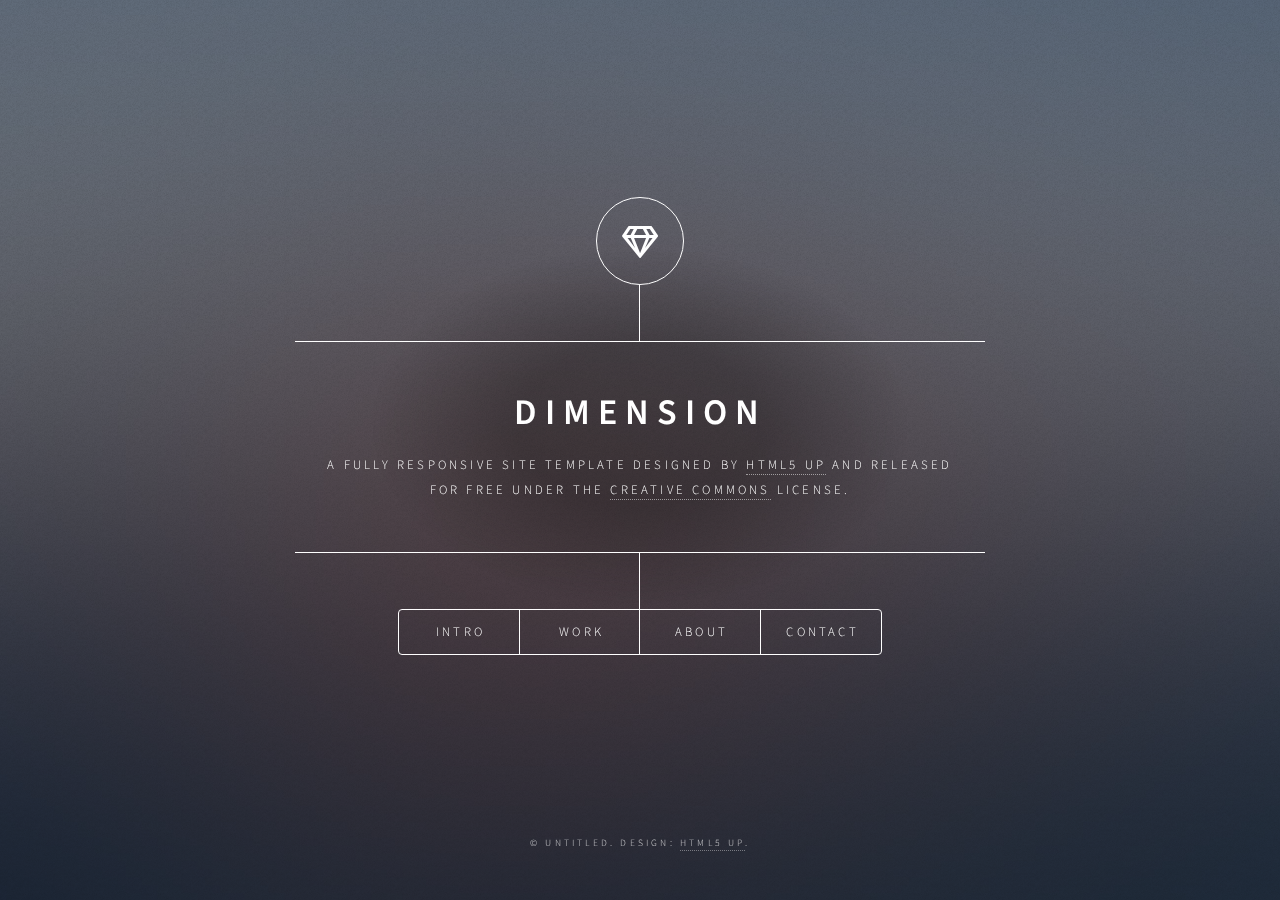
==== portfolio/index.html @ 862a7dab "adding portfolio files" ====
<!DOCTYPE HTML>
<!--
	Dimension by HTML5 UP
	html5up.net | @ajlkn
	Free for personal and commercial use under the CCA 3.0 license (html5up.net/license)
-->
<html>
	<head>
		<title>Dimension by HTML5 UP</title>
		<meta charset="utf-8" />
		<meta name="viewport" content="width=device-width, initial-scale=1, user-scalable=no" />
		<link rel="stylesheet" href="assets/css/main.css" />
		<noscript><link rel="stylesheet" href="assets/css/noscript.css" /></noscript>
	</head>
	<body class="is-preload">

		<!-- Wrapper -->
			<div id="wrapper">

				<!-- Header -->
					<header id="header">
						<div class="logo">
							<span class="icon fa-gem"></span>
						</div>
						<div class="content">
							<div class="inner">
								<h1>Dimension</h1>
								<p>A fully responsive site template designed by <a href="https://html5up.net">HTML5 UP</a> and released<br />
								for free under the <a href="https://html5up.net/license">Creative Commons</a> license.</p>
							</div>
						</div>
						<nav>
							<ul>
								<li><a href="#intro">Intro</a></li>
								<li><a href="#work">Work</a></li>
								<li><a href="#about">About</a></li>
								<li><a href="#contact">Contact</a></li>
								<!--<li><a href="#elements">Elements</a></li>-->
							</ul>
						</nav>
					</header>

				<!-- Main -->
					<div id="main">

						<!-- Intro -->
							<article id="intro">
								<h2 class="major">Intro</h2>
								<span class="image main"><img src="images/pic01.jpg" alt="" /></span>
								<p>Aenean ornare velit lacus, ac varius enim ullamcorper eu. Proin aliquam facilisis ante interdum congue. Integer mollis, nisl amet convallis, porttitor magna ullamcorper, amet egestas mauris. Ut magna finibus nisi nec lacinia. Nam maximus erat id euismod egestas. By the way, check out my <a href="#work">awesome work</a>.</p>
								<p>Lorem ipsum dolor sit amet, consectetur adipiscing elit. Duis dapibus rutrum facilisis. Class aptent taciti sociosqu ad litora torquent per conubia nostra, per inceptos himenaeos. Etiam tristique libero eu nibh porttitor fermentum. Nullam venenatis erat id vehicula viverra. Nunc ultrices eros ut ultricies condimentum. Mauris risus lacus, blandit sit amet venenatis non, bibendum vitae dolor. Nunc lorem mauris, fringilla in aliquam at, euismod in lectus. Pellentesque habitant morbi tristique senectus et netus et malesuada fames ac turpis egestas. In non lorem sit amet elit placerat maximus. Pellentesque aliquam maximus risus, vel sed vehicula.</p>
							</article>

						<!-- Work -->
							<article id="work">
								<h2 class="major">Work</h2>
								<span class="image main"><img src="images/pic02.jpg" alt="" /></span>
								<p>Adipiscing magna sed dolor elit. Praesent eleifend dignissim arcu, at eleifend sapien imperdiet ac. Aliquam erat volutpat. Praesent urna nisi, fringila lorem et vehicula lacinia quam. Integer sollicitudin mauris nec lorem luctus ultrices.</p>
								<p>Nullam et orci eu lorem consequat tincidunt vivamus et sagittis libero. Mauris aliquet magna magna sed nunc rhoncus pharetra. Pellentesque condimentum sem. In efficitur ligula tate urna. Maecenas laoreet massa vel lacinia pellentesque lorem ipsum dolor. Nullam et orci eu lorem consequat tincidunt. Vivamus et sagittis libero. Mauris aliquet magna magna sed nunc rhoncus amet feugiat tempus.</p>
							</article>

						<!-- About -->
							<article id="about">
								<h2 class="major">About</h2>
								<span class="image main"><img src="images/pic03.jpg" alt="" /></span>
								<p>Lorem ipsum dolor sit amet, consectetur et adipiscing elit. Praesent eleifend dignissim arcu, at eleifend sapien imperdiet ac. Aliquam erat volutpat. Praesent urna nisi, fringila lorem et vehicula lacinia quam. Integer sollicitudin mauris nec lorem luctus ultrices. Aliquam libero et malesuada fames ac ante ipsum primis in faucibus. Cras viverra ligula sit amet ex mollis mattis lorem ipsum dolor sit amet.</p>
							</article>

						<!-- Contact -->
							<article id="contact">
								<h2 class="major">Contact</h2>
								<form method="post" action="#">
									<div class="fields">
										<div class="field half">
											<label for="name">Name</label>
											<input type="text" name="name" id="name" />
										</div>
										<div class="field half">
											<label for="email">Email</label>
											<input type="text" name="email" id="email" />
										</div>
										<div class="field">
											<label for="message">Message</label>
											<textarea name="message" id="message" rows="4"></textarea>
										</div>
									</div>
									<ul class="actions">
										<li><input type="submit" value="Send Message" class="primary" /></li>
										<li><input type="reset" value="Reset" /></li>
									</ul>
								</form>
								<ul class="icons">
									<li><a href="#" class="icon brands fa-twitter"><span class="label">Twitter</span></a></li>
									<li><a href="#" class="icon brands fa-facebook-f"><span class="label">Facebook</span></a></li>
									<li><a href="#" class="icon brands fa-instagram"><span class="label">Instagram</span></a></li>
									<li><a href="#" class="icon brands fa-github"><span class="label">GitHub</span></a></li>
								</ul>
							</article>

						<!-- Elements -->
							<article id="elements">
								<h2 class="major">Elements</h2>

								<section>
									<h3 class="major">Text</h3>
									<p>This is <b>bold</b> and this is <strong>strong</strong>. This is <i>italic</i> and this is <em>emphasized</em>.
									This is <sup>superscript</sup> text and this is <sub>subscript</sub> text.
									This is <u>underlined</u> and this is code: <code>for (;;) { ... }</code>. Finally, <a href="#">this is a link</a>.</p>
									<hr />
									<h2>Heading Level 2</h2>
									<h3>Heading Level 3</h3>
									<h4>Heading Level 4</h4>
									<h5>Heading Level 5</h5>
									<h6>Heading Level 6</h6>
									<hr />
									<h4>Blockquote</h4>
									<blockquote>Fringilla nisl. Donec accumsan interdum nisi, quis tincidunt felis sagittis eget tempus euismod. Vestibulum ante ipsum primis in faucibus vestibulum. Blandit adipiscing eu felis iaculis volutpat ac adipiscing accumsan faucibus. Vestibulum ante ipsum primis in faucibus lorem ipsum dolor sit amet nullam adipiscing eu felis.</blockquote>
									<h4>Preformatted</h4>
									<pre><code>i = 0;

while (!deck.isInOrder()) {
    print 'Iteration ' + i;
    deck.shuffle();
    i++;
}

print 'It took ' + i + ' iterations to sort the deck.';</code></pre>
								</section>

								<section>
									<h3 class="major">Lists</h3>

									<h4>Unordered</h4>
									<ul>
										<li>Dolor pulvinar etiam.</li>
										<li>Sagittis adipiscing.</li>
										<li>Felis enim feugiat.</li>
									</ul>

									<h4>Alternate</h4>
									<ul class="alt">
										<li>Dolor pulvinar etiam.</li>
										<li>Sagittis adipiscing.</li>
										<li>Felis enim feugiat.</li>
									</ul>

									<h4>Ordered</h4>
									<ol>
										<li>Dolor pulvinar etiam.</li>
										<li>Etiam vel felis viverra.</li>
										<li>Felis enim feugiat.</li>
										<li>Dolor pulvinar etiam.</li>
										<li>Etiam vel felis lorem.</li>
										<li>Felis enim et feugiat.</li>
									</ol>
									<h4>Icons</h4>
									<ul class="icons">
										<li><a href="#" class="icon brands fa-twitter"><span class="label">Twitter</span></a></li>
										<li><a href="#" class="icon brands fa-facebook-f"><span class="label">Facebook</span></a></li>
										<li><a href="#" class="icon brands fa-instagram"><span class="label">Instagram</span></a></li>
										<li><a href="#" class="icon brands fa-github"><span class="label">Github</span></a></li>
									</ul>

									<h4>Actions</h4>
									<ul class="actions">
										<li><a href="#" class="button primary">Default</a></li>
										<li><a href="#" class="button">Default</a></li>
									</ul>
									<ul class="actions stacked">
										<li><a href="#" class="button primary">Default</a></li>
										<li><a href="#" class="button">Default</a></li>
									</ul>
								</section>

								<section>
									<h3 class="major">Table</h3>
									<h4>Default</h4>
									<div class="table-wrapper">
										<table>
											<thead>
												<tr>
													<th>Name</th>
													<th>Description</th>
													<th>Price</th>
												</tr>
											</thead>
											<tbody>
												<tr>
													<td>Item One</td>
													<td>Ante turpis integer aliquet porttitor.</td>
													<td>29.99</td>
												</tr>
												<tr>
													<td>Item Two</td>
													<td>Vis ac commodo adipiscing arcu aliquet.</td>
													<td>19.99</td>
												</tr>
												<tr>
													<td>Item Three</td>
													<td> Morbi faucibus arcu accumsan lorem.</td>
													<td>29.99</td>
												</tr>
												<tr>
													<td>Item Four</td>
													<td>Vitae integer tempus condimentum.</td>
													<td>19.99</td>
												</tr>
												<tr>
													<td>Item Five</td>
													<td>Ante turpis integer aliquet porttitor.</td>
													<td>29.99</td>
												</tr>
											</tbody>
											<tfoot>
												<tr>
													<td colspan="2"></td>
													<td>100.00</td>
												</tr>
											</tfoot>
										</table>
									</div>

									<h4>Alternate</h4>
									<div class="table-wrapper">
										<table class="alt">
											<thead>
												<tr>
													<th>Name</th>
													<th>Description</th>
													<th>Price</th>
												</tr>
											</thead>
											<tbody>
												<tr>
													<td>Item One</td>
													<td>Ante turpis integer aliquet porttitor.</td>
													<td>29.99</td>
												</tr>
												<tr>
													<td>Item Two</td>
													<td>Vis ac commodo adipiscing arcu aliquet.</td>
													<td>19.99</td>
												</tr>
												<tr>
													<td>Item Three</td>
													<td> Morbi faucibus arcu accumsan lorem.</td>
													<td>29.99</td>
												</tr>
												<tr>
													<td>Item Four</td>
													<td>Vitae integer tempus condimentum.</td>
													<td>19.99</td>
												</tr>
												<tr>
													<td>Item Five</td>
													<td>Ante turpis integer aliquet porttitor.</td>
													<td>29.99</td>
												</tr>
											</tbody>
											<tfoot>
												<tr>
													<td colspan="2"></td>
													<td>100.00</td>
												</tr>
											</tfoot>
										</table>
									</div>
								</section>

								<section>
									<h3 class="major">Buttons</h3>
									<ul class="actions">
										<li><a href="#" class="button primary">Primary</a></li>
										<li><a href="#" class="button">Default</a></li>
									</ul>
									<ul class="actions">
										<li><a href="#" class="button">Default</a></li>
										<li><a href="#" class="button small">Small</a></li>
									</ul>
									<ul class="actions">
										<li><a href="#" class="button primary icon solid fa-download">Icon</a></li>
										<li><a href="#" class="button icon solid fa-download">Icon</a></li>
									</ul>
									<ul class="actions">
										<li><span class="button primary disabled">Disabled</span></li>
										<li><span class="button disabled">Disabled</span></li>
									</ul>
								</section>

								<section>
									<h3 class="major">Form</h3>
									<form method="post" action="#">
										<div class="fields">
											<div class="field half">
												<label for="demo-name">Name</label>
												<input type="text" name="demo-name" id="demo-name" value="" placeholder="Jane Doe" />
											</div>
											<div class="field half">
												<label for="demo-email">Email</label>
												<input type="email" name="demo-email" id="demo-email" value="" placeholder="jane@untitled.tld" />
											</div>
											<div class="field">
												<label for="demo-category">Category</label>
												<select name="demo-category" id="demo-category">
													<option value="">-</option>
													<option value="1">Manufacturing</option>
													<option value="1">Shipping</option>
													<option value="1">Administration</option>
													<option value="1">Human Resources</option>
												</select>
											</div>
											<div class="field half">
												<input type="radio" id="demo-priority-low" name="demo-priority" checked>
												<label for="demo-priority-low">Low</label>
											</div>
											<div class="field half">
												<input type="radio" id="demo-priority-high" name="demo-priority">
												<label for="demo-priority-high">High</label>
											</div>
											<div class="field half">
												<input type="checkbox" id="demo-copy" name="demo-copy">
												<label for="demo-copy">Email me a copy</label>
											</div>
											<div class="field half">
												<input type="checkbox" id="demo-human" name="demo-human" checked>
												<label for="demo-human">Not a robot</label>
											</div>
											<div class="field">
												<label for="demo-message">Message</label>
												<textarea name="demo-message" id="demo-message" placeholder="Enter your message" rows="6"></textarea>
											</div>
										</div>
										<ul class="actions">
											<li><input type="submit" value="Send Message" class="primary" /></li>
											<li><input type="reset" value="Reset" /></li>
										</ul>
									</form>
								</section>

							</article>

					</div>

				<!-- Footer -->
					<footer id="footer">
						<p class="copyright">&copy; Untitled. Design: <a href="https://html5up.net">HTML5 UP</a>.</p>
					</footer>

			</div>

		<!-- BG -->
			<div id="bg"></div>

		<!-- Scripts -->
			<script src="assets/js/jquery.min.js"></script>
			<script src="assets/js/browser.min.js"></script>
			<script src="assets/js/breakpoints.min.js"></script>
			<script src="assets/js/util.js"></script>
			<script src="assets/js/main.js"></script>

	</body>
</html>
---- portfolio/assets/css/main.css ----
@import url(fontawesome-all.min.css);
@import url("https://fonts.googleapis.com/css?family=Source+Sans+Pro:300italic,600italic,300,600");

/*
	Dimension by HTML5 UP
	html5up.net | @ajlkn
	Free for personal and commercial use under the CCA 3.0 license (html5up.net/license)
*/

html, body, div, span, applet, object,
iframe, h1, h2, h3, h4, h5, h6, p, blockquote,
pre, a, abbr, acronym, address, big, cite,
code, del, dfn, em, img, ins, kbd, q, s, samp,
small, strike, strong, sub, sup, tt, var, b,
u, i, center, dl, dt, dd, ol, ul, li, fieldset,
form, label, legend, table, caption, tbody,
tfoot, thead, tr, th, td, article, aside,
canvas, details, embed, figure, figcaption,
footer, header, hgroup, menu, nav, output, ruby,
section, summary, time, mark, audio, video {
	margin: 0;
	padding: 0;
	border: 0;
	font-size: 100%;
	font: inherit;
	vertical-align: baseline;}

article, aside, details, figcaption, figure,
footer, header, hgroup, menu, nav, section {
	display: block;}

body {
	line-height: 1;
}

ol, ul {
	list-style: none;
}

blockquote, q {
	quotes: none;
}

	blockquote:before, blockquote:after, q:before, q:after {
		content: '';
		content: none;
	}

table {
	border-collapse: collapse;
	border-spacing: 0;
}

body {
	-webkit-text-size-adjust: none;
}

mark {
	background-color: transparent;
	color: inherit;
}

input::-moz-focus-inner {
	border: 0;
	padding: 0;
}

input, select, textarea {
	-moz-appearance: none;
	-webkit-appearance: none;
	-ms-appearance: none;
	appearance: none;
}

/* Basic */

	@-ms-viewport {
		width: device-width;
	}

	@media screen and (max-width: 480px) {

		html, body {
			min-width: 320px;
		}

	}

	html {
		box-sizing: border-box;
	}

	*, *:before, *:after {
		box-sizing: inherit;
	}

	body {
		background: #1b1f22;
	}

		body.is-preload *, body.is-preload *:before, body.is-preload *:after {
			-moz-animation: none !important;
			-webkit-animation: none !important;
			-ms-animation: none !important;
			animation: none !important;
			-moz-transition: none !important;
			-webkit-transition: none !important;
			-ms-transition: none !important;
			transition: none !important;
		}

/* Type */

	html {
		font-size: 16pt;
	}

		@media screen and (max-width: 1680px) {

			html {
				font-size: 12pt;
			}

		}

		@media screen and (max-width: 736px) {

			html {
				font-size: 11pt;
			}

		}

		@media screen and (max-width: 360px) {

			html {
				font-size: 10pt;
			}

		}

	body, input, select, textarea {
		color: #ffffff;
		font-family: "Source Sans Pro", sans-serif;
		font-weight: 300;
		font-size: 1rem;
		line-height: 1.65;
	}

	a {
		-moz-transition: color 0.2s ease-in-out, background-color 0.2s ease-in-out, border-bottom-color 0.2s ease-in-out;
		-webkit-transition: color 0.2s ease-in-out, background-color 0.2s ease-in-out, border-bottom-color 0.2s ease-in-out;
		-ms-transition: color 0.2s ease-in-out, background-color 0.2s ease-in-out, border-bottom-color 0.2s ease-in-out;
		transition: color 0.2s ease-in-out, background-color 0.2s ease-in-out, border-bottom-color 0.2s ease-in-out;
		border-bottom: dotted 1px rgba(255, 255, 255, 0.5);
		text-decoration: none;
		color: inherit;
	}

		a:hover {
			border-bottom-color: transparent;
		}

	strong, b {
		color: #ffffff;
		font-weight: 600;
	}

	em, i {
		font-style: italic;
	}

	p {
		margin: 0 0 2rem 0;
	}

	h1, h2, h3, h4, h5, h6 {
		color: #ffffff;
		font-weight: 600;
		line-height: 1.5;
		margin: 0 0 1rem 0;
		text-transform: uppercase;
		letter-spacing: 0.2rem;
	}

		h1 a, h2 a, h3 a, h4 a, h5 a, h6 a {
			color: inherit;
			text-decoration: none;
		}

		h1.major, h2.major, h3.major, h4.major, h5.major, h6.major {
			border-bottom: solid 1px #ffffff;
			width: -moz-max-content;
			width: -webkit-max-content;
			width: -ms-max-content;
			width: max-content;
			padding-bottom: 0.5rem;
			margin: 0 0 2rem 0;
		}

	h1 {
		font-size: 2.25rem;
		line-height: 1.3;
		letter-spacing: 0.5rem;
	}

	h2 {
		font-size: 1.5rem;
		line-height: 1.4;
		letter-spacing: 0.5rem;
	}

	h3 {
		font-size: 1rem;
	}

	h4 {
		font-size: 0.8rem;
	}

	h5 {
		font-size: 0.7rem;
	}

	h6 {
		font-size: 0.6rem;
	}

	@media screen and (max-width: 736px) {

		h1 {
			font-size: 1.75rem;
			line-height: 1.4;
		}

		h2 {
			font-size: 1.25em;
			line-height: 1.5;
		}

	}

	sub {
		font-size: 0.8rem;
		position: relative;
		top: 0.5rem;
	}

	sup {
		font-size: 0.8rem;
		position: relative;
		top: -0.5rem;
	}

	blockquote {
		border-left: solid 4px #ffffff;
		font-style: italic;
		margin: 0 0 2rem 0;
		padding: 0.5rem 0 0.5rem 2rem;
	}

	code {
		background: rgba(255, 255, 255, 0.075);
		border-radius: 4px;
		font-family: "Courier New", monospace;
		font-size: 0.9rem;
		margin: 0 0.25rem;
		padding: 0.25rem 0.65rem;
	}

	pre {
		-webkit-overflow-scrolling: touch;
		font-family: "Courier New", monospace;
		font-size: 0.9rem;
		margin: 0 0 2rem 0;
	}

		pre code {
			display: block;
			line-height: 1.75;
			padding: 1rem 1.5rem;
			overflow-x: auto;
		}

	hr {
		border: 0;
		border-bottom: solid 1px #ffffff;
		margin: 2.75rem 0;
	}

	.align-left {
		text-align: left;
	}

	.align-center {
		text-align: center;
	}

	.align-right {
		text-align: right;
	}

/* Form */

	form {
		margin: 0 0 2rem 0;
	}

		form > :last-child {
			margin-bottom: 0;
		}

		form > .fields {
			display: -moz-flex;
			display: -webkit-flex;
			display: -ms-flex;
			display: flex;
			-moz-flex-wrap: wrap;
			-webkit-flex-wrap: wrap;
			-ms-flex-wrap: wrap;
			flex-wrap: wrap;
			width: calc(100% + 3rem);
			margin: -1.5rem 0 2rem -1.5rem;
		}

			form > .fields > .field {
				-moz-flex-grow: 0;
				-webkit-flex-grow: 0;
				-ms-flex-grow: 0;
				flex-grow: 0;
				-moz-flex-shrink: 0;
				-webkit-flex-shrink: 0;
				-ms-flex-shrink: 0;
				flex-shrink: 0;
				padding: 1.5rem 0 0 1.5rem;
				width: calc(100% - 1.5rem);
			}

				form > .fields > .field.half {
					width: calc(50% - 0.75rem);
				}

				form > .fields > .field.third {
					width: calc(100%/3 - 0.5rem);
				}

				form > .fields > .field.quarter {
					width: calc(25% - 0.375rem);
				}

		@media screen and (max-width: 480px) {

			form > .fields {
				width: calc(100% + 3rem);
				margin: -1.5rem 0 2rem -1.5rem;
			}

				form > .fields > .field {
					padding: 1.5rem 0 0 1.5rem;
					width: calc(100% - 1.5rem);
				}

					form > .fields > .field.half {
						width: calc(100% - 1.5rem);
					}

					form > .fields > .field.third {
						width: calc(100% - 1.5rem);
					}

					form > .fields > .field.quarter {
						width: calc(100% - 1.5rem);
					}

		}

	label {
		color: #ffffff;
		display: block;
		font-size: 0.8rem;
		font-weight: 300;
		letter-spacing: 0.2rem;
		line-height: 1.5;
		margin: 0 0 1rem 0;
		text-transform: uppercase;
	}

	input[type="text"],
	input[type="password"],
	input[type="email"],
	input[type="tel"],
	select,
	textarea {
		-moz-appearance: none;
		-webkit-appearance: none;
		-ms-appearance: none;
		appearance: none;
		-moz-transition: border-color 0.2s ease-in-out, box-shadow 0.2s ease-in-out, background-color 0.2s ease-in-out;
		-webkit-transition: border-color 0.2s ease-in-out, box-shadow 0.2s ease-in-out, background-color 0.2s ease-in-out;
		-ms-transition: border-color 0.2s ease-in-out, box-shadow 0.2s ease-in-out, background-color 0.2s ease-in-out;
		transition: border-color 0.2s ease-in-out, box-shadow 0.2s ease-in-out, background-color 0.2s ease-in-out;
		background-color: transparent;
		border-radius: 4px;
		border: solid 1px #ffffff;
		color: inherit;
		display: block;
		outline: 0;
		padding: 0 1rem;
		text-decoration: none;
		width: 100%;
	}

		input[type="text"]:invalid,
		input[type="password"]:invalid,
		input[type="email"]:invalid,
		input[type="tel"]:invalid,
		select:invalid,
		textarea:invalid {
			box-shadow: none;
		}

		input[type="text"]:focus,
		input[type="password"]:focus,
		input[type="email"]:focus,
		input[type="tel"]:focus,
		select:focus,
		textarea:focus {
			background: rgba(255, 255, 255, 0.075);
			border-color: #ffffff;
			box-shadow: 0 0 0 1px #ffffff;
		}

	select {
		background-image: url("data:image/svg+xml;charset=utf8,%3Csvg xmlns='http://www.w3.org/2000/svg' width='40' height='40' preserveAspectRatio='none' viewBox='0 0 40 40'%3E%3Cpath d='M9.4,12.3l10.4,10.4l10.4-10.4c0.2-0.2,0.5-0.4,0.9-0.4c0.3,0,0.6,0.1,0.9,0.4l3.3,3.3c0.2,0.2,0.4,0.5,0.4,0.9 c0,0.4-0.1,0.6-0.4,0.9L20.7,31.9c-0.2,0.2-0.5,0.4-0.9,0.4c-0.3,0-0.6-0.1-0.9-0.4L4.3,17.3c-0.2-0.2-0.4-0.5-0.4-0.9 c0-0.4,0.1-0.6,0.4-0.9l3.3-3.3c0.2-0.2,0.5-0.4,0.9-0.4S9.1,12.1,9.4,12.3z' fill='%23ffffff' /%3E%3C/svg%3E");
		background-size: 1.25rem;
		background-repeat: no-repeat;
		background-position: calc(100% - 1rem) center;
		height: 2.75rem;
		padding-right: 2.75rem;
		text-overflow: ellipsis;
	}

		select option {
			color: #ffffff;
			background: #1b1f22;
		}

		select:focus::-ms-value {
			background-color: transparent;
		}

		select::-ms-expand {
			display: none;
		}

	input[type="text"],
	input[type="password"],
	input[type="email"],
	select {
		height: 2.75rem;
	}

	textarea {
		padding: 0.75rem 1rem;
	}

	input[type="checkbox"],
	input[type="radio"] {
		-moz-appearance: none;
		-webkit-appearance: none;
		-ms-appearance: none;
		appearance: none;
		display: block;
		float: left;
		margin-right: -2rem;
		opacity: 0;
		width: 1rem;
		z-index: -1;
	}

		input[type="checkbox"] + label,
		input[type="radio"] + label {
			text-decoration: none;
			-moz-user-select: none;
			-webkit-user-select: none;
			-ms-user-select: none;
			user-select: none;
			color: #ffffff;
			cursor: pointer;
			display: inline-block;
			font-size: 0.8rem;
			font-weight: 300;
			margin: 0 0 0.5rem 0;
			padding-left: 2.65rem;
			padding-right: 0.75rem;
			position: relative;
		}

			input[type="checkbox"] + label:before,
			input[type="radio"] + label:before {
				-moz-osx-font-smoothing: grayscale;
				-webkit-font-smoothing: antialiased;
				display: inline-block;
				font-style: normal;
				font-variant: normal;
				text-rendering: auto;
				line-height: 1;
				text-transform: none !important;
				font-family: 'Font Awesome 5 Free';
				font-weight: 900;
			}

			input[type="checkbox"] + label:before,
			input[type="radio"] + label:before {
				-moz-transition: border-color 0.2s ease-in-out, box-shadow 0.2s ease-in-out, background-color 0.2s ease-in-out;
				-webkit-transition: border-color 0.2s ease-in-out, box-shadow 0.2s ease-in-out, background-color 0.2s ease-in-out;
				-ms-transition: border-color 0.2s ease-in-out, box-shadow 0.2s ease-in-out, background-color 0.2s ease-in-out;
				transition: border-color 0.2s ease-in-out, box-shadow 0.2s ease-in-out, background-color 0.2s ease-in-out;
				border-radius: 4px;
				border: solid 1px #ffffff;
				content: '';
				display: inline-block;
				height: 1.65rem;
				left: 0;
				line-height: 1.65rem;
				position: absolute;
				text-align: center;
				top: -0.15rem;
				width: 1.65rem;
			}

		input[type="checkbox"]:checked + label:before,
		input[type="radio"]:checked + label:before {
			background: #ffffff !important;
			border-color: #ffffff !important;
			color: #1b1f22;
			content: '\f00c';
		}

		input[type="checkbox"]:focus + label:before,
		input[type="radio"]:focus + label:before {
			background: rgba(255, 255, 255, 0.075);
			border-color: #ffffff;
			box-shadow: 0 0 0 1px #ffffff;
		}

	input[type="checkbox"] + label:before {
		border-radius: 4px;
	}

	input[type="radio"] + label:before {
		border-radius: 100%;
	}

	::-webkit-input-placeholder {
		color: rgba(255, 255, 255, 0.5) !important;
		opacity: 1.0;
	}

	:-moz-placeholder {
		color: rgba(255, 255, 255, 0.5) !important;
		opacity: 1.0;
	}

	::-moz-placeholder {
		color: rgba(255, 255, 255, 0.5) !important;
		opacity: 1.0;
	}

	:-ms-input-placeholder {
		color: rgba(255, 255, 255, 0.5) !important;
		opacity: 1.0;
	}

	.formerize-placeholder {
		color: rgba(255, 255, 255, 0.5) !important;
		opacity: 1.0;
	}

/* Box */

	.box {
		border-radius: 4px;
		border: solid 1px #ffffff;
		margin-bottom: 2rem;
		padding: 1.5em;
	}

		.box > :last-child,
		.box > :last-child > :last-child,
		.box > :last-child > :last-child > :last-child {
			margin-bottom: 0;
		}

		.box.alt {
			border: 0;
			border-radius: 0;
			padding: 0;
		}

/* Icon */

	.icon {
		text-decoration: none;
		border-bottom: none;
		position: relative;
	}

		.icon:before {
			-moz-osx-font-smoothing: grayscale;
			-webkit-font-smoothing: antialiased;
			display: inline-block;
			font-style: normal;
			font-variant: normal;
			text-rendering: auto;
			line-height: 1;
			text-transform: none !important;
			font-family: 'Font Awesome 5 Free';
			font-weight: 400;
		}

		.icon > .label {
			display: none;
		}

		.icon:before {
			line-height: inherit;
		}

		.icon.solid:before {
			font-weight: 900;
		}

		.icon.brands:before {
			font-family: 'Font Awesome 5 Brands';
		}

/* Image */

	.image {
		border-radius: 4px;
		border: 0;
		display: inline-block;
		position: relative;
	}

		.image:before {
			pointer-events: none;
			background-image: url("../../images/overlay.png");
			background-color: rgba(19, 21, 25, 0.5);
			border-radius: 4px;
			content: '';
			display: block;
			height: 100%;
			left: 0;
			opacity: 0.5;
			position: absolute;
			top: 0;
			width: 100%;
		}

		.image img {
			border-radius: 4px;
			display: block;
		}

		.image.left, .image.right {
			max-width: 40%;
		}

			.image.left img, .image.right img {
				width: 100%;
			}

		.image.left {
			float: left;
			padding: 0 1.5em 1em 0;
			top: 0.25em;
		}

		.image.right {
			float: right;
			padding: 0 0 1em 1.5em;
			top: 0.25em;
		}

		.image.fit {
			display: block;
			margin: 0 0 2rem 0;
			width: 100%;
		}

			.image.fit img {
				width: 100%;
			}

		.image.main {
			display: block;
			margin: 2.5rem 0;
			width: 100%;
		}

			.image.main img {
				width: 100%;
			}

		@media screen and (max-width: 736px) {

			.image.main {
				margin: 2rem 0;
			}

		}

		@media screen and (max-width: 480px) {

			.image.main {
				margin: 1.5rem 0;
			}

		}

/* List */

	ol {
		list-style: decimal;
		margin: 0 0 2rem 0;
		padding-left: 1.25em;
	}

		ol li {
			padding-left: 0.25em;
		}

	ul {
		list-style: disc;
		margin: 0 0 2rem 0;
		padding-left: 1em;
	}

		ul li {
			padding-left: 0.5em;
		}

		ul.alt {
			list-style: none;
			padding-left: 0;
		}

			ul.alt li {
				border-top: solid 1px #ffffff;
				padding: 0.5em 0;
			}

				ul.alt li:first-child {
					border-top: 0;
					padding-top: 0;
				}

	dl {
		margin: 0 0 2rem 0;
	}

		dl dt {
			display: block;
			font-weight: 600;
			margin: 0 0 1rem 0;
		}

		dl dd {
			margin-left: 2rem;
		}

/* Actions */

	ul.actions {
		display: -moz-flex;
		display: -webkit-flex;
		display: -ms-flex;
		display: flex;
		cursor: default;
		list-style: none;
		margin-left: -1rem;
		padding-left: 0;
	}

		ul.actions li {
			padding: 0 0 0 1rem;
			vertical-align: middle;
		}

		ul.actions.special {
			-moz-justify-content: center;
			-webkit-justify-content: center;
			-ms-justify-content: center;
			justify-content: center;
			width: 100%;
			margin-left: 0;
		}

			ul.actions.special li:first-child {
				padding-left: 0;
			}

		ul.actions.stacked {
			-moz-flex-direction: column;
			-webkit-flex-direction: column;
			-ms-flex-direction: column;
			flex-direction: column;
			margin-left: 0;
		}

			ul.actions.stacked li {
				padding: 1.3rem 0 0 0;
			}

				ul.actions.stacked li:first-child {
					padding-top: 0;
				}

		ul.actions.fit {
			width: calc(100% + 1rem);
		}

			ul.actions.fit li {
				-moz-flex-grow: 1;
				-webkit-flex-grow: 1;
				-ms-flex-grow: 1;
				flex-grow: 1;
				-moz-flex-shrink: 1;
				-webkit-flex-shrink: 1;
				-ms-flex-shrink: 1;
				flex-shrink: 1;
				width: 100%;
			}

				ul.actions.fit li > * {
					width: 100%;
				}

			ul.actions.fit.stacked {
				width: 100%;
			}

		@media screen and (max-width: 480px) {

			ul.actions:not(.fixed) {
				-moz-flex-direction: column;
				-webkit-flex-direction: column;
				-ms-flex-direction: column;
				flex-direction: column;
				margin-left: 0;
				width: 100% !important;
			}

				ul.actions:not(.fixed) li {
					-moz-flex-grow: 1;
					-webkit-flex-grow: 1;
					-ms-flex-grow: 1;
					flex-grow: 1;
					-moz-flex-shrink: 1;
					-webkit-flex-shrink: 1;
					-ms-flex-shrink: 1;
					flex-shrink: 1;
					padding: 1rem 0 0 0;
					text-align: center;
					width: 100%;
				}

					ul.actions:not(.fixed) li > * {
						width: 100%;
					}

					ul.actions:not(.fixed) li:first-child {
						padding-top: 0;
					}

					ul.actions:not(.fixed) li input[type="submit"],
					ul.actions:not(.fixed) li input[type="reset"],
					ul.actions:not(.fixed) li input[type="button"],
					ul.actions:not(.fixed) li button,
					ul.actions:not(.fixed) li .button {
						width: 100%;
					}

						ul.actions:not(.fixed) li input[type="submit"].icon:before,
						ul.actions:not(.fixed) li input[type="reset"].icon:before,
						ul.actions:not(.fixed) li input[type="button"].icon:before,
						ul.actions:not(.fixed) li button.icon:before,
						ul.actions:not(.fixed) li .button.icon:before {
							margin-left: -0.5em;
						}

		}

/* Icons */

	ul.icons {
		cursor: default;
		list-style: none;
		padding-left: 0;
	}

		ul.icons li {
			display: inline-block;
			padding: 0 0.75em 0 0;
		}

			ul.icons li:last-child {
				padding-right: 0;
			}

			ul.icons li a {
				border-radius: 100%;
				box-shadow: inset 0 0 0 1px #ffffff;
				display: inline-block;
				height: 2.25rem;
				line-height: 2.25rem;
				text-align: center;
				width: 2.25rem;
			}

				ul.icons li a:hover {
					background-color: rgba(255, 255, 255, 0.075);
				}

				ul.icons li a:active {
					background-color: rgba(255, 255, 255, 0.175);
				}

/* Table */

	.table-wrapper {
		-webkit-overflow-scrolling: touch;
		overflow-x: auto;
	}

	table {
		margin: 0 0 2rem 0;
		width: 100%;
	}

		table tbody tr {
			border: solid 1px #ffffff;
			border-left: 0;
			border-right: 0;
		}

			table tbody tr:nth-child(2n + 1) {
				background-color: rgba(255, 255, 255, 0.075);
			}

		table td {
			padding: 0.75em 0.75em;
		}

		table th {
			color: #ffffff;
			font-size: 0.9em;
			font-weight: 600;
			padding: 0 0.75em 0.75em 0.75em;
			text-align: left;
		}

		table thead {
			border-bottom: solid 2px #ffffff;
		}

		table tfoot {
			border-top: solid 2px #ffffff;
		}

		table.alt {
			border-collapse: separate;
		}

			table.alt tbody tr td {
				border: solid 1px #ffffff;
				border-left-width: 0;
				border-top-width: 0;
			}

				table.alt tbody tr td:first-child {
					border-left-width: 1px;
				}

			table.alt tbody tr:first-child td {
				border-top-width: 1px;
			}

			table.alt thead {
				border-bottom: 0;
			}

			table.alt tfoot {
				border-top: 0;
			}

/* Button */

	input[type="submit"],
	input[type="reset"],
	input[type="button"],
	button,
	.button {
		-moz-appearance: none;
		-webkit-appearance: none;
		-ms-appearance: none;
		appearance: none;
		-moz-transition: background-color 0.2s ease-in-out, color 0.2s ease-in-out;
		-webkit-transition: background-color 0.2s ease-in-out, color 0.2s ease-in-out;
		-ms-transition: background-color 0.2s ease-in-out, color 0.2s ease-in-out;
		transition: background-color 0.2s ease-in-out, color 0.2s ease-in-out;
		background-color: transparent;
		border-radius: 4px;
		border: 0;
		box-shadow: inset 0 0 0 1px #ffffff;
		color: #ffffff !important;
		cursor: pointer;
		display: inline-block;
		font-size: 0.8rem;
		font-weight: 300;
		height: 2.75rem;
		letter-spacing: 0.2rem;
		line-height: 2.75rem;
		outline: 0;
		padding: 0 1.25rem 0 1.35rem;
		text-align: center;
		text-decoration: none;
		text-transform: uppercase;
		white-space: nowrap;
	}

		input[type="submit"]:hover,
		input[type="reset"]:hover,
		input[type="button"]:hover,
		button:hover,
		.button:hover {
			background-color: rgba(255, 255, 255, 0.075);
		}

		input[type="submit"]:active,
		input[type="reset"]:active,
		input[type="button"]:active,
		button:active,
		.button:active {
			background-color: rgba(255, 255, 255, 0.175);
		}

		input[type="submit"].icon:before,
		input[type="reset"].icon:before,
		input[type="button"].icon:before,
		button.icon:before,
		.button.icon:before {
			margin-right: 0.5em;
		}

		input[type="submit"].fit,
		input[type="reset"].fit,
		input[type="button"].fit,
		button.fit,
		.button.fit {
			width: 100%;
		}

		input[type="submit"].small,
		input[type="reset"].small,
		input[type="button"].small,
		button.small,
		.button.small {
			font-size: 0.6rem;
			height: 2.0625rem;
			line-height: 2.0625rem;
		}

		input[type="submit"].primary,
		input[type="reset"].primary,
		input[type="button"].primary,
		button.primary,
		.button.primary {
			background-color: #ffffff;
			color: #1b1f22 !important;
			font-weight: 600;
		}

		input[type="submit"].disabled, input[type="submit"]:disabled,
		input[type="reset"].disabled,
		input[type="reset"]:disabled,
		input[type="button"].disabled,
		input[type="button"]:disabled,
		button.disabled,
		button:disabled,
		.button.disabled,
		.button:disabled {
			pointer-events: none;
			cursor: default;
			opacity: 0.25;
		}

	input[type="submit"],
	input[type="reset"],
	input[type="button"],
	button {
		line-height: calc(2.75rem - 2px);
	}

/* BG */

	#bg {
		-moz-transform: scale(1.0);
		-webkit-transform: scale(1.0);
		-ms-transform: scale(1.0);
		transform: scale(1.0);
		-webkit-backface-visibility: hidden;
		position: fixed;
		top: 0;
		left: 0;
		width: 100%;
		height: 100vh;
		z-index: 1;
	}

		#bg:before, #bg:after {
			content: '';
			display: block;
			position: absolute;
			top: 0;
			left: 0;
			width: 100%;
			height: 100%;
		}

		#bg:before {
			-moz-transition: background-color 2.5s ease-in-out;
			-webkit-transition: background-color 2.5s ease-in-out;
			-ms-transition: background-color 2.5s ease-in-out;
			transition: background-color 2.5s ease-in-out;
			-moz-transition-delay: 0.75s;
			-webkit-transition-delay: 0.75s;
			-ms-transition-delay: 0.75s;
			transition-delay: 0.75s;
			background-image: linear-gradient(to top, rgba(19, 21, 25, 0.5), rgba(19, 21, 25, 0.5)), url("../../images/overlay.png");
			background-size: auto, 256px 256px;
			background-position: center, center;
			background-repeat: no-repeat, repeat;
			z-index: 2;
		}

		#bg:after {
			-moz-transform: scale(1.125);
			-webkit-transform: scale(1.125);
			-ms-transform: scale(1.125);
			transform: scale(1.125);
			-moz-transition: -moz-transform 0.325s ease-in-out, -moz-filter 0.325s ease-in-out;
			-webkit-transition: -webkit-transform 0.325s ease-in-out, -webkit-filter 0.325s ease-in-out;
			-ms-transition: -ms-transform 0.325s ease-in-out, -ms-filter 0.325s ease-in-out;
			transition: transform 0.325s ease-in-out, filter 0.325s ease-in-out;
			background-image: url("../../images/bg.jpg");
			background-position: center;
			background-size: cover;
			background-repeat: no-repeat;
			z-index: 1;
		}

		body.is-article-visible #bg:after {
			-moz-transform: scale(1.0825);
			-webkit-transform: scale(1.0825);
			-ms-transform: scale(1.0825);
			transform: scale(1.0825);
			-moz-filter: blur(0.2rem);
			-webkit-filter: blur(0.2rem);
			-ms-filter: blur(0.2rem);
			filter: blur(0.2rem);
		}

		body.is-preload #bg:before {
			background-color: #000000;
		}

/* Wrapper */

	#wrapper {
		display: -moz-flex;
		display: -webkit-flex;
		display: -ms-flex;
		display: flex;
		-moz-flex-direction: column;
		-webkit-flex-direction: column;
		-ms-flex-direction: column;
		flex-direction: column;
		-moz-align-items: center;
		-webkit-align-items: center;
		-ms-align-items: center;
		align-items: center;
		-moz-justify-content: space-between;
		-webkit-justify-content: space-between;
		-ms-justify-content: space-between;
		justify-content: space-between;
		position: relative;
		min-height: 100vh;
		width: 100%;
		padding: 4rem 2rem;
		z-index: 3;
	}

		#wrapper:before {
			content: '';
			display: block;
		}

		@media screen and (max-width: 1680px) {

			#wrapper {
				padding: 3rem 2rem;
			}

		}

		@media screen and (max-width: 736px) {

			#wrapper {
				padding: 2rem 1rem;
			}

		}

		@media screen and (max-width: 480px) {

			#wrapper {
				padding: 1rem;
			}

		}

/* Header */

	#header {
		display: -moz-flex;
		display: -webkit-flex;
		display: -ms-flex;
		display: flex;
		-moz-flex-direction: column;
		-webkit-flex-direction: column;
		-ms-flex-direction: column;
		flex-direction: column;
		-moz-align-items: center;
		-webkit-align-items: center;
		-ms-align-items: center;
		align-items: center;
		-moz-transition: -moz-transform 0.325s ease-in-out, -moz-filter 0.325s ease-in-out, opacity 0.325s ease-in-out;
		-webkit-transition: -webkit-transform 0.325s ease-in-out, -webkit-filter 0.325s ease-in-out, opacity 0.325s ease-in-out;
		-ms-transition: -ms-transform 0.325s ease-in-out, -ms-filter 0.325s ease-in-out, opacity 0.325s ease-in-out;
		transition: transform 0.325s ease-in-out, filter 0.325s ease-in-out, opacity 0.325s ease-in-out;
		background-image: -moz-radial-gradient(rgba(0, 0, 0, 0.25) 25%, rgba(0, 0, 0, 0) 55%);
		background-image: -webkit-radial-gradient(rgba(0, 0, 0, 0.25) 25%, rgba(0, 0, 0, 0) 55%);
		background-image: -ms-radial-gradient(rgba(0, 0, 0, 0.25) 25%, rgba(0, 0, 0, 0) 55%);
		background-image: radial-gradient(rgba(0, 0, 0, 0.25) 25%, rgba(0, 0, 0, 0) 55%);
		max-width: 100%;
		text-align: center;
	}

		#header > * {
			-moz-transition: opacity 0.325s ease-in-out;
			-webkit-transition: opacity 0.325s ease-in-out;
			-ms-transition: opacity 0.325s ease-in-out;
			transition: opacity 0.325s ease-in-out;
			position: relative;
			margin-top: 3.5rem;
		}

			#header > *:before {
				content: '';
				display: block;
				position: absolute;
				top: calc(-3.5rem - 1px);
				left: calc(50% - 1px);
				width: 1px;
				height: calc(3.5rem + 1px);
				background: #ffffff;
			}

		#header > :first-child {
			margin-top: 0;
		}

			#header > :first-child:before {
				display: none;
			}

		#header .logo {
			width: 5.5rem;
			height: 5.5rem;
			line-height: 5.5rem;
			border: solid 1px #ffffff;
			border-radius: 100%;
		}

			#header .logo .icon:before {
				font-size: 2rem;
			}

		#header .content {
			border-style: solid;
			border-color: #ffffff;
			border-top-width: 1px;
			border-bottom-width: 1px;
			max-width: 100%;
		}

			#header .content .inner {
				-moz-transition: max-height 0.75s ease, padding 0.75s ease, opacity 0.325s ease-in-out;
				-webkit-transition: max-height 0.75s ease, padding 0.75s ease, opacity 0.325s ease-in-out;
				-ms-transition: max-height 0.75s ease, padding 0.75s ease, opacity 0.325s ease-in-out;
				transition: max-height 0.75s ease, padding 0.75s ease, opacity 0.325s ease-in-out;
				-moz-transition-delay: 0.25s;
				-webkit-transition-delay: 0.25s;
				-ms-transition-delay: 0.25s;
				transition-delay: 0.25s;
				padding: 3rem 2rem;
				max-height: 40rem;
				overflow: hidden;
			}

				#header .content .inner > :last-child {
					margin-bottom: 0;
				}

			#header .content p {
				text-transform: uppercase;
				letter-spacing: 0.2rem;
				font-size: 0.8rem;
				line-height: 2;
			}

		#header nav ul {
			display: -moz-flex;
			display: -webkit-flex;
			display: -ms-flex;
			display: flex;
			margin-bottom: 0;
			list-style: none;
			padding-left: 0;
			border: solid 1px #ffffff;
			border-radius: 4px;
		}

			#header nav ul li {
				padding-left: 0;
				border-left: solid 1px #ffffff;
			}

				#header nav ul li:first-child {
					border-left: 0;
				}

				#header nav ul li a {
					display: block;
					min-width: 7.5rem;
					height: 2.75rem;
					line-height: 2.75rem;
					padding: 0 1.25rem 0 1.45rem;
					text-transform: uppercase;
					letter-spacing: 0.2rem;
					font-size: 0.8rem;
					border-bottom: 0;
				}

					#header nav ul li a:hover {
						background-color: rgba(255, 255, 255, 0.075);
					}

					#header nav ul li a:active {
						background-color: rgba(255, 255, 255, 0.175);
					}

		#header nav.use-middle:after {
			content: '';
			display: block;
			position: absolute;
			top: 0;
			left: calc(50% - 1px);
			width: 1px;
			height: 100%;
			background: #ffffff;
		}

		#header nav.use-middle ul li.is-middle {
			border-left: 0;
		}

		body.is-article-visible #header {
			-moz-transform: scale(0.95);
			-webkit-transform: scale(0.95);
			-ms-transform: scale(0.95);
			transform: scale(0.95);
			-moz-filter: blur(0.1rem);
			-webkit-filter: blur(0.1rem);
			-ms-filter: blur(0.1rem);
			filter: blur(0.1rem);
			opacity: 0;
		}

		body.is-preload #header {
			-moz-filter: blur(0.125rem);
			-webkit-filter: blur(0.125rem);
			-ms-filter: blur(0.125rem);
			filter: blur(0.125rem);
		}

			body.is-preload #header > * {
				opacity: 0;
			}

			body.is-preload #header .content .inner {
				max-height: 0;
				padding-top: 0;
				padding-bottom: 0;
				opacity: 0;
			}

		@media screen and (max-width: 980px) {

			#header .content p br {
				display: none;
			}

		}

		@media screen and (max-width: 736px) {

			#header > * {
				margin-top: 2rem;
			}

				#header > *:before {
					top: calc(-2rem - 1px);
					height: calc(2rem + 1px);
				}

			#header .logo {
				width: 4.75rem;
				height: 4.75rem;
				line-height: 4.75rem;
			}

				#header .logo .icon:before {
					font-size: 1.75rem;
				}

			#header .content .inner {
				padding: 2.5rem 1rem;
			}

			#header .content p {
				line-height: 1.875;
			}

		}

		@media screen and (max-width: 480px) {

			#header {
				padding: 1.5rem 0;
			}

				#header .content .inner {
					padding: 2.5rem 0;
				}

				#header nav ul {
					-moz-flex-direction: column;
					-webkit-flex-direction: column;
					-ms-flex-direction: column;
					flex-direction: column;
					min-width: 10rem;
					max-width: 100%;
				}

					#header nav ul li {
						border-left: 0;
						border-top: solid 1px #ffffff;
					}

						#header nav ul li:first-child {
							border-top: 0;
						}

						#header nav ul li a {
							height: 3rem;
							line-height: 3rem;
							min-width: 0;
							width: 100%;
						}

				#header nav.use-middle:after {
					display: none;
				}

		}

/* Main */

	#main {
		-moz-flex-grow: 1;
		-webkit-flex-grow: 1;
		-ms-flex-grow: 1;
		flex-grow: 1;
		-moz-flex-shrink: 1;
		-webkit-flex-shrink: 1;
		-ms-flex-shrink: 1;
		flex-shrink: 1;
		display: -moz-flex;
		display: -webkit-flex;
		display: -ms-flex;
		display: flex;
		-moz-align-items: center;
		-webkit-align-items: center;
		-ms-align-items: center;
		align-items: center;
		-moz-justify-content: center;
		-webkit-justify-content: center;
		-ms-justify-content: center;
		justify-content: center;
		-moz-flex-direction: column;
		-webkit-flex-direction: column;
		-ms-flex-direction: column;
		flex-direction: column;
		position: relative;
		max-width: 100%;
		z-index: 3;
	}

		#main article {
			-moz-transform: translateY(0.25rem);
			-webkit-transform: translateY(0.25rem);
			-ms-transform: translateY(0.25rem);
			transform: translateY(0.25rem);
			-moz-transition: opacity 0.325s ease-in-out, -moz-transform 0.325s ease-in-out;
			-webkit-transition: opacity 0.325s ease-in-out, -webkit-transform 0.325s ease-in-out;
			-ms-transition: opacity 0.325s ease-in-out, -ms-transform 0.325s ease-in-out;
			transition: opacity 0.325s ease-in-out, transform 0.325s ease-in-out;
			padding: 4.5rem 2.5rem 1.5rem 2.5rem ;
			position: relative;
			width: 40rem;
			max-width: 100%;
			background-color: rgba(27, 31, 34, 0.85);
			border-radius: 4px;
			opacity: 0;
		}

			#main article.active {
				-moz-transform: translateY(0);
				-webkit-transform: translateY(0);
				-ms-transform: translateY(0);
				transform: translateY(0);
				opacity: 1;
			}

			#main article .close {
				display: block;
				position: absolute;
				top: 0;
				right: 0;
				width: 4rem;
				height: 4rem;
				cursor: pointer;
				text-indent: 4rem;
				overflow: hidden;
				white-space: nowrap;
			}

				#main article .close:before {
					-moz-transition: background-color 0.2s ease-in-out;
					-webkit-transition: background-color 0.2s ease-in-out;
					-ms-transition: background-color 0.2s ease-in-out;
					transition: background-color 0.2s ease-in-out;
					content: '';
					display: block;
					position: absolute;
					top: 0.75rem;
					left: 0.75rem;
					width: 2.5rem;
					height: 2.5rem;
					border-radius: 100%;
					background-position: center;
					background-image: url("data:image/svg+xml;charset=utf8,%3Csvg xmlns='http://www.w3.org/2000/svg' xmlns:xlink='http://www.w3.org/1999/xlink' width='20px' height='20px' viewBox='0 0 20 20' zoomAndPan='disable'%3E%3Cstyle%3Eline %7B stroke: %23ffffff%3B stroke-width: 1%3B %7D%3C/style%3E%3Cline x1='2' y1='2' x2='18' y2='18' /%3E%3Cline x1='18' y1='2' x2='2' y2='18' /%3E%3C/svg%3E");
					background-size: 20px 20px;
					background-repeat: no-repeat;
				}

				#main article .close:hover:before {
					background-color: rgba(255, 255, 255, 0.075);
				}

				#main article .close:active:before {
					background-color: rgba(255, 255, 255, 0.175);
				}

		@media screen and (max-width: 736px) {

			#main article {
				padding: 3.5rem 2rem 0.5rem 2rem ;
			}

				#main article .close:before {
					top: 0.875rem;
					left: 0.875rem;
					width: 2.25rem;
					height: 2.25rem;
					background-size: 14px 14px;
				}

		}

		@media screen and (max-width: 480px) {

			#main article {
				padding: 3rem 1.5rem 0.5rem 1.5rem ;
			}

		}

/* Footer */

	#footer {
		-moz-transition: -moz-transform 0.325s ease-in-out, -moz-filter 0.325s ease-in-out, opacity 0.325s ease-in-out;
		-webkit-transition: -webkit-transform 0.325s ease-in-out, -webkit-filter 0.325s ease-in-out, opacity 0.325s ease-in-out;
		-ms-transition: -ms-transform 0.325s ease-in-out, -ms-filter 0.325s ease-in-out, opacity 0.325s ease-in-out;
		transition: transform 0.325s ease-in-out, filter 0.325s ease-in-out, opacity 0.325s ease-in-out;
		width: 100%;
		max-width: 100%;
		margin-top: 2rem;
		text-align: center;
	}

		#footer .copyright {
			letter-spacing: 0.2rem;
			font-size: 0.6rem;
			opacity: 0.75;
			margin-bottom: 0;
			text-transform: uppercase;
		}

		body.is-article-visible #footer {
			-moz-transform: scale(0.95);
			-webkit-transform: scale(0.95);
			-ms-transform: scale(0.95);
			transform: scale(0.95);
			-moz-filter: blur(0.1rem);
			-webkit-filter: blur(0.1rem);
			-ms-filter: blur(0.1rem);
			filter: blur(0.1rem);
			opacity: 0;
		}

		body.is-preload #footer {
			opacity: 0;
		}
---- portfolio/assets/css/noscript.css ----
/*
	Dimension by HTML5 UP
	html5up.net | @ajlkn
	Free for personal and commercial use under the CCA 3.0 license (html5up.net/license)
*/

/* BG */

	body.is-preload #bg:before {
		background-color: transparent;
	}

/* Header */

	body.is-preload #header {
		-moz-filter: none;
		-webkit-filter: none;
		-ms-filter: none;
		filter: none;
	}

		body.is-preload #header > * {
			opacity: 1;
		}

		body.is-preload #header .content .inner {
			max-height: none;
			padding: 3rem 2rem;
			opacity: 1;
		}

/* Main */

	#main article {
		opacity: 1;
		margin: 4rem 0 0 0;
	}
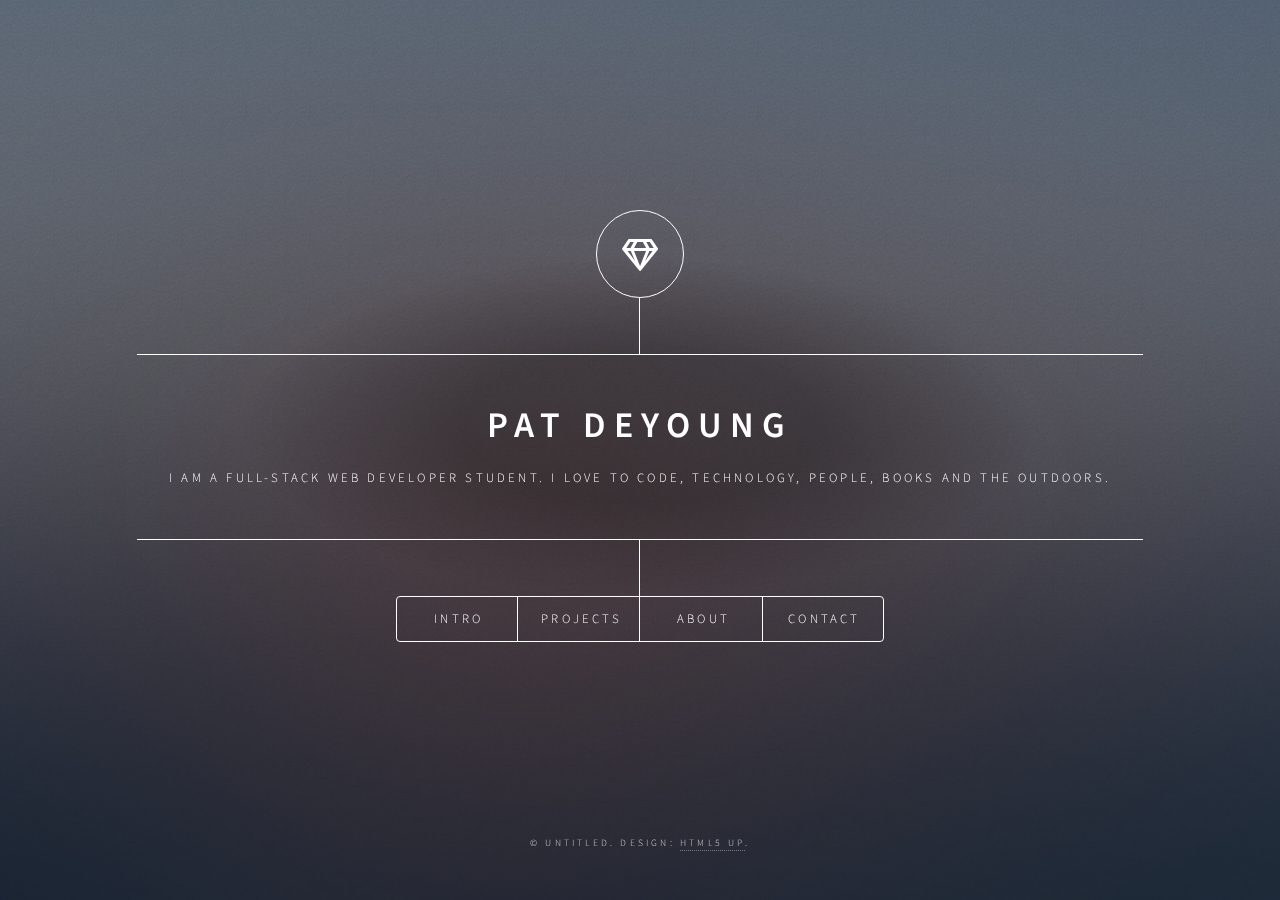
==== commit ffeea518: "completed portfolio project" ====
--- a/portfolio/index.html
+++ b/portfolio/index.html
@@ -5,118 +5,141 @@
 	Free for personal and commercial use under the CCA 3.0 license (html5up.net/license)
 -->
 <html>
-	<head>
-		<title>Dimension by HTML5 UP</title>
-		<meta charset="utf-8" />
-		<meta name="viewport" content="width=device-width, initial-scale=1, user-scalable=no" />
-		<link rel="stylesheet" href="assets/css/main.css" />
-		<noscript><link rel="stylesheet" href="assets/css/noscript.css" /></noscript>
-	</head>
-	<body class="is-preload">
-
-		<!-- Wrapper -->
-			<div id="wrapper">
-
-				<!-- Header -->
-					<header id="header">
-						<div class="logo">
-							<span class="icon fa-gem"></span>
+
+<head>
+	<title>Pat DeYoung Portfolio</title>
+	<meta charset="utf-8" />
+	<meta name="viewport" content="width=device-width, initial-scale=1, user-scalable=no" />
+	<link rel="stylesheet" href="assets/css/main.css" />
+	<noscript>
+		<link rel="stylesheet" href="assets/css/noscript.css" /></noscript>
+</head>
+
+<body class="is-preload">
+
+	<!-- Wrapper -->
+	<div id="wrapper">
+
+		<!-- Header -->
+		<header id="header">
+			<div class="logo">
+				<span class="icon fa-gem"></span>
+			</div>
+			<div class="content">
+				<div class="inner">
+					<h1>Pat DeYoung</h1>
+					<p>I am a Full-Stack Web Developer Student. I love to code, technology, people, books and the
+						outdoors.</p>
+				</div>
+			</div>
+			<nav>
+				<ul>
+					<li><a href="#intro">Intro</a></li>
+					<li><a href="#projects">Projects</a></li>
+					<li><a href="#about">About</a></li>
+					<li><a href="#contact">Contact</a></li>
+					<!--<li><a href="#elements">Elements</a></li>-->
+				</ul>
+			</nav>
+		</header>
+
+		<!-- Main -->
+		<div id="main">
+
+			<!-- Intro -->
+			<article id="intro">
+				<h2 class="major">Intro</h2>
+				<span class="image main"><img src="images/studentsdesk.jpg"
+						alt="A birdview image of Miami's Beach and sand" /></span>
+				<p>I am a new full-stack web developer student at Lambda School. Check out my <a
+						href="#projects">awesome
+						work!</a>.</p>
+				<p>Since I just started attending Lambda, I can only say that I am currently learning HTML and CSS.
+					Nevertheless in the near future, I will learn Javascript, React, Node as well as other very
+					important programming languages.</p>
+			</article>
+
+			<!-- Projects -->
+			<article id="projects">
+				<h2 class="PatsSite">Projects</h2>
+				<span class="image main"><img src="images/PatsSite.jpg" alt="A picture of a project I created" /></span>
+				<p>This is a project I worked on when learning HTML and CSS on my own.</p>
+				<p>One day I was curious about HTML and CSS and started to play around with the code, when I realized
+					how much I loved it and wanted to be a Software Engineer. At the time I created this web page, I
+					was an iOS student.<a href="Photo by Del Adams from Pexels">This is a link</a>
+
+					<a href="https://www.w3schools.com">This is a link</a>
+			</article>
+
+			<!-- About -->
+			<article id="about">
+				<h2 class="major">About</h2>
+				<span class="image main"><img src="images/miami-sunset.jpg" alt="Beautiful Miami Sunset" />
+					<a class="attrib-1" href="https://www.pexels.com/@delvis">Photo by Del Adams from Pexels</a>
+
+
+
+
+
+					<p>I have always had the passion to code but school's, like Lambda, did not exist.</p>
+			</article>
+
+			<!-- Contact -->
+			<article id="contact">
+				<h2 class="major">Contact</h2>
+				<form method="post" action="#">
+					<div class="fields">
+						<div class="field half">
+							<label for="name">Name</label>
+							<input type="text" name="name" id="name" />
 						</div>
-						<div class="content">
-							<div class="inner">
-								<h1>Dimension</h1>
-								<p>A fully responsive site template designed by <a href="https://html5up.net">HTML5 UP</a> and released<br />
-								for free under the <a href="https://html5up.net/license">Creative Commons</a> license.</p>
-							</div>
+						<div class="field half">
+							<label for="email">Email</label>
+							<input type="text" name="email" id="email" />
 						</div>
-						<nav>
-							<ul>
-								<li><a href="#intro">Intro</a></li>
-								<li><a href="#work">Work</a></li>
-								<li><a href="#about">About</a></li>
-								<li><a href="#contact">Contact</a></li>
-								<!--<li><a href="#elements">Elements</a></li>-->
-							</ul>
-						</nav>
-					</header>
-
-				<!-- Main -->
-					<div id="main">
-
-						<!-- Intro -->
-							<article id="intro">
-								<h2 class="major">Intro</h2>
-								<span class="image main"><img src="images/pic01.jpg" alt="" /></span>
-								<p>Aenean ornare velit lacus, ac varius enim ullamcorper eu. Proin aliquam facilisis ante interdum congue. Integer mollis, nisl amet convallis, porttitor magna ullamcorper, amet egestas mauris. Ut magna finibus nisi nec lacinia. Nam maximus erat id euismod egestas. By the way, check out my <a href="#work">awesome work</a>.</p>
-								<p>Lorem ipsum dolor sit amet, consectetur adipiscing elit. Duis dapibus rutrum facilisis. Class aptent taciti sociosqu ad litora torquent per conubia nostra, per inceptos himenaeos. Etiam tristique libero eu nibh porttitor fermentum. Nullam venenatis erat id vehicula viverra. Nunc ultrices eros ut ultricies condimentum. Mauris risus lacus, blandit sit amet venenatis non, bibendum vitae dolor. Nunc lorem mauris, fringilla in aliquam at, euismod in lectus. Pellentesque habitant morbi tristique senectus et netus et malesuada fames ac turpis egestas. In non lorem sit amet elit placerat maximus. Pellentesque aliquam maximus risus, vel sed vehicula.</p>
-							</article>
-
-						<!-- Work -->
-							<article id="work">
-								<h2 class="major">Work</h2>
-								<span class="image main"><img src="images/pic02.jpg" alt="" /></span>
-								<p>Adipiscing magna sed dolor elit. Praesent eleifend dignissim arcu, at eleifend sapien imperdiet ac. Aliquam erat volutpat. Praesent urna nisi, fringila lorem et vehicula lacinia quam. Integer sollicitudin mauris nec lorem luctus ultrices.</p>
-								<p>Nullam et orci eu lorem consequat tincidunt vivamus et sagittis libero. Mauris aliquet magna magna sed nunc rhoncus pharetra. Pellentesque condimentum sem. In efficitur ligula tate urna. Maecenas laoreet massa vel lacinia pellentesque lorem ipsum dolor. Nullam et orci eu lorem consequat tincidunt. Vivamus et sagittis libero. Mauris aliquet magna magna sed nunc rhoncus amet feugiat tempus.</p>
-							</article>
-
-						<!-- About -->
-							<article id="about">
-								<h2 class="major">About</h2>
-								<span class="image main"><img src="images/pic03.jpg" alt="" /></span>
-								<p>Lorem ipsum dolor sit amet, consectetur et adipiscing elit. Praesent eleifend dignissim arcu, at eleifend sapien imperdiet ac. Aliquam erat volutpat. Praesent urna nisi, fringila lorem et vehicula lacinia quam. Integer sollicitudin mauris nec lorem luctus ultrices. Aliquam libero et malesuada fames ac ante ipsum primis in faucibus. Cras viverra ligula sit amet ex mollis mattis lorem ipsum dolor sit amet.</p>
-							</article>
-
-						<!-- Contact -->
-							<article id="contact">
-								<h2 class="major">Contact</h2>
-								<form method="post" action="#">
-									<div class="fields">
-										<div class="field half">
-											<label for="name">Name</label>
-											<input type="text" name="name" id="name" />
-										</div>
-										<div class="field half">
-											<label for="email">Email</label>
-											<input type="text" name="email" id="email" />
-										</div>
-										<div class="field">
-											<label for="message">Message</label>
-											<textarea name="message" id="message" rows="4"></textarea>
-										</div>
-									</div>
-									<ul class="actions">
-										<li><input type="submit" value="Send Message" class="primary" /></li>
-										<li><input type="reset" value="Reset" /></li>
-									</ul>
-								</form>
-								<ul class="icons">
-									<li><a href="#" class="icon brands fa-twitter"><span class="label">Twitter</span></a></li>
-									<li><a href="#" class="icon brands fa-facebook-f"><span class="label">Facebook</span></a></li>
-									<li><a href="#" class="icon brands fa-instagram"><span class="label">Instagram</span></a></li>
-									<li><a href="#" class="icon brands fa-github"><span class="label">GitHub</span></a></li>
-								</ul>
-							</article>
-
-						<!-- Elements -->
-							<article id="elements">
-								<h2 class="major">Elements</h2>
-
-								<section>
-									<h3 class="major">Text</h3>
-									<p>This is <b>bold</b> and this is <strong>strong</strong>. This is <i>italic</i> and this is <em>emphasized</em>.
-									This is <sup>superscript</sup> text and this is <sub>subscript</sub> text.
-									This is <u>underlined</u> and this is code: <code>for (;;) { ... }</code>. Finally, <a href="#">this is a link</a>.</p>
-									<hr />
-									<h2>Heading Level 2</h2>
-									<h3>Heading Level 3</h3>
-									<h4>Heading Level 4</h4>
-									<h5>Heading Level 5</h5>
-									<h6>Heading Level 6</h6>
-									<hr />
-									<h4>Blockquote</h4>
-									<blockquote>Fringilla nisl. Donec accumsan interdum nisi, quis tincidunt felis sagittis eget tempus euismod. Vestibulum ante ipsum primis in faucibus vestibulum. Blandit adipiscing eu felis iaculis volutpat ac adipiscing accumsan faucibus. Vestibulum ante ipsum primis in faucibus lorem ipsum dolor sit amet nullam adipiscing eu felis.</blockquote>
-									<h4>Preformatted</h4>
-									<pre><code>i = 0;
+						<div class="field">
+							<label for="message">Message</label>
+							<textarea name="message" id="message" rows="4"></textarea>
+						</div>
+					</div>
+					<ul class="actions">
+						<li><input type="submit" value="Send Message" class="primary" /></li>
+						<li><input type="reset" value="Reset" /></li>
+					</ul>
+				</form>
+				<ul class="icons">
+					<li><a href="#" class="icon brands fa-twitter"><span class="label">Twitter</span></a></li>
+					<li><a href="#" class="icon brands fa-facebook-f"><span class="label">Facebook</span></a></li>
+					<li><a href="#" class="icon brands fa-instagram"><span class="label">Instagram</span></a></li>
+					<li><a href="#" class="icon brands fa-github"><span class="label">GitHub</span></a></li>
+				</ul>
+			</article>
+
+			<!-- Elements -->
+			<article id="elements">
+				<h2 class="major">Elements</h2>
+
+				<section>
+					<h3 class="major">Text</h3>
+					<p>This is <b>bold</b> and this is <strong>strong</strong>. This is <i>italic</i> and this is
+						<em>emphasized</em>.
+						This is <sup>superscript</sup> text and this is <sub>subscript</sub> text.
+						This is <u>underlined</u> and this is code: <code>for (;;) { ... }</code>. Finally, <a
+							href="#">this is a link</a>.</p>
+					<hr />
+					<h2>Heading Level 2</h2>
+					<h3>Heading Level 3</h3>
+					<h4>Heading Level 4</h4>
+					<h5>Heading Level 5</h5>
+					<h6>Heading Level 6</h6>
+					<hr />
+					<h4>Blockquote</h4>
+					<blockquote>Fringilla nisl. Donec accumsan interdum nisi, quis tincidunt felis sagittis eget tempus
+						euismod. Vestibulum ante ipsum primis in faucibus vestibulum. Blandit adipiscing eu felis
+						iaculis volutpat ac adipiscing accumsan faucibus. Vestibulum ante ipsum primis in faucibus lorem
+						ipsum dolor sit amet nullam adipiscing eu felis.</blockquote>
+					<h4>Preformatted</h4>
+					<pre><code>i = 0;
 
 while (!deck.isInOrder()) {
     print 'Iteration ' + i;
@@ -125,238 +148,241 @@
 }
 
 print 'It took ' + i + ' iterations to sort the deck.';</code></pre>
-								</section>
-
-								<section>
-									<h3 class="major">Lists</h3>
-
-									<h4>Unordered</h4>
-									<ul>
-										<li>Dolor pulvinar etiam.</li>
-										<li>Sagittis adipiscing.</li>
-										<li>Felis enim feugiat.</li>
-									</ul>
-
-									<h4>Alternate</h4>
-									<ul class="alt">
-										<li>Dolor pulvinar etiam.</li>
-										<li>Sagittis adipiscing.</li>
-										<li>Felis enim feugiat.</li>
-									</ul>
-
-									<h4>Ordered</h4>
-									<ol>
-										<li>Dolor pulvinar etiam.</li>
-										<li>Etiam vel felis viverra.</li>
-										<li>Felis enim feugiat.</li>
-										<li>Dolor pulvinar etiam.</li>
-										<li>Etiam vel felis lorem.</li>
-										<li>Felis enim et feugiat.</li>
-									</ol>
-									<h4>Icons</h4>
-									<ul class="icons">
-										<li><a href="#" class="icon brands fa-twitter"><span class="label">Twitter</span></a></li>
-										<li><a href="#" class="icon brands fa-facebook-f"><span class="label">Facebook</span></a></li>
-										<li><a href="#" class="icon brands fa-instagram"><span class="label">Instagram</span></a></li>
-										<li><a href="#" class="icon brands fa-github"><span class="label">Github</span></a></li>
-									</ul>
-
-									<h4>Actions</h4>
-									<ul class="actions">
-										<li><a href="#" class="button primary">Default</a></li>
-										<li><a href="#" class="button">Default</a></li>
-									</ul>
-									<ul class="actions stacked">
-										<li><a href="#" class="button primary">Default</a></li>
-										<li><a href="#" class="button">Default</a></li>
-									</ul>
-								</section>
-
-								<section>
-									<h3 class="major">Table</h3>
-									<h4>Default</h4>
-									<div class="table-wrapper">
-										<table>
-											<thead>
-												<tr>
-													<th>Name</th>
-													<th>Description</th>
-													<th>Price</th>
-												</tr>
-											</thead>
-											<tbody>
-												<tr>
-													<td>Item One</td>
-													<td>Ante turpis integer aliquet porttitor.</td>
-													<td>29.99</td>
-												</tr>
-												<tr>
-													<td>Item Two</td>
-													<td>Vis ac commodo adipiscing arcu aliquet.</td>
-													<td>19.99</td>
-												</tr>
-												<tr>
-													<td>Item Three</td>
-													<td> Morbi faucibus arcu accumsan lorem.</td>
-													<td>29.99</td>
-												</tr>
-												<tr>
-													<td>Item Four</td>
-													<td>Vitae integer tempus condimentum.</td>
-													<td>19.99</td>
-												</tr>
-												<tr>
-													<td>Item Five</td>
-													<td>Ante turpis integer aliquet porttitor.</td>
-													<td>29.99</td>
-												</tr>
-											</tbody>
-											<tfoot>
-												<tr>
-													<td colspan="2"></td>
-													<td>100.00</td>
-												</tr>
-											</tfoot>
-										</table>
-									</div>
-
-									<h4>Alternate</h4>
-									<div class="table-wrapper">
-										<table class="alt">
-											<thead>
-												<tr>
-													<th>Name</th>
-													<th>Description</th>
-													<th>Price</th>
-												</tr>
-											</thead>
-											<tbody>
-												<tr>
-													<td>Item One</td>
-													<td>Ante turpis integer aliquet porttitor.</td>
-													<td>29.99</td>
-												</tr>
-												<tr>
-													<td>Item Two</td>
-													<td>Vis ac commodo adipiscing arcu aliquet.</td>
-													<td>19.99</td>
-												</tr>
-												<tr>
-													<td>Item Three</td>
-													<td> Morbi faucibus arcu accumsan lorem.</td>
-													<td>29.99</td>
-												</tr>
-												<tr>
-													<td>Item Four</td>
-													<td>Vitae integer tempus condimentum.</td>
-													<td>19.99</td>
-												</tr>
-												<tr>
-													<td>Item Five</td>
-													<td>Ante turpis integer aliquet porttitor.</td>
-													<td>29.99</td>
-												</tr>
-											</tbody>
-											<tfoot>
-												<tr>
-													<td colspan="2"></td>
-													<td>100.00</td>
-												</tr>
-											</tfoot>
-										</table>
-									</div>
-								</section>
-
-								<section>
-									<h3 class="major">Buttons</h3>
-									<ul class="actions">
-										<li><a href="#" class="button primary">Primary</a></li>
-										<li><a href="#" class="button">Default</a></li>
-									</ul>
-									<ul class="actions">
-										<li><a href="#" class="button">Default</a></li>
-										<li><a href="#" class="button small">Small</a></li>
-									</ul>
-									<ul class="actions">
-										<li><a href="#" class="button primary icon solid fa-download">Icon</a></li>
-										<li><a href="#" class="button icon solid fa-download">Icon</a></li>
-									</ul>
-									<ul class="actions">
-										<li><span class="button primary disabled">Disabled</span></li>
-										<li><span class="button disabled">Disabled</span></li>
-									</ul>
-								</section>
-
-								<section>
-									<h3 class="major">Form</h3>
-									<form method="post" action="#">
-										<div class="fields">
-											<div class="field half">
-												<label for="demo-name">Name</label>
-												<input type="text" name="demo-name" id="demo-name" value="" placeholder="Jane Doe" />
-											</div>
-											<div class="field half">
-												<label for="demo-email">Email</label>
-												<input type="email" name="demo-email" id="demo-email" value="" placeholder="jane@untitled.tld" />
-											</div>
-											<div class="field">
-												<label for="demo-category">Category</label>
-												<select name="demo-category" id="demo-category">
-													<option value="">-</option>
-													<option value="1">Manufacturing</option>
-													<option value="1">Shipping</option>
-													<option value="1">Administration</option>
-													<option value="1">Human Resources</option>
-												</select>
-											</div>
-											<div class="field half">
-												<input type="radio" id="demo-priority-low" name="demo-priority" checked>
-												<label for="demo-priority-low">Low</label>
-											</div>
-											<div class="field half">
-												<input type="radio" id="demo-priority-high" name="demo-priority">
-												<label for="demo-priority-high">High</label>
-											</div>
-											<div class="field half">
-												<input type="checkbox" id="demo-copy" name="demo-copy">
-												<label for="demo-copy">Email me a copy</label>
-											</div>
-											<div class="field half">
-												<input type="checkbox" id="demo-human" name="demo-human" checked>
-												<label for="demo-human">Not a robot</label>
-											</div>
-											<div class="field">
-												<label for="demo-message">Message</label>
-												<textarea name="demo-message" id="demo-message" placeholder="Enter your message" rows="6"></textarea>
-											</div>
-										</div>
-										<ul class="actions">
-											<li><input type="submit" value="Send Message" class="primary" /></li>
-											<li><input type="reset" value="Reset" /></li>
-										</ul>
-									</form>
-								</section>
-
-							</article>
-
+				</section>
+
+				<section>
+					<h3 class="major">Lists</h3>
+
+					<h4>Unordered</h4>
+					<ul>
+						<li>Dolor pulvinar etiam.</li>
+						<li>Sagittis adipiscing.</li>
+						<li>Felis enim feugiat.</li>
+					</ul>
+
+					<h4>Alternate</h4>
+					<ul class="alt">
+						<li>Dolor pulvinar etiam.</li>
+						<li>Sagittis adipiscing.</li>
+						<li>Felis enim feugiat.</li>
+					</ul>
+
+					<h4>Ordered</h4>
+					<ol>
+						<li>Dolor pulvinar etiam.</li>
+						<li>Etiam vel felis viverra.</li>
+						<li>Felis enim feugiat.</li>
+						<li>Dolor pulvinar etiam.</li>
+						<li>Etiam vel felis lorem.</li>
+						<li>Felis enim et feugiat.</li>
+					</ol>
+					<h4>Icons</h4>
+					<ul class="icons">
+						<li><a href="#" class="icon brands fa-twitter"><span class="label">Twitter</span></a></li>
+						<li><a href="#" class="icon brands fa-facebook-f"><span class="label">Facebook</span></a></li>
+						<li><a href="#" class="icon brands fa-instagram"><span class="label">Instagram</span></a></li>
+						<li><a href="#" class="icon brands fa-github"><span class="label">Github</span></a></li>
+					</ul>
+
+					<h4>Actions</h4>
+					<ul class="actions">
+						<li><a href="#" class="button primary">Default</a></li>
+						<li><a href="#" class="button">Default</a></li>
+					</ul>
+					<ul class="actions stacked">
+						<li><a href="#" class="button primary">Default</a></li>
+						<li><a href="#" class="button">Default</a></li>
+					</ul>
+				</section>
+
+				<section>
+					<h3 class="major">Table</h3>
+					<h4>Default</h4>
+					<div class="table-wrapper">
+						<table>
+							<thead>
+								<tr>
+									<th>Name</th>
+									<th>Description</th>
+									<th>Price</th>
+								</tr>
+							</thead>
+							<tbody>
+								<tr>
+									<td>Item One</td>
+									<td>Ante turpis integer aliquet porttitor.</td>
+									<td>29.99</td>
+								</tr>
+								<tr>
+									<td>Item Two</td>
+									<td>Vis ac commodo adipiscing arcu aliquet.</td>
+									<td>19.99</td>
+								</tr>
+								<tr>
+									<td>Item Three</td>
+									<td> Morbi faucibus arcu accumsan lorem.</td>
+									<td>29.99</td>
+								</tr>
+								<tr>
+									<td>Item Four</td>
+									<td>Vitae integer tempus condimentum.</td>
+									<td>19.99</td>
+								</tr>
+								<tr>
+									<td>Item Five</td>
+									<td>Ante turpis integer aliquet porttitor.</td>
+									<td>29.99</td>
+								</tr>
+							</tbody>
+							<tfoot>
+								<tr>
+									<td colspan="2"></td>
+									<td>100.00</td>
+								</tr>
+							</tfoot>
+						</table>
 					</div>
 
-				<!-- Footer -->
-					<footer id="footer">
-						<p class="copyright">&copy; Untitled. Design: <a href="https://html5up.net">HTML5 UP</a>.</p>
-					</footer>
-
-			</div>
-
-		<!-- BG -->
-			<div id="bg"></div>
-
-		<!-- Scripts -->
-			<script src="assets/js/jquery.min.js"></script>
-			<script src="assets/js/browser.min.js"></script>
-			<script src="assets/js/breakpoints.min.js"></script>
-			<script src="assets/js/util.js"></script>
-			<script src="assets/js/main.js"></script>
-
-	</body>
-</html>
+					<h4>Alternate</h4>
+					<div class="table-wrapper">
+						<table class="alt">
+							<thead>
+								<tr>
+									<th>Name</th>
+									<th>Description</th>
+									<th>Price</th>
+								</tr>
+							</thead>
+							<tbody>
+								<tr>
+									<td>Item One</td>
+									<td>Ante turpis integer aliquet porttitor.</td>
+									<td>29.99</td>
+								</tr>
+								<tr>
+									<td>Item Two</td>
+									<td>Vis ac commodo adipiscing arcu aliquet.</td>
+									<td>19.99</td>
+								</tr>
+								<tr>
+									<td>Item Three</td>
+									<td> Morbi faucibus arcu accumsan lorem.</td>
+									<td>29.99</td>
+								</tr>
+								<tr>
+									<td>Item Four</td>
+									<td>Vitae integer tempus condimentum.</td>
+									<td>19.99</td>
+								</tr>
+								<tr>
+									<td>Item Five</td>
+									<td>Ante turpis integer aliquet porttitor.</td>
+									<td>29.99</td>
+								</tr>
+							</tbody>
+							<tfoot>
+								<tr>
+									<td colspan="2"></td>
+									<td>100.00</td>
+								</tr>
+							</tfoot>
+						</table>
+					</div>
+				</section>
+
+				<section>
+					<h3 class="major">Buttons</h3>
+					<ul class="actions">
+						<li><a href="#" class="button primary">Primary</a></li>
+						<li><a href="#" class="button">Default</a></li>
+					</ul>
+					<ul class="actions">
+						<li><a href="#" class="button">Default</a></li>
+						<li><a href="#" class="button small">Small</a></li>
+					</ul>
+					<ul class="actions">
+						<li><a href="#" class="button primary icon solid fa-download">Icon</a></li>
+						<li><a href="#" class="button icon solid fa-download">Icon</a></li>
+					</ul>
+					<ul class="actions">
+						<li><span class="button primary disabled">Disabled</span></li>
+						<li><span class="button disabled">Disabled</span></li>
+					</ul>
+				</section>
+
+				<section>
+					<h3 class="major">Form</h3>
+					<form method="post" action="#">
+						<div class="fields">
+							<div class="field half">
+								<label for="demo-name">Name</label>
+								<input type="text" name="demo-name" id="demo-name" value="" placeholder="Jane Doe" />
+							</div>
+							<div class="field half">
+								<label for="demo-email">Email</label>
+								<input type="email" name="demo-email" id="demo-email" value=""
+									placeholder="jane@untitled.tld" />
+							</div>
+							<div class="field">
+								<label for="demo-category">Category</label>
+								<select name="demo-category" id="demo-category">
+									<option value="">-</option>
+									<option value="1">Manufacturing</option>
+									<option value="1">Shipping</option>
+									<option value="1">Administration</option>
+									<option value="1">Human Resources</option>
+								</select>
+							</div>
+							<div class="field half">
+								<input type="radio" id="demo-priority-low" name="demo-priority" checked>
+								<label for="demo-priority-low">Low</label>
+							</div>
+							<div class="field half">
+								<input type="radio" id="demo-priority-high" name="demo-priority">
+								<label for="demo-priority-high">High</label>
+							</div>
+							<div class="field half">
+								<input type="checkbox" id="demo-copy" name="demo-copy">
+								<label for="demo-copy">Email me a copy</label>
+							</div>
+							<div class="field half">
+								<input type="checkbox" id="demo-human" name="demo-human" checked>
+								<label for="demo-human">Not a robot</label>
+							</div>
+							<div class="field">
+								<label for="demo-message">Message</label>
+								<textarea name="demo-message" id="demo-message" placeholder="Enter your message"
+									rows="6"></textarea>
+							</div>
+						</div>
+						<ul class="actions">
+							<li><input type="submit" value="Send Message" class="primary" /></li>
+							<li><input type="reset" value="Reset" /></li>
+						</ul>
+					</form>
+				</section>
+
+			</article>
+
+		</div>
+
+		<!-- Footer -->
+		<footer id="footer">
+			<p class="copyright">&copy; Untitled. Design: <a href="https://html5up.net">HTML5 UP</a>.</p>
+		</footer>
+
+	</div>
+
+	<!-- BG -->
+	<div id="bg"></div>
+
+	<!-- Scripts -->
+	<script src="assets/js/jquery.min.js"></script>
+	<script src="assets/js/browser.min.js"></script>
+	<script src="assets/js/breakpoints.min.js"></script>
+	<script src="assets/js/util.js"></script>
+	<script src="assets/js/main.js"></script>
+
+</body>
+
+</html>--- a/portfolio/assets/css/main.css
+++ b/portfolio/assets/css/main.css
@@ -1,50 +1,136 @@
 @import url(fontawesome-all.min.css);
 @import url("https://fonts.googleapis.com/css?family=Source+Sans+Pro:300italic,600italic,300,600");
 
-/*
-	Dimension by HTML5 UP
-	html5up.net | @ajlkn
-	Free for personal and commercial use under the CCA 3.0 license (html5up.net/license)
+/*
+	Dimension by HTML5 UP
+	html5up.net | @ajlkn
+	Free for personal and commercial use under the CCA 3.0 license (html5up.net/license)
 */
 
-html, body, div, span, applet, object,
-iframe, h1, h2, h3, h4, h5, h6, p, blockquote,
-pre, a, abbr, acronym, address, big, cite,
-code, del, dfn, em, img, ins, kbd, q, s, samp,
-small, strike, strong, sub, sup, tt, var, b,
-u, i, center, dl, dt, dd, ol, ul, li, fieldset,
-form, label, legend, table, caption, tbody,
-tfoot, thead, tr, th, td, article, aside,
-canvas, details, embed, figure, figcaption,
-footer, header, hgroup, menu, nav, output, ruby,
-section, summary, time, mark, audio, video {
+html,
+body,
+div,
+span,
+applet,
+object,
+iframe,
+h1,
+h2,
+h3,
+h4,
+h5,
+h6,
+p,
+blockquote,
+pre,
+a,
+abbr,
+acronym,
+address,
+big,
+cite,
+code,
+del,
+dfn,
+em,
+img,
+ins,
+kbd,
+q,
+s,
+samp,
+small,
+strike,
+strong,
+sub,
+sup,
+tt,
+var,
+b,
+u,
+i,
+center,
+dl,
+dt,
+dd,
+ol,
+ul,
+li,
+fieldset,
+form,
+label,
+legend,
+table,
+caption,
+tbody,
+tfoot,
+thead,
+tr,
+th,
+td,
+article,
+aside,
+canvas,
+details,
+embed,
+figure,
+figcaption,
+footer,
+header,
+hgroup,
+menu,
+nav,
+output,
+ruby,
+section,
+summary,
+time,
+mark,
+audio,
+video {
 	margin: 0;
 	padding: 0;
 	border: 0;
 	font-size: 100%;
 	font: inherit;
-	vertical-align: baseline;}
-
-article, aside, details, figcaption, figure,
-footer, header, hgroup, menu, nav, section {
-	display: block;}
+	vertical-align: baseline;
+}
+
+article,
+aside,
+details,
+figcaption,
+figure,
+footer,
+header,
+hgroup,
+menu,
+nav,
+section {
+	display: block;
+}
 
 body {
 	line-height: 1;
 }
 
-ol, ul {
+ol,
+ul {
 	list-style: none;
 }
 
-blockquote, q {
+blockquote,
+q {
 	quotes: none;
 }
 
-	blockquote:before, blockquote:after, q:before, q:after {
-		content: '';
-		content: none;
-	}
+blockquote:before,
+blockquote:after,
+q:before,
+q:after {
+	content: '';
+	content: none;
+}
 
 table {
 	border-collapse: collapse;
@@ -65,7 +151,9 @@
 	padding: 0;
 }
 
-input, select, textarea {
+input,
+select,
+textarea {
 	-moz-appearance: none;
 	-webkit-appearance: none;
 	-ms-appearance: none;
@@ -74,1436 +162,818 @@
 
 /* Basic */
 
-	@-ms-viewport {
-		width: device-width;
-	}
-
-	@media screen and (max-width: 480px) {
-
-		html, body {
-			min-width: 320px;
-		}
-
-	}
+@-ms-viewport {
+	width: device-width;
+}
+
+@media screen and (max-width: 480px) {
+
+	html,
+	body {
+		min-width: 320px;
+	}
+
+}
+
+html {
+	box-sizing: border-box;
+}
+
+*,
+*:before,
+*:after {
+	box-sizing: inherit;
+}
+
+body {
+	background: #1b1f22;
+}
+
+body.is-preload *,
+body.is-preload *:before,
+body.is-preload *:after {
+	-moz-animation: none !important;
+	-webkit-animation: none !important;
+	-ms-animation: none !important;
+	animation: none !important;
+	-moz-transition: none !important;
+	-webkit-transition: none !important;
+	-ms-transition: none !important;
+	transition: none !important;
+}
+
+/* Type */
+
+html {
+	font-size: 16pt;
+}
+
+@media screen and (max-width: 1680px) {
 
 	html {
-		box-sizing: border-box;
-	}
-
-	*, *:before, *:after {
-		box-sizing: inherit;
-	}
-
-	body {
-		background: #1b1f22;
-	}
-
-		body.is-preload *, body.is-preload *:before, body.is-preload *:after {
-			-moz-animation: none !important;
-			-webkit-animation: none !important;
-			-ms-animation: none !important;
-			animation: none !important;
-			-moz-transition: none !important;
-			-webkit-transition: none !important;
-			-ms-transition: none !important;
-			transition: none !important;
-		}
-
-/* Type */
+		font-size: 12pt;
+	}
+
+}
+
+@media screen and (max-width: 736px) {
 
 	html {
-		font-size: 16pt;
-	}
-
-		@media screen and (max-width: 1680px) {
-
-			html {
-				font-size: 12pt;
-			}
-
-		}
-
-		@media screen and (max-width: 736px) {
-
-			html {
-				font-size: 11pt;
-			}
-
-		}
-
-		@media screen and (max-width: 360px) {
-
-			html {
-				font-size: 10pt;
-			}
-
-		}
-
-	body, input, select, textarea {
-		color: #ffffff;
-		font-family: "Source Sans Pro", sans-serif;
-		font-weight: 300;
-		font-size: 1rem;
-		line-height: 1.65;
-	}
-
-	a {
-		-moz-transition: color 0.2s ease-in-out, background-color 0.2s ease-in-out, border-bottom-color 0.2s ease-in-out;
-		-webkit-transition: color 0.2s ease-in-out, background-color 0.2s ease-in-out, border-bottom-color 0.2s ease-in-out;
-		-ms-transition: color 0.2s ease-in-out, background-color 0.2s ease-in-out, border-bottom-color 0.2s ease-in-out;
-		transition: color 0.2s ease-in-out, background-color 0.2s ease-in-out, border-bottom-color 0.2s ease-in-out;
-		border-bottom: dotted 1px rgba(255, 255, 255, 0.5);
-		text-decoration: none;
-		color: inherit;
-	}
-
-		a:hover {
-			border-bottom-color: transparent;
-		}
-
-	strong, b {
-		color: #ffffff;
-		font-weight: 600;
-	}
-
-	em, i {
-		font-style: italic;
-	}
-
-	p {
-		margin: 0 0 2rem 0;
-	}
-
-	h1, h2, h3, h4, h5, h6 {
-		color: #ffffff;
-		font-weight: 600;
+		font-size: 11pt;
+	}
+
+}
+
+@media screen and (max-width: 360px) {
+
+	html {
+		font-size: 10pt;
+	}
+
+}
+
+body,
+input,
+select,
+textarea {
+	color: #ffffff;
+	font-family: "Source Sans Pro", sans-serif;
+	font-weight: 300;
+	font-size: 1rem;
+	line-height: 1.65;
+}
+
+a {
+	-moz-transition: color 0.2s ease-in-out, background-color 0.2s ease-in-out, border-bottom-color 0.2s ease-in-out;
+	-webkit-transition: color 0.2s ease-in-out, background-color 0.2s ease-in-out, border-bottom-color 0.2s ease-in-out;
+	-ms-transition: color 0.2s ease-in-out, background-color 0.2s ease-in-out, border-bottom-color 0.2s ease-in-out;
+	transition: color 0.2s ease-in-out, background-color 0.2s ease-in-out, border-bottom-color 0.2s ease-in-out;
+	border-bottom: dotted 1px rgba(255, 255, 255, 0.5);
+	text-decoration: none;
+	color: inherit;
+}
+
+a:hover {
+	border-bottom-color: transparent;
+}
+
+strong,
+b {
+	color: #ffffff;
+	font-weight: 600;
+}
+
+em,
+i {
+	font-style: italic;
+}
+
+p {
+	margin: 0 0 2rem 0;
+}
+
+h1,
+h2,
+h3,
+h4,
+h5,
+h6 {
+	color: #ffffff;
+	font-weight: 600;
+	line-height: 1.5;
+	margin: 0 0 1rem 0;
+	text-transform: uppercase;
+	letter-spacing: 0.2rem;
+}
+
+h1 a,
+h2 a,
+h3 a,
+h4 a,
+h5 a,
+h6 a {
+	color: inherit;
+	text-decoration: none;
+}
+
+h1.major,
+h2.major,
+h3.major,
+h4.major,
+h5.major,
+h6.major {
+	border-bottom: solid 1px #ffffff;
+	width: -moz-max-content;
+	width: -webkit-max-content;
+	width: -ms-max-content;
+	width: max-content;
+	padding-bottom: 0.5rem;
+	margin: 0 0 2rem 0;
+}
+
+h1 {
+	font-size: 2.25rem;
+	line-height: 1.3;
+	letter-spacing: 0.5rem;
+}
+
+h2 {
+	font-size: 1.5rem;
+	line-height: 1.4;
+	letter-spacing: 0.5rem;
+}
+
+h3 {
+	font-size: 1rem;
+}
+
+h4 {
+	font-size: 0.8rem;
+}
+
+h5 {
+	font-size: 0.7rem;
+}
+
+h6 {
+	font-size: 0.6rem;
+}
+
+@media screen and (max-width: 736px) {
+
+	h1 {
+		font-size: 1.75rem;
+		line-height: 1.4;
+	}
+
+	h2 {
+		font-size: 1.25em;
 		line-height: 1.5;
-		margin: 0 0 1rem 0;
-		text-transform: uppercase;
-		letter-spacing: 0.2rem;
-	}
-
-		h1 a, h2 a, h3 a, h4 a, h5 a, h6 a {
-			color: inherit;
-			text-decoration: none;
-		}
-
-		h1.major, h2.major, h3.major, h4.major, h5.major, h6.major {
-			border-bottom: solid 1px #ffffff;
-			width: -moz-max-content;
-			width: -webkit-max-content;
-			width: -ms-max-content;
-			width: max-content;
-			padding-bottom: 0.5rem;
-			margin: 0 0 2rem 0;
-		}
-
-	h1 {
-		font-size: 2.25rem;
-		line-height: 1.3;
-		letter-spacing: 0.5rem;
-	}
-
-	h2 {
-		font-size: 1.5rem;
-		line-height: 1.4;
-		letter-spacing: 0.5rem;
-	}
-
-	h3 {
-		font-size: 1rem;
-	}
-
-	h4 {
-		font-size: 0.8rem;
-	}
-
-	h5 {
-		font-size: 0.7rem;
-	}
-
-	h6 {
-		font-size: 0.6rem;
-	}
-
-	@media screen and (max-width: 736px) {
-
-		h1 {
-			font-size: 1.75rem;
-			line-height: 1.4;
-		}
-
-		h2 {
-			font-size: 1.25em;
-			line-height: 1.5;
-		}
-
-	}
-
-	sub {
-		font-size: 0.8rem;
-		position: relative;
-		top: 0.5rem;
-	}
-
-	sup {
-		font-size: 0.8rem;
-		position: relative;
-		top: -0.5rem;
-	}
-
-	blockquote {
-		border-left: solid 4px #ffffff;
-		font-style: italic;
-		margin: 0 0 2rem 0;
-		padding: 0.5rem 0 0.5rem 2rem;
-	}
-
-	code {
-		background: rgba(255, 255, 255, 0.075);
-		border-radius: 4px;
-		font-family: "Courier New", monospace;
-		font-size: 0.9rem;
-		margin: 0 0.25rem;
-		padding: 0.25rem 0.65rem;
-	}
-
-	pre {
-		-webkit-overflow-scrolling: touch;
-		font-family: "Courier New", monospace;
-		font-size: 0.9rem;
-		margin: 0 0 2rem 0;
-	}
-
-		pre code {
-			display: block;
-			line-height: 1.75;
-			padding: 1rem 1.5rem;
-			overflow-x: auto;
-		}
-
-	hr {
-		border: 0;
-		border-bottom: solid 1px #ffffff;
-		margin: 2.75rem 0;
-	}
-
-	.align-left {
-		text-align: left;
-	}
-
-	.align-center {
-		text-align: center;
-	}
-
-	.align-right {
-		text-align: right;
-	}
+	}
+
+}
+
+sub {
+	font-size: 0.8rem;
+	position: relative;
+	top: 0.5rem;
+}
+
+sup {
+	font-size: 0.8rem;
+	position: relative;
+	top: -0.5rem;
+}
+
+blockquote {
+	border-left: solid 4px #ffffff;
+	font-style: italic;
+	margin: 0 0 2rem 0;
+	padding: 0.5rem 0 0.5rem 2rem;
+}
+
+code {
+	background: rgba(255, 255, 255, 0.075);
+	border-radius: 4px;
+	font-family: "Courier New", monospace;
+	font-size: 0.9rem;
+	margin: 0 0.25rem;
+	padding: 0.25rem 0.65rem;
+}
+
+pre {
+	-webkit-overflow-scrolling: touch;
+	font-family: "Courier New", monospace;
+	font-size: 0.9rem;
+	margin: 0 0 2rem 0;
+}
+
+pre code {
+	display: block;
+	line-height: 1.75;
+	padding: 1rem 1.5rem;
+	overflow-x: auto;
+}
+
+hr {
+	border: 0;
+	border-bottom: solid 1px #ffffff;
+	margin: 2.75rem 0;
+}
+
+.align-left {
+	text-align: left;
+}
+
+.align-center {
+	text-align: center;
+}
+
+.align-right {
+	text-align: right;
+}
 
 /* Form */
 
-	form {
-		margin: 0 0 2rem 0;
-	}
-
-		form > :last-child {
-			margin-bottom: 0;
-		}
-
-		form > .fields {
-			display: -moz-flex;
-			display: -webkit-flex;
-			display: -ms-flex;
-			display: flex;
-			-moz-flex-wrap: wrap;
-			-webkit-flex-wrap: wrap;
-			-ms-flex-wrap: wrap;
-			flex-wrap: wrap;
-			width: calc(100% + 3rem);
-			margin: -1.5rem 0 2rem -1.5rem;
-		}
-
-			form > .fields > .field {
-				-moz-flex-grow: 0;
-				-webkit-flex-grow: 0;
-				-ms-flex-grow: 0;
-				flex-grow: 0;
-				-moz-flex-shrink: 0;
-				-webkit-flex-shrink: 0;
-				-ms-flex-shrink: 0;
-				flex-shrink: 0;
-				padding: 1.5rem 0 0 1.5rem;
-				width: calc(100% - 1.5rem);
-			}
-
-				form > .fields > .field.half {
-					width: calc(50% - 0.75rem);
-				}
-
-				form > .fields > .field.third {
-					width: calc(100%/3 - 0.5rem);
-				}
-
-				form > .fields > .field.quarter {
-					width: calc(25% - 0.375rem);
-				}
-
-		@media screen and (max-width: 480px) {
-
-			form > .fields {
-				width: calc(100% + 3rem);
-				margin: -1.5rem 0 2rem -1.5rem;
-			}
-
-				form > .fields > .field {
-					padding: 1.5rem 0 0 1.5rem;
-					width: calc(100% - 1.5rem);
-				}
-
-					form > .fields > .field.half {
-						width: calc(100% - 1.5rem);
-					}
-
-					form > .fields > .field.third {
-						width: calc(100% - 1.5rem);
-					}
-
-					form > .fields > .field.quarter {
-						width: calc(100% - 1.5rem);
-					}
-
-		}
-
-	label {
-		color: #ffffff;
-		display: block;
-		font-size: 0.8rem;
-		font-weight: 300;
-		letter-spacing: 0.2rem;
-		line-height: 1.5;
-		margin: 0 0 1rem 0;
-		text-transform: uppercase;
-	}
-
-	input[type="text"],
-	input[type="password"],
-	input[type="email"],
-	input[type="tel"],
-	select,
-	textarea {
-		-moz-appearance: none;
-		-webkit-appearance: none;
-		-ms-appearance: none;
-		appearance: none;
-		-moz-transition: border-color 0.2s ease-in-out, box-shadow 0.2s ease-in-out, background-color 0.2s ease-in-out;
-		-webkit-transition: border-color 0.2s ease-in-out, box-shadow 0.2s ease-in-out, background-color 0.2s ease-in-out;
-		-ms-transition: border-color 0.2s ease-in-out, box-shadow 0.2s ease-in-out, background-color 0.2s ease-in-out;
-		transition: border-color 0.2s ease-in-out, box-shadow 0.2s ease-in-out, background-color 0.2s ease-in-out;
-		background-color: transparent;
-		border-radius: 4px;
-		border: solid 1px #ffffff;
-		color: inherit;
-		display: block;
-		outline: 0;
-		padding: 0 1rem;
-		text-decoration: none;
-		width: 100%;
-	}
-
-		input[type="text"]:invalid,
-		input[type="password"]:invalid,
-		input[type="email"]:invalid,
-		input[type="tel"]:invalid,
-		select:invalid,
-		textarea:invalid {
-			box-shadow: none;
-		}
-
-		input[type="text"]:focus,
-		input[type="password"]:focus,
-		input[type="email"]:focus,
-		input[type="tel"]:focus,
-		select:focus,
-		textarea:focus {
-			background: rgba(255, 255, 255, 0.075);
-			border-color: #ffffff;
-			box-shadow: 0 0 0 1px #ffffff;
-		}
-
-	select {
-		background-image: url("data:image/svg+xml;charset=utf8,%3Csvg xmlns='http://www.w3.org/2000/svg' width='40' height='40' preserveAspectRatio='none' viewBox='0 0 40 40'%3E%3Cpath d='M9.4,12.3l10.4,10.4l10.4-10.4c0.2-0.2,0.5-0.4,0.9-0.4c0.3,0,0.6,0.1,0.9,0.4l3.3,3.3c0.2,0.2,0.4,0.5,0.4,0.9 c0,0.4-0.1,0.6-0.4,0.9L20.7,31.9c-0.2,0.2-0.5,0.4-0.9,0.4c-0.3,0-0.6-0.1-0.9-0.4L4.3,17.3c-0.2-0.2-0.4-0.5-0.4-0.9 c0-0.4,0.1-0.6,0.4-0.9l3.3-3.3c0.2-0.2,0.5-0.4,0.9-0.4S9.1,12.1,9.4,12.3z' fill='%23ffffff' /%3E%3C/svg%3E");
-		background-size: 1.25rem;
-		background-repeat: no-repeat;
-		background-position: calc(100% - 1rem) center;
-		height: 2.75rem;
-		padding-right: 2.75rem;
-		text-overflow: ellipsis;
-	}
-
-		select option {
-			color: #ffffff;
-			background: #1b1f22;
-		}
-
-		select:focus::-ms-value {
-			background-color: transparent;
-		}
-
-		select::-ms-expand {
-			display: none;
-		}
-
-	input[type="text"],
-	input[type="password"],
-	input[type="email"],
-	select {
-		height: 2.75rem;
-	}
-
-	textarea {
-		padding: 0.75rem 1rem;
-	}
-
-	input[type="checkbox"],
-	input[type="radio"] {
-		-moz-appearance: none;
-		-webkit-appearance: none;
-		-ms-appearance: none;
-		appearance: none;
-		display: block;
-		float: left;
-		margin-right: -2rem;
-		opacity: 0;
-		width: 1rem;
-		z-index: -1;
-	}
-
-		input[type="checkbox"] + label,
-		input[type="radio"] + label {
-			text-decoration: none;
-			-moz-user-select: none;
-			-webkit-user-select: none;
-			-ms-user-select: none;
-			user-select: none;
-			color: #ffffff;
-			cursor: pointer;
-			display: inline-block;
-			font-size: 0.8rem;
-			font-weight: 300;
-			margin: 0 0 0.5rem 0;
-			padding-left: 2.65rem;
-			padding-right: 0.75rem;
-			position: relative;
-		}
-
-			input[type="checkbox"] + label:before,
-			input[type="radio"] + label:before {
-				-moz-osx-font-smoothing: grayscale;
-				-webkit-font-smoothing: antialiased;
-				display: inline-block;
-				font-style: normal;
-				font-variant: normal;
-				text-rendering: auto;
-				line-height: 1;
-				text-transform: none !important;
-				font-family: 'Font Awesome 5 Free';
-				font-weight: 900;
-			}
-
-			input[type="checkbox"] + label:before,
-			input[type="radio"] + label:before {
-				-moz-transition: border-color 0.2s ease-in-out, box-shadow 0.2s ease-in-out, background-color 0.2s ease-in-out;
-				-webkit-transition: border-color 0.2s ease-in-out, box-shadow 0.2s ease-in-out, background-color 0.2s ease-in-out;
-				-ms-transition: border-color 0.2s ease-in-out, box-shadow 0.2s ease-in-out, background-color 0.2s ease-in-out;
-				transition: border-color 0.2s ease-in-out, box-shadow 0.2s ease-in-out, background-color 0.2s ease-in-out;
-				border-radius: 4px;
-				border: solid 1px #ffffff;
-				content: '';
-				display: inline-block;
-				height: 1.65rem;
-				left: 0;
-				line-height: 1.65rem;
-				position: absolute;
-				text-align: center;
-				top: -0.15rem;
-				width: 1.65rem;
-			}
-
-		input[type="checkbox"]:checked + label:before,
-		input[type="radio"]:checked + label:before {
-			background: #ffffff !important;
-			border-color: #ffffff !important;
-			color: #1b1f22;
-			content: '\f00c';
-		}
-
-		input[type="checkbox"]:focus + label:before,
-		input[type="radio"]:focus + label:before {
-			background: rgba(255, 255, 255, 0.075);
-			border-color: #ffffff;
-			box-shadow: 0 0 0 1px #ffffff;
-		}
-
-	input[type="checkbox"] + label:before {
-		border-radius: 4px;
-	}
-
-	input[type="radio"] + label:before {
-		border-radius: 100%;
-	}
-
-	::-webkit-input-placeholder {
-		color: rgba(255, 255, 255, 0.5) !important;
-		opacity: 1.0;
-	}
-
-	:-moz-placeholder {
-		color: rgba(255, 255, 255, 0.5) !important;
-		opacity: 1.0;
-	}
-
-	::-moz-placeholder {
-		color: rgba(255, 255, 255, 0.5) !important;
-		opacity: 1.0;
-	}
-
-	:-ms-input-placeholder {
-		color: rgba(255, 255, 255, 0.5) !important;
-		opacity: 1.0;
-	}
-
-	.formerize-placeholder {
-		color: rgba(255, 255, 255, 0.5) !important;
-		opacity: 1.0;
-	}
+form {
+	margin: 0 0 2rem 0;
+}
+
+form> :last-child {
+	margin-bottom: 0;
+}
+
+form>.fields {
+	display: -moz-flex;
+	display: -webkit-flex;
+	display: -ms-flex;
+	display: flex;
+	-moz-flex-wrap: wrap;
+	-webkit-flex-wrap: wrap;
+	-ms-flex-wrap: wrap;
+	flex-wrap: wrap;
+	width: calc(100% + 3rem);
+	margin: -1.5rem 0 2rem -1.5rem;
+}
+
+form>.fields>.field {
+	-moz-flex-grow: 0;
+	-webkit-flex-grow: 0;
+	-ms-flex-grow: 0;
+	flex-grow: 0;
+	-moz-flex-shrink: 0;
+	-webkit-flex-shrink: 0;
+	-ms-flex-shrink: 0;
+	flex-shrink: 0;
+	padding: 1.5rem 0 0 1.5rem;
+	width: calc(100% - 1.5rem);
+}
+
+form>.fields>.field.half {
+	width: calc(50% - 0.75rem);
+}
+
+form>.fields>.field.third {
+	width: calc(100%/3 - 0.5rem);
+}
+
+form>.fields>.field.quarter {
+	width: calc(25% - 0.375rem);
+}
+
+@media screen and (max-width: 480px) {
+
+	form>.fields {
+		width: calc(100% + 3rem);
+		margin: -1.5rem 0 2rem -1.5rem;
+	}
+
+	form>.fields>.field {
+		padding: 1.5rem 0 0 1.5rem;
+		width: calc(100% - 1.5rem);
+	}
+
+	form>.fields>.field.half {
+		width: calc(100% - 1.5rem);
+	}
+
+	form>.fields>.field.third {
+		width: calc(100% - 1.5rem);
+	}
+
+	form>.fields>.field.quarter {
+		width: calc(100% - 1.5rem);
+	}
+
+}
+
+label {
+	color: #ffffff;
+	display: block;
+	font-size: 0.8rem;
+	font-weight: 300;
+	letter-spacing: 0.2rem;
+	line-height: 1.5;
+	margin: 0 0 1rem 0;
+	text-transform: uppercase;
+}
+
+input[type="text"],
+input[type="password"],
+input[type="email"],
+input[type="tel"],
+select,
+textarea {
+	-moz-appearance: none;
+	-webkit-appearance: none;
+	-ms-appearance: none;
+	appearance: none;
+	-moz-transition: border-color 0.2s ease-in-out, box-shadow 0.2s ease-in-out, background-color 0.2s ease-in-out;
+	-webkit-transition: border-color 0.2s ease-in-out, box-shadow 0.2s ease-in-out, background-color 0.2s ease-in-out;
+	-ms-transition: border-color 0.2s ease-in-out, box-shadow 0.2s ease-in-out, background-color 0.2s ease-in-out;
+	transition: border-color 0.2s ease-in-out, box-shadow 0.2s ease-in-out, background-color 0.2s ease-in-out;
+	background-color: transparent;
+	border-radius: 4px;
+	border: solid 1px #ffffff;
+	color: inherit;
+	display: block;
+	outline: 0;
+	padding: 0 1rem;
+	text-decoration: none;
+	width: 100%;
+}
+
+input[type="text"]:invalid,
+input[type="password"]:invalid,
+input[type="email"]:invalid,
+input[type="tel"]:invalid,
+select:invalid,
+textarea:invalid {
+	box-shadow: none;
+}
+
+input[type="text"]:focus,
+input[type="password"]:focus,
+input[type="email"]:focus,
+input[type="tel"]:focus,
+select:focus,
+textarea:focus {
+	background: rgba(255, 255, 255, 0.075);
+	border-color: #ffffff;
+	box-shadow: 0 0 0 1px #ffffff;
+}
+
+select {
+	background-image: url("data:image/svg+xml;charset=utf8,%3Csvg xmlns='http://www.w3.org/2000/svg' width='40' height='40' preserveAspectRatio='none' viewBox='0 0 40 40'%3E%3Cpath d='M9.4,12.3l10.4,10.4l10.4-10.4c0.2-0.2,0.5-0.4,0.9-0.4c0.3,0,0.6,0.1,0.9,0.4l3.3,3.3c0.2,0.2,0.4,0.5,0.4,0.9 c0,0.4-0.1,0.6-0.4,0.9L20.7,31.9c-0.2,0.2-0.5,0.4-0.9,0.4c-0.3,0-0.6-0.1-0.9-0.4L4.3,17.3c-0.2-0.2-0.4-0.5-0.4-0.9 c0-0.4,0.1-0.6,0.4-0.9l3.3-3.3c0.2-0.2,0.5-0.4,0.9-0.4S9.1,12.1,9.4,12.3z' fill='%23ffffff' /%3E%3C/svg%3E");
+	background-size: 1.25rem;
+	background-repeat: no-repeat;
+	background-position: calc(100% - 1rem) center;
+	height: 2.75rem;
+	padding-right: 2.75rem;
+	text-overflow: ellipsis;
+}
+
+select option {
+	color: #ffffff;
+	background: #1b1f22;
+}
+
+select:focus::-ms-value {
+	background-color: transparent;
+}
+
+select::-ms-expand {
+	display: none;
+}
+
+input[type="text"],
+input[type="password"],
+input[type="email"],
+select {
+	height: 2.75rem;
+}
+
+textarea {
+	padding: 0.75rem 1rem;
+}
+
+input[type="checkbox"],
+input[type="radio"] {
+	-moz-appearance: none;
+	-webkit-appearance: none;
+	-ms-appearance: none;
+	appearance: none;
+	display: block;
+	float: left;
+	margin-right: -2rem;
+	opacity: 0;
+	width: 1rem;
+	z-index: -1;
+}
+
+input[type="checkbox"]+label,
+input[type="radio"]+label {
+	text-decoration: none;
+	-moz-user-select: none;
+	-webkit-user-select: none;
+	-ms-user-select: none;
+	user-select: none;
+	color: #ffffff;
+	cursor: pointer;
+	display: inline-block;
+	font-size: 0.8rem;
+	font-weight: 300;
+	margin: 0 0 0.5rem 0;
+	padding-left: 2.65rem;
+	padding-right: 0.75rem;
+	position: relative;
+}
+
+input[type="checkbox"]+label:before,
+input[type="radio"]+label:before {
+	-moz-osx-font-smoothing: grayscale;
+	-webkit-font-smoothing: antialiased;
+	display: inline-block;
+	font-style: normal;
+	font-variant: normal;
+	text-rendering: auto;
+	line-height: 1;
+	text-transform: none !important;
+	font-family: 'Font Awesome 5 Free';
+	font-weight: 900;
+}
+
+input[type="checkbox"]+label:before,
+input[type="radio"]+label:before {
+	-moz-transition: border-color 0.2s ease-in-out, box-shadow 0.2s ease-in-out, background-color 0.2s ease-in-out;
+	-webkit-transition: border-color 0.2s ease-in-out, box-shadow 0.2s ease-in-out, background-color 0.2s ease-in-out;
+	-ms-transition: border-color 0.2s ease-in-out, box-shadow 0.2s ease-in-out, background-color 0.2s ease-in-out;
+	transition: border-color 0.2s ease-in-out, box-shadow 0.2s ease-in-out, background-color 0.2s ease-in-out;
+	border-radius: 4px;
+	border: solid 1px #ffffff;
+	content: '';
+	display: inline-block;
+	height: 1.65rem;
+	left: 0;
+	line-height: 1.65rem;
+	position: absolute;
+	text-align: center;
+	top: -0.15rem;
+	width: 1.65rem;
+}
+
+input[type="checkbox"]:checked+label:before,
+input[type="radio"]:checked+label:before {
+	background: #ffffff !important;
+	border-color: #ffffff !important;
+	color: #1b1f22;
+	content: '\f00c';
+}
+
+input[type="checkbox"]:focus+label:before,
+input[type="radio"]:focus+label:before {
+	background: rgba(255, 255, 255, 0.075);
+	border-color: #ffffff;
+	box-shadow: 0 0 0 1px #ffffff;
+}
+
+input[type="checkbox"]+label:before {
+	border-radius: 4px;
+}
+
+input[type="radio"]+label:before {
+	border-radius: 100%;
+}
+
+::-webkit-input-placeholder {
+	color: rgba(255, 255, 255, 0.5) !important;
+	opacity: 1.0;
+}
+
+:-moz-placeholder {
+	color: rgba(255, 255, 255, 0.5) !important;
+	opacity: 1.0;
+}
+
+::-moz-placeholder {
+	color: rgba(255, 255, 255, 0.5) !important;
+	opacity: 1.0;
+}
+
+:-ms-input-placeholder {
+	color: rgba(255, 255, 255, 0.5) !important;
+	opacity: 1.0;
+}
+
+.formerize-placeholder {
+	color: rgba(255, 255, 255, 0.5) !important;
+	opacity: 1.0;
+}
 
 /* Box */
 
-	.box {
-		border-radius: 4px;
-		border: solid 1px #ffffff;
-		margin-bottom: 2rem;
-		padding: 1.5em;
-	}
-
-		.box > :last-child,
-		.box > :last-child > :last-child,
-		.box > :last-child > :last-child > :last-child {
-			margin-bottom: 0;
-		}
-
-		.box.alt {
-			border: 0;
-			border-radius: 0;
-			padding: 0;
-		}
+.box {
+	border-radius: 4px;
+	border: solid 1px #ffffff;
+	margin-bottom: 2rem;
+	padding: 1.5em;
+}
+
+.box> :last-child,
+.box> :last-child> :last-child,
+.box> :last-child> :last-child> :last-child {
+	margin-bottom: 0;
+}
+
+.box.alt {
+	border: 0;
+	border-radius: 0;
+	padding: 0;
+}
 
 /* Icon */
 
-	.icon {
-		text-decoration: none;
-		border-bottom: none;
-		position: relative;
-	}
-
-		.icon:before {
-			-moz-osx-font-smoothing: grayscale;
-			-webkit-font-smoothing: antialiased;
-			display: inline-block;
-			font-style: normal;
-			font-variant: normal;
-			text-rendering: auto;
-			line-height: 1;
-			text-transform: none !important;
-			font-family: 'Font Awesome 5 Free';
-			font-weight: 400;
-		}
-
-		.icon > .label {
-			display: none;
-		}
-
-		.icon:before {
-			line-height: inherit;
-		}
-
-		.icon.solid:before {
-			font-weight: 900;
-		}
-
-		.icon.brands:before {
-			font-family: 'Font Awesome 5 Brands';
-		}
+.icon {
+	text-decoration: none;
+	border-bottom: none;
+	position: relative;
+}
+
+.icon:before {
+	-moz-osx-font-smoothing: grayscale;
+	-webkit-font-smoothing: antialiased;
+	display: inline-block;
+	font-style: normal;
+	font-variant: normal;
+	text-rendering: auto;
+	line-height: 1;
+	text-transform: none !important;
+	font-family: 'Font Awesome 5 Free';
+	font-weight: 400;
+}
+
+.icon>.label {
+	display: none;
+}
+
+.icon:before {
+	line-height: inherit;
+}
+
+.icon.solid:before {
+	font-weight: 900;
+}
+
+.icon.brands:before {
+	font-family: 'Font Awesome 5 Brands';
+}
 
 /* Image */
 
-	.image {
-		border-radius: 4px;
-		border: 0;
-		display: inline-block;
-		position: relative;
-	}
-
-		.image:before {
-			pointer-events: none;
-			background-image: url("../../images/overlay.png");
-			background-color: rgba(19, 21, 25, 0.5);
-			border-radius: 4px;
-			content: '';
-			display: block;
-			height: 100%;
-			left: 0;
-			opacity: 0.5;
-			position: absolute;
-			top: 0;
-			width: 100%;
-		}
-
-		.image img {
-			border-radius: 4px;
-			display: block;
-		}
-
-		.image.left, .image.right {
-			max-width: 40%;
-		}
-
-			.image.left img, .image.right img {
-				width: 100%;
-			}
-
-		.image.left {
-			float: left;
-			padding: 0 1.5em 1em 0;
-			top: 0.25em;
-		}
-
-		.image.right {
-			float: right;
-			padding: 0 0 1em 1.5em;
-			top: 0.25em;
-		}
-
-		.image.fit {
-			display: block;
-			margin: 0 0 2rem 0;
-			width: 100%;
-		}
-
-			.image.fit img {
-				width: 100%;
-			}
-
-		.image.main {
-			display: block;
-			margin: 2.5rem 0;
-			width: 100%;
-		}
-
-			.image.main img {
-				width: 100%;
-			}
-
-		@media screen and (max-width: 736px) {
-
-			.image.main {
-				margin: 2rem 0;
-			}
-
-		}
-
-		@media screen and (max-width: 480px) {
-
-			.image.main {
-				margin: 1.5rem 0;
-			}
-
-		}
+.image {
+	border-radius: 4px;
+	border: 0;
+	display: inline-block;
+	position: relative;
+}
+
+.image:before {
+	pointer-events: none;
+	background-image: url("../../images/overlay.png");
+	background-color: rgba(19, 21, 25, 0.5);
+	border-radius: 4px;
+	content: '';
+	display: block;
+	height: 100%;
+	left: 0;
+	opacity: 0.5;
+	position: absolute;
+	top: 0;
+	width: 100%;
+}
+
+.image img {
+	border-radius: 4px;
+	display: block;
+}
+
+.image.left,
+.image.right {
+	max-width: 40%;
+}
+
+.image.left img,
+.image.right img {
+	width: 100%;
+}
+
+.image.left {
+	float: left;
+	padding: 0 1.5em 1em 0;
+	top: 0.25em;
+}
+
+.image.right {
+	float: right;
+	padding: 0 0 1em 1.5em;
+	top: 0.25em;
+}
+
+.image.fit {
+	display: block;
+	margin: 0 0 2rem 0;
+	width: 100%;
+}
+
+.image.fit img {
+	width: 100%;
+}
+
+.image.main {
+	display: block;
+	margin: 2.5rem 0;
+	width: 100%;
+}
+
+.attrib-1 {
+	font-size: 0.75rem;
+	font-style: italic;
+}
+
+.image.main img {
+	width: 100%;
+}
+
+@media screen and (max-width: 736px) {
+
+	.image.main {
+		margin: 2rem 0;
+	}
+
+}
+
+@media screen and (max-width: 480px) {
+
+	.image.main {
+		margin: 1.5rem 0;
+	}
+
+}
 
 /* List */
 
-	ol {
-		list-style: decimal;
-		margin: 0 0 2rem 0;
-		padding-left: 1.25em;
-	}
-
-		ol li {
-			padding-left: 0.25em;
-		}
-
-	ul {
-		list-style: disc;
-		margin: 0 0 2rem 0;
-		padding-left: 1em;
-	}
-
-		ul li {
-			padding-left: 0.5em;
-		}
-
-		ul.alt {
-			list-style: none;
-			padding-left: 0;
-		}
-
-			ul.alt li {
-				border-top: solid 1px #ffffff;
-				padding: 0.5em 0;
-			}
-
-				ul.alt li:first-child {
-					border-top: 0;
-					padding-top: 0;
-				}
-
-	dl {
-		margin: 0 0 2rem 0;
-	}
-
-		dl dt {
-			display: block;
-			font-weight: 600;
-			margin: 0 0 1rem 0;
-		}
-
-		dl dd {
-			margin-left: 2rem;
-		}
+ol {
+	list-style: decimal;
+	margin: 0 0 2rem 0;
+	padding-left: 1.25em;
+}
+
+ol li {
+	padding-left: 0.25em;
+}
+
+ul {
+	list-style: disc;
+	margin: 0 0 2rem 0;
+	padding-left: 1em;
+}
+
+ul li {
+	padding-left: 0.5em;
+}
+
+ul.alt {
+	list-style: none;
+	padding-left: 0;
+}
+
+ul.alt li {
+	border-top: solid 1px #ffffff;
+	padding: 0.5em 0;
+}
+
+ul.alt li:first-child {
+	border-top: 0;
+	padding-top: 0;
+}
+
+dl {
+	margin: 0 0 2rem 0;
+}
+
+dl dt {
+	display: block;
+	font-weight: 600;
+	margin: 0 0 1rem 0;
+}
+
+dl dd {
+	margin-left: 2rem;
+}
 
 /* Actions */
 
-	ul.actions {
-		display: -moz-flex;
-		display: -webkit-flex;
-		display: -ms-flex;
-		display: flex;
-		cursor: default;
-		list-style: none;
-		margin-left: -1rem;
-		padding-left: 0;
-	}
-
-		ul.actions li {
-			padding: 0 0 0 1rem;
-			vertical-align: middle;
-		}
-
-		ul.actions.special {
-			-moz-justify-content: center;
-			-webkit-justify-content: center;
-			-ms-justify-content: center;
-			justify-content: center;
-			width: 100%;
-			margin-left: 0;
-		}
-
-			ul.actions.special li:first-child {
-				padding-left: 0;
-			}
-
-		ul.actions.stacked {
-			-moz-flex-direction: column;
-			-webkit-flex-direction: column;
-			-ms-flex-direction: column;
-			flex-direction: column;
-			margin-left: 0;
-		}
-
-			ul.actions.stacked li {
-				padding: 1.3rem 0 0 0;
-			}
-
-				ul.actions.stacked li:first-child {
-					padding-top: 0;
-				}
-
-		ul.actions.fit {
-			width: calc(100% + 1rem);
-		}
-
-			ul.actions.fit li {
-				-moz-flex-grow: 1;
-				-webkit-flex-grow: 1;
-				-ms-flex-grow: 1;
-				flex-grow: 1;
-				-moz-flex-shrink: 1;
-				-webkit-flex-shrink: 1;
-				-ms-flex-shrink: 1;
-				flex-shrink: 1;
-				width: 100%;
-			}
-
-				ul.actions.fit li > * {
-					width: 100%;
-				}
-
-			ul.actions.fit.stacked {
-				width: 100%;
-			}
-
-		@media screen and (max-width: 480px) {
-
-			ul.actions:not(.fixed) {
-				-moz-flex-direction: column;
-				-webkit-flex-direction: column;
-				-ms-flex-direction: column;
-				flex-direction: column;
-				margin-left: 0;
-				width: 100% !important;
-			}
-
-				ul.actions:not(.fixed) li {
-					-moz-flex-grow: 1;
-					-webkit-flex-grow: 1;
-					-ms-flex-grow: 1;
-					flex-grow: 1;
-					-moz-flex-shrink: 1;
-					-webkit-flex-shrink: 1;
-					-ms-flex-shrink: 1;
-					flex-shrink: 1;
-					padding: 1rem 0 0 0;
-					text-align: center;
-					width: 100%;
-				}
-
-					ul.actions:not(.fixed) li > * {
-						width: 100%;
-					}
-
-					ul.actions:not(.fixed) li:first-child {
-						padding-top: 0;
-					}
-
-					ul.actions:not(.fixed) li input[type="submit"],
-					ul.actions:not(.fixed) li input[type="reset"],
-					ul.actions:not(.fixed) li input[type="button"],
-					ul.actions:not(.fixed) li button,
-					ul.actions:not(.fixed) li .button {
-						width: 100%;
-					}
-
-						ul.actions:not(.fixed) li input[type="submit"].icon:before,
-						ul.actions:not(.fixed) li input[type="reset"].icon:before,
-						ul.actions:not(.fixed) li input[type="button"].icon:before,
-						ul.actions:not(.fixed) li button.icon:before,
-						ul.actions:not(.fixed) li .button.icon:before {
-							margin-left: -0.5em;
-						}
-
-		}
-
-/* Icons */
-
-	ul.icons {
-		cursor: default;
-		list-style: none;
-		padding-left: 0;
-	}
-
-		ul.icons li {
-			display: inline-block;
-			padding: 0 0.75em 0 0;
-		}
-
-			ul.icons li:last-child {
-				padding-right: 0;
-			}
-
-			ul.icons li a {
-				border-radius: 100%;
-				box-shadow: inset 0 0 0 1px #ffffff;
-				display: inline-block;
-				height: 2.25rem;
-				line-height: 2.25rem;
-				text-align: center;
-				width: 2.25rem;
-			}
-
-				ul.icons li a:hover {
-					background-color: rgba(255, 255, 255, 0.075);
-				}
-
-				ul.icons li a:active {
-					background-color: rgba(255, 255, 255, 0.175);
-				}
-
-/* Table */
-
-	.table-wrapper {
-		-webkit-overflow-scrolling: touch;
-		overflow-x: auto;
-	}
-
-	table {
-		margin: 0 0 2rem 0;
-		width: 100%;
-	}
-
-		table tbody tr {
-			border: solid 1px #ffffff;
-			border-left: 0;
-			border-right: 0;
-		}
-
-			table tbody tr:nth-child(2n + 1) {
-				background-color: rgba(255, 255, 255, 0.075);
-			}
-
-		table td {
-			padding: 0.75em 0.75em;
-		}
-
-		table th {
-			color: #ffffff;
-			font-size: 0.9em;
-			font-weight: 600;
-			padding: 0 0.75em 0.75em 0.75em;
-			text-align: left;
-		}
-
-		table thead {
-			border-bottom: solid 2px #ffffff;
-		}
-
-		table tfoot {
-			border-top: solid 2px #ffffff;
-		}
-
-		table.alt {
-			border-collapse: separate;
-		}
-
-			table.alt tbody tr td {
-				border: solid 1px #ffffff;
-				border-left-width: 0;
-				border-top-width: 0;
-			}
-
-				table.alt tbody tr td:first-child {
-					border-left-width: 1px;
-				}
-
-			table.alt tbody tr:first-child td {
-				border-top-width: 1px;
-			}
-
-			table.alt thead {
-				border-bottom: 0;
-			}
-
-			table.alt tfoot {
-				border-top: 0;
-			}
-
-/* Button */
-
-	input[type="submit"],
-	input[type="reset"],
-	input[type="button"],
-	button,
-	.button {
-		-moz-appearance: none;
-		-webkit-appearance: none;
-		-ms-appearance: none;
-		appearance: none;
-		-moz-transition: background-color 0.2s ease-in-out, color 0.2s ease-in-out;
-		-webkit-transition: background-color 0.2s ease-in-out, color 0.2s ease-in-out;
-		-ms-transition: background-color 0.2s ease-in-out, color 0.2s ease-in-out;
-		transition: background-color 0.2s ease-in-out, color 0.2s ease-in-out;
-		background-color: transparent;
-		border-radius: 4px;
-		border: 0;
-		box-shadow: inset 0 0 0 1px #ffffff;
-		color: #ffffff !important;
-		cursor: pointer;
-		display: inline-block;
-		font-size: 0.8rem;
-		font-weight: 300;
-		height: 2.75rem;
-		letter-spacing: 0.2rem;
-		line-height: 2.75rem;
-		outline: 0;
-		padding: 0 1.25rem 0 1.35rem;
-		text-align: center;
-		text-decoration: none;
-		text-transform: uppercase;
-		white-space: nowrap;
-	}
-
-		input[type="submit"]:hover,
-		input[type="reset"]:hover,
-		input[type="button"]:hover,
-		button:hover,
-		.button:hover {
-			background-color: rgba(255, 255, 255, 0.075);
-		}
-
-		input[type="submit"]:active,
-		input[type="reset"]:active,
-		input[type="button"]:active,
-		button:active,
-		.button:active {
-			background-color: rgba(255, 255, 255, 0.175);
-		}
-
-		input[type="submit"].icon:before,
-		input[type="reset"].icon:before,
-		input[type="button"].icon:before,
-		button.icon:before,
-		.button.icon:before {
-			margin-right: 0.5em;
-		}
-
-		input[type="submit"].fit,
-		input[type="reset"].fit,
-		input[type="button"].fit,
-		button.fit,
-		.button.fit {
-			width: 100%;
-		}
-
-		input[type="submit"].small,
-		input[type="reset"].small,
-		input[type="button"].small,
-		button.small,
-		.button.small {
-			font-size: 0.6rem;
-			height: 2.0625rem;
-			line-height: 2.0625rem;
-		}
-
-		input[type="submit"].primary,
-		input[type="reset"].primary,
-		input[type="button"].primary,
-		button.primary,
-		.button.primary {
-			background-color: #ffffff;
-			color: #1b1f22 !important;
-			font-weight: 600;
-		}
-
-		input[type="submit"].disabled, input[type="submit"]:disabled,
-		input[type="reset"].disabled,
-		input[type="reset"]:disabled,
-		input[type="button"].disabled,
-		input[type="button"]:disabled,
-		button.disabled,
-		button:disabled,
-		.button.disabled,
-		.button:disabled {
-			pointer-events: none;
-			cursor: default;
-			opacity: 0.25;
-		}
-
-	input[type="submit"],
-	input[type="reset"],
-	input[type="button"],
-	button {
-		line-height: calc(2.75rem - 2px);
-	}
-
-/* BG */
-
-	#bg {
-		-moz-transform: scale(1.0);
-		-webkit-transform: scale(1.0);
-		-ms-transform: scale(1.0);
-		transform: scale(1.0);
-		-webkit-backface-visibility: hidden;
-		position: fixed;
-		top: 0;
-		left: 0;
-		width: 100%;
-		height: 100vh;
-		z-index: 1;
-	}
-
-		#bg:before, #bg:after {
-			content: '';
-			display: block;
-			position: absolute;
-			top: 0;
-			left: 0;
-			width: 100%;
-			height: 100%;
-		}
-
-		#bg:before {
-			-moz-transition: background-color 2.5s ease-in-out;
-			-webkit-transition: background-color 2.5s ease-in-out;
-			-ms-transition: background-color 2.5s ease-in-out;
-			transition: background-color 2.5s ease-in-out;
-			-moz-transition-delay: 0.75s;
-			-webkit-transition-delay: 0.75s;
-			-ms-transition-delay: 0.75s;
-			transition-delay: 0.75s;
-			background-image: linear-gradient(to top, rgba(19, 21, 25, 0.5), rgba(19, 21, 25, 0.5)), url("../../images/overlay.png");
-			background-size: auto,- 256px 256px;
-			background-position: center,- center;
-			background-repeat: no-repeat,- repeat;
-			z-index: 2;
-		}
-
-		#bg:after {
-			-moz-transform: scale(1.125);
-			-webkit-transform: scale(1.125);
-			-ms-transform: scale(1.125);
-			transform: scale(1.125);
-			-moz-transition: -moz-transform 0.325s ease-in-out, -moz-filter 0.325s ease-in-out;
-			-webkit-transition: -webkit-transform 0.325s ease-in-out, -webkit-filter 0.325s ease-in-out;
-			-ms-transition: -ms-transform 0.325s ease-in-out, -ms-filter 0.325s ease-in-out;
-			transition: transform 0.325s ease-in-out, filter 0.325s ease-in-out;
-			background-image: url("../../images/bg.jpg");
-			background-position: center;
-			background-size: cover;
-			background-repeat: no-repeat;
-			z-index: 1;
-		}
-
-		body.is-article-visible #bg:after {
-			-moz-transform: scale(1.0825);
-			-webkit-transform: scale(1.0825);
-			-ms-transform: scale(1.0825);
-			transform: scale(1.0825);
-			-moz-filter: blur(0.2rem);
-			-webkit-filter: blur(0.2rem);
-			-ms-filter: blur(0.2rem);
-			filter: blur(0.2rem);
-		}
-
-		body.is-preload #bg:before {
-			background-color: #000000;
-		}
-
-/* Wrapper */
-
-	#wrapper {
-		display: -moz-flex;
-		display: -webkit-flex;
-		display: -ms-flex;
-		display: flex;
+ul.actions {
+	display: -moz-flex;
+	display: -webkit-flex;
+	display: -ms-flex;
+	display: flex;
+	cursor: default;
+	list-style: none;
+	margin-left: -1rem;
+	padding-left: 0;
+}
+
+ul.actions li {
+	padding: 0 0 0 1rem;
+	vertical-align: middle;
+}
+
+ul.actions.special {
+	-moz-justify-content: center;
+	-webkit-justify-content: center;
+	-ms-justify-content: center;
+	justify-content: center;
+	width: 100%;
+	margin-left: 0;
+}
+
+ul.actions.special li:first-child {
+	padding-left: 0;
+}
+
+ul.actions.stacked {
+	-moz-flex-direction: column;
+	-webkit-flex-direction: column;
+	-ms-flex-direction: column;
+	flex-direction: column;
+	margin-left: 0;
+}
+
+ul.actions.stacked li {
+	padding: 1.3rem 0 0 0;
+}
+
+ul.actions.stacked li:first-child {
+	padding-top: 0;
+}
+
+ul.actions.fit {
+	width: calc(100% + 1rem);
+}
+
+ul.actions.fit li {
+	-moz-flex-grow: 1;
+	-webkit-flex-grow: 1;
+	-ms-flex-grow: 1;
+	flex-grow: 1;
+	-moz-flex-shrink: 1;
+	-webkit-flex-shrink: 1;
+	-ms-flex-shrink: 1;
+	flex-shrink: 1;
+	width: 100%;
+}
+
+ul.actions.fit li>* {
+	width: 100%;
+}
+
+ul.actions.fit.stacked {
+	width: 100%;
+}
+
+@media screen and (max-width: 480px) {
+
+	ul.actions:not(.fixed) {
 		-moz-flex-direction: column;
 		-webkit-flex-direction: column;
 		-ms-flex-direction: column;
 		flex-direction: column;
-		-moz-align-items: center;
-		-webkit-align-items: center;
-		-ms-align-items: center;
-		align-items: center;
-		-moz-justify-content: space-between;
-		-webkit-justify-content: space-between;
-		-ms-justify-content: space-between;
-		justify-content: space-between;
-		position: relative;
-		min-height: 100vh;
-		width: 100%;
-		padding: 4rem 2rem;
-		z-index: 3;
-	}
-
-		#wrapper:before {
-			content: '';
-			display: block;
-		}
-
-		@media screen and (max-width: 1680px) {
-
-			#wrapper {
-				padding: 3rem 2rem;
-			}
-
-		}
-
-		@media screen and (max-width: 736px) {
-
-			#wrapper {
-				padding: 2rem 1rem;
-			}
-
-		}
-
-		@media screen and (max-width: 480px) {
-
-			#wrapper {
-				padding: 1rem;
-			}
-
-		}
-
-/* Header */
-
-	#header {
-		display: -moz-flex;
-		display: -webkit-flex;
-		display: -ms-flex;
-		display: flex;
-		-moz-flex-direction: column;
-		-webkit-flex-direction: column;
-		-ms-flex-direction: column;
-		flex-direction: column;
-		-moz-align-items: center;
-		-webkit-align-items: center;
-		-ms-align-items: center;
-		align-items: center;
-		-moz-transition: -moz-transform 0.325s ease-in-out, -moz-filter 0.325s ease-in-out, opacity 0.325s ease-in-out;
-		-webkit-transition: -webkit-transform 0.325s ease-in-out, -webkit-filter 0.325s ease-in-out, opacity 0.325s ease-in-out;
-		-ms-transition: -ms-transform 0.325s ease-in-out, -ms-filter 0.325s ease-in-out, opacity 0.325s ease-in-out;
-		transition: transform 0.325s ease-in-out, filter 0.325s ease-in-out, opacity 0.325s ease-in-out;
-		background-image: -moz-radial-gradient(rgba(0, 0, 0, 0.25) 25%, rgba(0, 0, 0, 0) 55%);
-		background-image: -webkit-radial-gradient(rgba(0, 0, 0, 0.25) 25%, rgba(0, 0, 0, 0) 55%);
-		background-image: -ms-radial-gradient(rgba(0, 0, 0, 0.25) 25%, rgba(0, 0, 0, 0) 55%);
-		background-image: radial-gradient(rgba(0, 0, 0, 0.25) 25%, rgba(0, 0, 0, 0) 55%);
-		max-width: 100%;
-		text-align: center;
-	}
-
-		#header > * {
-			-moz-transition: opacity 0.325s ease-in-out;
-			-webkit-transition: opacity 0.325s ease-in-out;
-			-ms-transition: opacity 0.325s ease-in-out;
-			transition: opacity 0.325s ease-in-out;
-			position: relative;
-			margin-top: 3.5rem;
-		}
-
-			#header > *:before {
-				content: '';
-				display: block;
-				position: absolute;
-				top: calc(-3.5rem - 1px);
-				left: calc(50% - 1px);
-				width: 1px;
-				height: calc(3.5rem + 1px);
-				background: #ffffff;
-			}
-
-		#header > :first-child {
-			margin-top: 0;
-		}
-
-			#header > :first-child:before {
-				display: none;
-			}
-
-		#header .logo {
-			width: 5.5rem;
-			height: 5.5rem;
-			line-height: 5.5rem;
-			border: solid 1px #ffffff;
-			border-radius: 100%;
-		}
-
-			#header .logo .icon:before {
-				font-size: 2rem;
-			}
-
-		#header .content {
-			border-style: solid;
-			border-color: #ffffff;
-			border-top-width: 1px;
-			border-bottom-width: 1px;
-			max-width: 100%;
-		}
-
-			#header .content .inner {
-				-moz-transition: max-height 0.75s ease, padding 0.75s ease, opacity 0.325s ease-in-out;
-				-webkit-transition: max-height 0.75s ease, padding 0.75s ease, opacity 0.325s ease-in-out;
-				-ms-transition: max-height 0.75s ease, padding 0.75s ease, opacity 0.325s ease-in-out;
-				transition: max-height 0.75s ease, padding 0.75s ease, opacity 0.325s ease-in-out;
-				-moz-transition-delay: 0.25s;
-				-webkit-transition-delay: 0.25s;
-				-ms-transition-delay: 0.25s;
-				transition-delay: 0.25s;
-				padding: 3rem 2rem;
-				max-height: 40rem;
-				overflow: hidden;
-			}
-
-				#header .content .inner > :last-child {
-					margin-bottom: 0;
-				}
-
-			#header .content p {
-				text-transform: uppercase;
-				letter-spacing: 0.2rem;
-				font-size: 0.8rem;
-				line-height: 2;
-			}
-
-		#header nav ul {
-			display: -moz-flex;
-			display: -webkit-flex;
-			display: -ms-flex;
-			display: flex;
-			margin-bottom: 0;
-			list-style: none;
-			padding-left: 0;
-			border: solid 1px #ffffff;
-			border-radius: 4px;
-		}
-
-			#header nav ul li {
-				padding-left: 0;
-				border-left: solid 1px #ffffff;
-			}
-
-				#header nav ul li:first-child {
-					border-left: 0;
-				}
-
-				#header nav ul li a {
-					display: block;
-					min-width: 7.5rem;
-					height: 2.75rem;
-					line-height: 2.75rem;
-					padding: 0 1.25rem 0 1.45rem;
-					text-transform: uppercase;
-					letter-spacing: 0.2rem;
-					font-size: 0.8rem;
-					border-bottom: 0;
-				}
-
-					#header nav ul li a:hover {
-						background-color: rgba(255, 255, 255, 0.075);
-					}
-
-					#header nav ul li a:active {
-						background-color: rgba(255, 255, 255, 0.175);
-					}
-
-		#header nav.use-middle:after {
-			content: '';
-			display: block;
-			position: absolute;
-			top: 0;
-			left: calc(50% - 1px);
-			width: 1px;
-			height: 100%;
-			background: #ffffff;
-		}
-
-		#header nav.use-middle ul li.is-middle {
-			border-left: 0;
-		}
-
-		body.is-article-visible #header {
-			-moz-transform: scale(0.95);
-			-webkit-transform: scale(0.95);
-			-ms-transform: scale(0.95);
-			transform: scale(0.95);
-			-moz-filter: blur(0.1rem);
-			-webkit-filter: blur(0.1rem);
-			-ms-filter: blur(0.1rem);
-			filter: blur(0.1rem);
-			opacity: 0;
-		}
-
-		body.is-preload #header {
-			-moz-filter: blur(0.125rem);
-			-webkit-filter: blur(0.125rem);
-			-ms-filter: blur(0.125rem);
-			filter: blur(0.125rem);
-		}
-
-			body.is-preload #header > * {
-				opacity: 0;
-			}
-
-			body.is-preload #header .content .inner {
-				max-height: 0;
-				padding-top: 0;
-				padding-bottom: 0;
-				opacity: 0;
-			}
-
-		@media screen and (max-width: 980px) {
-
-			#header .content p br {
-				display: none;
-			}
-
-		}
-
-		@media screen and (max-width: 736px) {
-
-			#header > * {
-				margin-top: 2rem;
-			}
-
-				#header > *:before {
-					top: calc(-2rem - 1px);
-					height: calc(2rem + 1px);
-				}
-
-			#header .logo {
-				width: 4.75rem;
-				height: 4.75rem;
-				line-height: 4.75rem;
-			}
-
-				#header .logo .icon:before {
-					font-size: 1.75rem;
-				}
-
-			#header .content .inner {
-				padding: 2.5rem 1rem;
-			}
-
-			#header .content p {
-				line-height: 1.875;
-			}
-
-		}
-
-		@media screen and (max-width: 480px) {
-
-			#header {
-				padding: 1.5rem 0;
-			}
-
-				#header .content .inner {
-					padding: 2.5rem 0;
-				}
-
-				#header nav ul {
-					-moz-flex-direction: column;
-					-webkit-flex-direction: column;
-					-ms-flex-direction: column;
-					flex-direction: column;
-					min-width: 10rem;
-					max-width: 100%;
-				}
-
-					#header nav ul li {
-						border-left: 0;
-						border-top: solid 1px #ffffff;
-					}
-
-						#header nav ul li:first-child {
-							border-top: 0;
-						}
-
-						#header nav ul li a {
-							height: 3rem;
-							line-height: 3rem;
-							min-width: 0;
-							width: 100%;
-						}
-
-				#header nav.use-middle:after {
-					display: none;
-				}
-
-		}
-
-/* Main */
-
-	#main {
+		margin-left: 0;
+		width: 100% !important;
+	}
+
+	ul.actions:not(.fixed) li {
 		-moz-flex-grow: 1;
 		-webkit-flex-grow: 1;
 		-ms-flex-grow: 1;
@@ -1512,150 +982,802 @@
 		-webkit-flex-shrink: 1;
 		-ms-flex-shrink: 1;
 		flex-shrink: 1;
-		display: -moz-flex;
-		display: -webkit-flex;
-		display: -ms-flex;
-		display: flex;
-		-moz-align-items: center;
-		-webkit-align-items: center;
-		-ms-align-items: center;
-		align-items: center;
-		-moz-justify-content: center;
-		-webkit-justify-content: center;
-		-ms-justify-content: center;
-		justify-content: center;
+		padding: 1rem 0 0 0;
+		text-align: center;
+		width: 100%;
+	}
+
+	ul.actions:not(.fixed) li>* {
+		width: 100%;
+	}
+
+	ul.actions:not(.fixed) li:first-child {
+		padding-top: 0;
+	}
+
+	ul.actions:not(.fixed) li input[type="submit"],
+	ul.actions:not(.fixed) li input[type="reset"],
+	ul.actions:not(.fixed) li input[type="button"],
+	ul.actions:not(.fixed) li button,
+	ul.actions:not(.fixed) li .button {
+		width: 100%;
+	}
+
+	ul.actions:not(.fixed) li input[type="submit"].icon:before,
+	ul.actions:not(.fixed) li input[type="reset"].icon:before,
+	ul.actions:not(.fixed) li input[type="button"].icon:before,
+	ul.actions:not(.fixed) li button.icon:before,
+	ul.actions:not(.fixed) li .button.icon:before {
+		margin-left: -0.5em;
+	}
+
+}
+
+/* Icons */
+
+ul.icons {
+	cursor: default;
+	list-style: none;
+	padding-left: 0;
+}
+
+ul.icons li {
+	display: inline-block;
+	padding: 0 0.75em 0 0;
+}
+
+ul.icons li:last-child {
+	padding-right: 0;
+}
+
+ul.icons li a {
+	border-radius: 100%;
+	box-shadow: inset 0 0 0 1px #ffffff;
+	display: inline-block;
+	height: 2.25rem;
+	line-height: 2.25rem;
+	text-align: center;
+	width: 2.25rem;
+}
+
+ul.icons li a:hover {
+	background-color: rgba(255, 255, 255, 0.075);
+}
+
+ul.icons li a:active {
+	background-color: rgba(255, 255, 255, 0.175);
+}
+
+/* Table */
+
+.table-wrapper {
+	-webkit-overflow-scrolling: touch;
+	overflow-x: auto;
+}
+
+table {
+	margin: 0 0 2rem 0;
+	width: 100%;
+}
+
+table tbody tr {
+	border: solid 1px #ffffff;
+	border-left: 0;
+	border-right: 0;
+}
+
+table tbody tr:nth-child(2n + 1) {
+	background-color: rgba(255, 255, 255, 0.075);
+}
+
+table td {
+	padding: 0.75em 0.75em;
+}
+
+table th {
+	color: #ffffff;
+	font-size: 0.9em;
+	font-weight: 600;
+	padding: 0 0.75em 0.75em 0.75em;
+	text-align: left;
+}
+
+table thead {
+	border-bottom: solid 2px #ffffff;
+}
+
+table tfoot {
+	border-top: solid 2px #ffffff;
+}
+
+table.alt {
+	border-collapse: separate;
+}
+
+table.alt tbody tr td {
+	border: solid 1px #ffffff;
+	border-left-width: 0;
+	border-top-width: 0;
+}
+
+table.alt tbody tr td:first-child {
+	border-left-width: 1px;
+}
+
+table.alt tbody tr:first-child td {
+	border-top-width: 1px;
+}
+
+table.alt thead {
+	border-bottom: 0;
+}
+
+table.alt tfoot {
+	border-top: 0;
+}
+
+/* Button */
+
+input[type="submit"],
+input[type="reset"],
+input[type="button"],
+button,
+.button {
+	-moz-appearance: none;
+	-webkit-appearance: none;
+	-ms-appearance: none;
+	appearance: none;
+	-moz-transition: background-color 0.2s ease-in-out, color 0.2s ease-in-out;
+	-webkit-transition: background-color 0.2s ease-in-out, color 0.2s ease-in-out;
+	-ms-transition: background-color 0.2s ease-in-out, color 0.2s ease-in-out;
+	transition: background-color 0.2s ease-in-out, color 0.2s ease-in-out;
+	background-color: transparent;
+	border-radius: 4px;
+	border: 0;
+	box-shadow: inset 0 0 0 1px #ffffff;
+	color: #ffffff !important;
+	cursor: pointer;
+	display: inline-block;
+	font-size: 0.8rem;
+	font-weight: 300;
+	height: 2.75rem;
+	letter-spacing: 0.2rem;
+	line-height: 2.75rem;
+	outline: 0;
+	padding: 0 1.25rem 0 1.35rem;
+	text-align: center;
+	text-decoration: none;
+	text-transform: uppercase;
+	white-space: nowrap;
+}
+
+input[type="submit"]:hover,
+input[type="reset"]:hover,
+input[type="button"]:hover,
+button:hover,
+.button:hover {
+	background-color: rgba(255, 255, 255, 0.075);
+}
+
+input[type="submit"]:active,
+input[type="reset"]:active,
+input[type="button"]:active,
+button:active,
+.button:active {
+	background-color: rgba(255, 255, 255, 0.175);
+}
+
+input[type="submit"].icon:before,
+input[type="reset"].icon:before,
+input[type="button"].icon:before,
+button.icon:before,
+.button.icon:before {
+	margin-right: 0.5em;
+}
+
+input[type="submit"].fit,
+input[type="reset"].fit,
+input[type="button"].fit,
+button.fit,
+.button.fit {
+	width: 100%;
+}
+
+input[type="submit"].small,
+input[type="reset"].small,
+input[type="button"].small,
+button.small,
+.button.small {
+	font-size: 0.6rem;
+	height: 2.0625rem;
+	line-height: 2.0625rem;
+}
+
+input[type="submit"].primary,
+input[type="reset"].primary,
+input[type="button"].primary,
+button.primary,
+.button.primary {
+	background-color: #ffffff;
+	color: #1b1f22 !important;
+	font-weight: 600;
+}
+
+input[type="submit"].disabled,
+input[type="submit"]:disabled,
+input[type="reset"].disabled,
+input[type="reset"]:disabled,
+input[type="button"].disabled,
+input[type="button"]:disabled,
+button.disabled,
+button:disabled,
+.button.disabled,
+.button:disabled {
+	pointer-events: none;
+	cursor: default;
+	opacity: 0.25;
+}
+
+input[type="submit"],
+input[type="reset"],
+input[type="button"],
+button {
+	line-height: calc(2.75rem - 2px);
+}
+
+/* BG */
+
+#bg {
+	-moz-transform: scale(1.0);
+	-webkit-transform: scale(1.0);
+	-ms-transform: scale(1.0);
+	transform: scale(1.0);
+	-webkit-backface-visibility: hidden;
+	position: fixed;
+	top: 0;
+	left: 0;
+	width: 100%;
+	height: 100vh;
+	z-index: 1;
+}
+
+#bg:before,
+#bg:after {
+	content: '';
+	display: block;
+	position: absolute;
+	top: 0;
+	left: 0;
+	width: 100%;
+	height: 100%;
+}
+
+#bg:before {
+	-moz-transition: background-color 2.5s ease-in-out;
+	-webkit-transition: background-color 2.5s ease-in-out;
+	-ms-transition: background-color 2.5s ease-in-out;
+	transition: background-color 2.5s ease-in-out;
+	-moz-transition-delay: 0.75s;
+	-webkit-transition-delay: 0.75s;
+	-ms-transition-delay: 0.75s;
+	transition-delay: 0.75s;
+	background-image: linear-gradient(to top, rgba(19, 21, 25, 0.5), rgba(19, 21, 25, 0.5)), url("../../images/overlay.png");
+	background-size: auto,
+		256px 256px;
+	background-position: center,
+		center;
+	background-repeat: no-repeat,
+		repeat;
+	z-index: 2;
+}
+
+#bg:after {
+	-moz-transform: scale(1.125);
+	-webkit-transform: scale(1.125);
+	-ms-transform: scale(1.125);
+	transform: scale(1.125);
+	-moz-transition: -moz-transform 0.325s ease-in-out, -moz-filter 0.325s ease-in-out;
+	-webkit-transition: -webkit-transform 0.325s ease-in-out, -webkit-filter 0.325s ease-in-out;
+	-ms-transition: -ms-transform 0.325s ease-in-out, -ms-filter 0.325s ease-in-out;
+	transition: transform 0.325s ease-in-out, filter 0.325s ease-in-out;
+	background-image: url("../../images/bg.jpg");
+	background-position: center;
+	background-size: cover;
+	background-repeat: no-repeat;
+	z-index: 1;
+}
+
+body.is-article-visible #bg:after {
+	-moz-transform: scale(1.0825);
+	-webkit-transform: scale(1.0825);
+	-ms-transform: scale(1.0825);
+	transform: scale(1.0825);
+	-moz-filter: blur(0.2rem);
+	-webkit-filter: blur(0.2rem);
+	-ms-filter: blur(0.2rem);
+	filter: blur(0.2rem);
+}
+
+body.is-preload #bg:before {
+	background-color: #000000;
+}
+
+/* Wrapper */
+
+#wrapper {
+	display: -moz-flex;
+	display: -webkit-flex;
+	display: -ms-flex;
+	display: flex;
+	-moz-flex-direction: column;
+	-webkit-flex-direction: column;
+	-ms-flex-direction: column;
+	flex-direction: column;
+	-moz-align-items: center;
+	-webkit-align-items: center;
+	-ms-align-items: center;
+	align-items: center;
+	-moz-justify-content: space-between;
+	-webkit-justify-content: space-between;
+	-ms-justify-content: space-between;
+	justify-content: space-between;
+	position: relative;
+	min-height: 100vh;
+	width: 100%;
+	padding: 4rem 2rem;
+	z-index: 3;
+}
+
+#wrapper:before {
+	content: '';
+	display: block;
+}
+
+@media screen and (max-width: 1680px) {
+
+	#wrapper {
+		padding: 3rem 2rem;
+	}
+
+}
+
+@media screen and (max-width: 736px) {
+
+	#wrapper {
+		padding: 2rem 1rem;
+	}
+
+}
+
+@media screen and (max-width: 480px) {
+
+	#wrapper {
+		padding: 1rem;
+	}
+
+}
+
+/* Header */
+
+#header {
+	display: -moz-flex;
+	display: -webkit-flex;
+	display: -ms-flex;
+	display: flex;
+	-moz-flex-direction: column;
+	-webkit-flex-direction: column;
+	-ms-flex-direction: column;
+	flex-direction: column;
+	-moz-align-items: center;
+	-webkit-align-items: center;
+	-ms-align-items: center;
+	align-items: center;
+	-moz-transition: -moz-transform 0.325s ease-in-out, -moz-filter 0.325s ease-in-out, opacity 0.325s ease-in-out;
+	-webkit-transition: -webkit-transform 0.325s ease-in-out, -webkit-filter 0.325s ease-in-out, opacity 0.325s ease-in-out;
+	-ms-transition: -ms-transform 0.325s ease-in-out, -ms-filter 0.325s ease-in-out, opacity 0.325s ease-in-out;
+	transition: transform 0.325s ease-in-out, filter 0.325s ease-in-out, opacity 0.325s ease-in-out;
+	background-image: -moz-radial-gradient(rgba(0, 0, 0, 0.25) 25%, rgba(0, 0, 0, 0) 55%);
+	background-image: -webkit-radial-gradient(rgba(0, 0, 0, 0.25) 25%, rgba(0, 0, 0, 0) 55%);
+	background-image: -ms-radial-gradient(rgba(0, 0, 0, 0.25) 25%, rgba(0, 0, 0, 0) 55%);
+	background-image: radial-gradient(rgba(0, 0, 0, 0.25) 25%, rgba(0, 0, 0, 0) 55%);
+	max-width: 100%;
+	text-align: center;
+}
+
+#header>* {
+	-moz-transition: opacity 0.325s ease-in-out;
+	-webkit-transition: opacity 0.325s ease-in-out;
+	-ms-transition: opacity 0.325s ease-in-out;
+	transition: opacity 0.325s ease-in-out;
+	position: relative;
+	margin-top: 3.5rem;
+}
+
+#header>*:before {
+	content: '';
+	display: block;
+	position: absolute;
+	top: calc(-3.5rem - 1px);
+	left: calc(50% - 1px);
+	width: 1px;
+	height: calc(3.5rem + 1px);
+	background: #ffffff;
+}
+
+#header> :first-child {
+	margin-top: 0;
+}
+
+#header> :first-child:before {
+	display: none;
+}
+
+#header .logo {
+	width: 5.5rem;
+	height: 5.5rem;
+	line-height: 5.5rem;
+	border: solid 1px #ffffff;
+	border-radius: 100%;
+}
+
+#header .logo .icon:before {
+	font-size: 2rem;
+}
+
+#header .content {
+	border-style: solid;
+	border-color: #ffffff;
+	border-top-width: 1px;
+	border-bottom-width: 1px;
+	max-width: 100%;
+}
+
+#header .content .inner {
+	-moz-transition: max-height 0.75s ease, padding 0.75s ease, opacity 0.325s ease-in-out;
+	-webkit-transition: max-height 0.75s ease, padding 0.75s ease, opacity 0.325s ease-in-out;
+	-ms-transition: max-height 0.75s ease, padding 0.75s ease, opacity 0.325s ease-in-out;
+	transition: max-height 0.75s ease, padding 0.75s ease, opacity 0.325s ease-in-out;
+	-moz-transition-delay: 0.25s;
+	-webkit-transition-delay: 0.25s;
+	-ms-transition-delay: 0.25s;
+	transition-delay: 0.25s;
+	padding: 3rem 2rem;
+	max-height: 40rem;
+	overflow: hidden;
+}
+
+#header .content .inner> :last-child {
+	margin-bottom: 0;
+}
+
+#header .content p {
+	text-transform: uppercase;
+	letter-spacing: 0.2rem;
+	font-size: 0.8rem;
+	line-height: 2;
+}
+
+#header nav ul {
+	display: -moz-flex;
+	display: -webkit-flex;
+	display: -ms-flex;
+	display: flex;
+	margin-bottom: 0;
+	list-style: none;
+	padding-left: 0;
+	border: solid 1px #ffffff;
+	border-radius: 4px;
+}
+
+#header nav ul li {
+	padding-left: 0;
+	border-left: solid 1px #ffffff;
+}
+
+#header nav ul li:first-child {
+	border-left: 0;
+}
+
+#header nav ul li a {
+	display: block;
+	min-width: 7.5rem;
+	height: 2.75rem;
+	line-height: 2.75rem;
+	padding: 0 1.25rem 0 1.45rem;
+	text-transform: uppercase;
+	letter-spacing: 0.2rem;
+	font-size: 0.8rem;
+	border-bottom: 0;
+}
+
+#header nav ul li a:hover {
+	background-color: rgba(255, 255, 255, 0.075);
+}
+
+#header nav ul li a:active {
+	background-color: rgba(255, 255, 255, 0.175);
+}
+
+#header nav.use-middle:after {
+	content: '';
+	display: block;
+	position: absolute;
+	top: 0;
+	left: calc(50% - 1px);
+	width: 1px;
+	height: 100%;
+	background: #ffffff;
+}
+
+#header nav.use-middle ul li.is-middle {
+	border-left: 0;
+}
+
+body.is-article-visible #header {
+	-moz-transform: scale(0.95);
+	-webkit-transform: scale(0.95);
+	-ms-transform: scale(0.95);
+	transform: scale(0.95);
+	-moz-filter: blur(0.1rem);
+	-webkit-filter: blur(0.1rem);
+	-ms-filter: blur(0.1rem);
+	filter: blur(0.1rem);
+	opacity: 0;
+}
+
+body.is-preload #header {
+	-moz-filter: blur(0.125rem);
+	-webkit-filter: blur(0.125rem);
+	-ms-filter: blur(0.125rem);
+	filter: blur(0.125rem);
+}
+
+body.is-preload #header>* {
+	opacity: 0;
+}
+
+body.is-preload #header .content .inner {
+	max-height: 0;
+	padding-top: 0;
+	padding-bottom: 0;
+	opacity: 0;
+}
+
+@media screen and (max-width: 980px) {
+
+	#header .content p br {
+		display: none;
+	}
+
+}
+
+@media screen and (max-width: 736px) {
+
+	#header>* {
+		margin-top: 2rem;
+	}
+
+	#header>*:before {
+		top: calc(-2rem - 1px);
+		height: calc(2rem + 1px);
+	}
+
+	#header .logo {
+		width: 4.75rem;
+		height: 4.75rem;
+		line-height: 4.75rem;
+	}
+
+	#header .logo .icon:before {
+		font-size: 1.75rem;
+	}
+
+	#header .content .inner {
+		padding: 2.5rem 1rem;
+	}
+
+	#header .content p {
+		line-height: 1.875;
+	}
+
+}
+
+@media screen and (max-width: 480px) {
+
+	#header {
+		padding: 1.5rem 0;
+	}
+
+	#header .content .inner {
+		padding: 2.5rem 0;
+	}
+
+	#header nav ul {
 		-moz-flex-direction: column;
 		-webkit-flex-direction: column;
 		-ms-flex-direction: column;
 		flex-direction: column;
-		position: relative;
+		min-width: 10rem;
 		max-width: 100%;
-		z-index: 3;
-	}
-
-		#main article {
-			-moz-transform: translateY(0.25rem);
-			-webkit-transform: translateY(0.25rem);
-			-ms-transform: translateY(0.25rem);
-			transform: translateY(0.25rem);
-			-moz-transition: opacity 0.325s ease-in-out, -moz-transform 0.325s ease-in-out;
-			-webkit-transition: opacity 0.325s ease-in-out, -webkit-transform 0.325s ease-in-out;
-			-ms-transition: opacity 0.325s ease-in-out, -ms-transform 0.325s ease-in-out;
-			transition: opacity 0.325s ease-in-out, transform 0.325s ease-in-out;
-			padding: 4.5rem 2.5rem 1.5rem 2.5rem ;
-			position: relative;
-			width: 40rem;
-			max-width: 100%;
-			background-color: rgba(27, 31, 34, 0.85);
-			border-radius: 4px;
-			opacity: 0;
-		}
-
-			#main article.active {
-				-moz-transform: translateY(0);
-				-webkit-transform: translateY(0);
-				-ms-transform: translateY(0);
-				transform: translateY(0);
-				opacity: 1;
-			}
-
-			#main article .close {
-				display: block;
-				position: absolute;
-				top: 0;
-				right: 0;
-				width: 4rem;
-				height: 4rem;
-				cursor: pointer;
-				text-indent: 4rem;
-				overflow: hidden;
-				white-space: nowrap;
-			}
-
-				#main article .close:before {
-					-moz-transition: background-color 0.2s ease-in-out;
-					-webkit-transition: background-color 0.2s ease-in-out;
-					-ms-transition: background-color 0.2s ease-in-out;
-					transition: background-color 0.2s ease-in-out;
-					content: '';
-					display: block;
-					position: absolute;
-					top: 0.75rem;
-					left: 0.75rem;
-					width: 2.5rem;
-					height: 2.5rem;
-					border-radius: 100%;
-					background-position: center;
-					background-image: url("data:image/svg+xml;charset=utf8,%3Csvg xmlns='http://www.w3.org/2000/svg' xmlns:xlink='http://www.w3.org/1999/xlink' width='20px' height='20px' viewBox='0 0 20 20' zoomAndPan='disable'%3E%3Cstyle%3Eline %7B stroke: %23ffffff%3B stroke-width: 1%3B %7D%3C/style%3E%3Cline x1='2' y1='2' x2='18' y2='18' /%3E%3Cline x1='18' y1='2' x2='2' y2='18' /%3E%3C/svg%3E");
-					background-size: 20px 20px;
-					background-repeat: no-repeat;
-				}
-
-				#main article .close:hover:before {
-					background-color: rgba(255, 255, 255, 0.075);
-				}
-
-				#main article .close:active:before {
-					background-color: rgba(255, 255, 255, 0.175);
-				}
-
-		@media screen and (max-width: 736px) {
-
-			#main article {
-				padding: 3.5rem 2rem 0.5rem 2rem ;
-			}
-
-				#main article .close:before {
-					top: 0.875rem;
-					left: 0.875rem;
-					width: 2.25rem;
-					height: 2.25rem;
-					background-size: 14px 14px;
-				}
-
-		}
-
-		@media screen and (max-width: 480px) {
-
-			#main article {
-				padding: 3rem 1.5rem 0.5rem 1.5rem ;
-			}
-
-		}
+	}
+
+	#header nav ul li {
+		border-left: 0;
+		border-top: solid 1px #ffffff;
+	}
+
+	#header nav ul li:first-child {
+		border-top: 0;
+	}
+
+	#header nav ul li a {
+		height: 3rem;
+		line-height: 3rem;
+		min-width: 0;
+		width: 100%;
+	}
+
+	#header nav.use-middle:after {
+		display: none;
+	}
+
+}
+
+/* Main */
+
+#main {
+	-moz-flex-grow: 1;
+	-webkit-flex-grow: 1;
+	-ms-flex-grow: 1;
+	flex-grow: 1;
+	-moz-flex-shrink: 1;
+	-webkit-flex-shrink: 1;
+	-ms-flex-shrink: 1;
+	flex-shrink: 1;
+	display: -moz-flex;
+	display: -webkit-flex;
+	display: -ms-flex;
+	display: flex;
+	-moz-align-items: center;
+	-webkit-align-items: center;
+	-ms-align-items: center;
+	align-items: center;
+	-moz-justify-content: center;
+	-webkit-justify-content: center;
+	-ms-justify-content: center;
+	justify-content: center;
+	-moz-flex-direction: column;
+	-webkit-flex-direction: column;
+	-ms-flex-direction: column;
+	flex-direction: column;
+	position: relative;
+	max-width: 100%;
+	z-index: 3;
+}
+
+#main article {
+	-moz-transform: translateY(0.25rem);
+	-webkit-transform: translateY(0.25rem);
+	-ms-transform: translateY(0.25rem);
+	transform: translateY(0.25rem);
+	-moz-transition: opacity 0.325s ease-in-out, -moz-transform 0.325s ease-in-out;
+	-webkit-transition: opacity 0.325s ease-in-out, -webkit-transform 0.325s ease-in-out;
+	-ms-transition: opacity 0.325s ease-in-out, -ms-transform 0.325s ease-in-out;
+	transition: opacity 0.325s ease-in-out, transform 0.325s ease-in-out;
+	padding: 4.5rem 2.5rem 1.5rem 2.5rem;
+	position: relative;
+	width: 40rem;
+	max-width: 100%;
+	background-color: rgba(27, 31, 34, 0.85);
+	border-radius: 4px;
+	opacity: 0;
+}
+
+#main article.active {
+	-moz-transform: translateY(0);
+	-webkit-transform: translateY(0);
+	-ms-transform: translateY(0);
+	transform: translateY(0);
+	opacity: 1;
+}
+
+#main article .close {
+	display: block;
+	position: absolute;
+	top: 0;
+	right: 0;
+	width: 4rem;
+	height: 4rem;
+	cursor: pointer;
+	text-indent: 4rem;
+	overflow: hidden;
+	white-space: nowrap;
+}
+
+#main article .close:before {
+	-moz-transition: background-color 0.2s ease-in-out;
+	-webkit-transition: background-color 0.2s ease-in-out;
+	-ms-transition: background-color 0.2s ease-in-out;
+	transition: background-color 0.2s ease-in-out;
+	content: '';
+	display: block;
+	position: absolute;
+	top: 0.75rem;
+	left: 0.75rem;
+	width: 2.5rem;
+	height: 2.5rem;
+	border-radius: 100%;
+	background-position: center;
+	background-image: url("data:image/svg+xml;charset=utf8,%3Csvg xmlns='http://www.w3.org/2000/svg' xmlns:xlink='http://www.w3.org/1999/xlink' width='20px' height='20px' viewBox='0 0 20 20' zoomAndPan='disable'%3E%3Cstyle%3Eline %7B stroke: %23ffffff%3B stroke-width: 1%3B %7D%3C/style%3E%3Cline x1='2' y1='2' x2='18' y2='18' /%3E%3Cline x1='18' y1='2' x2='2' y2='18' /%3E%3C/svg%3E");
+	background-size: 20px 20px;
+	background-repeat: no-repeat;
+}
+
+#main article .close:hover:before {
+	background-color: rgba(255, 255, 255, 0.075);
+}
+
+#main article .close:active:before {
+	background-color: rgba(255, 255, 255, 0.175);
+}
+
+@media screen and (max-width: 736px) {
+
+	#main article {
+		padding: 3.5rem 2rem 0.5rem 2rem;
+	}
+
+	#main article .close:before {
+		top: 0.875rem;
+		left: 0.875rem;
+		width: 2.25rem;
+		height: 2.25rem;
+		background-size: 14px 14px;
+	}
+
+}
+
+@media screen and (max-width: 480px) {
+
+	#main article {
+		padding: 3rem 1.5rem 0.5rem 1.5rem;
+	}
+
+}
 
 /* Footer */
 
-	#footer {
-		-moz-transition: -moz-transform 0.325s ease-in-out, -moz-filter 0.325s ease-in-out, opacity 0.325s ease-in-out;
-		-webkit-transition: -webkit-transform 0.325s ease-in-out, -webkit-filter 0.325s ease-in-out, opacity 0.325s ease-in-out;
-		-ms-transition: -ms-transform 0.325s ease-in-out, -ms-filter 0.325s ease-in-out, opacity 0.325s ease-in-out;
-		transition: transform 0.325s ease-in-out, filter 0.325s ease-in-out, opacity 0.325s ease-in-out;
-		width: 100%;
-		max-width: 100%;
-		margin-top: 2rem;
-		text-align: center;
-	}
-
-		#footer .copyright {
-			letter-spacing: 0.2rem;
-			font-size: 0.6rem;
-			opacity: 0.75;
-			margin-bottom: 0;
-			text-transform: uppercase;
-		}
-
-		body.is-article-visible #footer {
-			-moz-transform: scale(0.95);
-			-webkit-transform: scale(0.95);
-			-ms-transform: scale(0.95);
-			transform: scale(0.95);
-			-moz-filter: blur(0.1rem);
-			-webkit-filter: blur(0.1rem);
-			-ms-filter: blur(0.1rem);
-			filter: blur(0.1rem);
-			opacity: 0;
-		}
-
-		body.is-preload #footer {
-			opacity: 0;
-		}+#footer {
+	-moz-transition: -moz-transform 0.325s ease-in-out, -moz-filter 0.325s ease-in-out, opacity 0.325s ease-in-out;
+	-webkit-transition: -webkit-transform 0.325s ease-in-out, -webkit-filter 0.325s ease-in-out, opacity 0.325s ease-in-out;
+	-ms-transition: -ms-transform 0.325s ease-in-out, -ms-filter 0.325s ease-in-out, opacity 0.325s ease-in-out;
+	transition: transform 0.325s ease-in-out, filter 0.325s ease-in-out, opacity 0.325s ease-in-out;
+	width: 100%;
+	max-width: 100%;
+	margin-top: 2rem;
+	text-align: center;
+}
+
+#footer .copyright {
+	letter-spacing: 0.2rem;
+	font-size: 0.6rem;
+	opacity: 0.75;
+	margin-bottom: 0;
+	text-transform: uppercase;
+}
+
+body.is-article-visible #footer {
+	-moz-transform: scale(0.95);
+	-webkit-transform: scale(0.95);
+	-ms-transform: scale(0.95);
+	transform: scale(0.95);
+	-moz-filter: blur(0.1rem);
+	-webkit-filter: blur(0.1rem);
+	-ms-filter: blur(0.1rem);
+	filter: blur(0.1rem);
+	opacity: 0;
+}
+
+body.is-preload #footer {
+	opacity: 0;
+}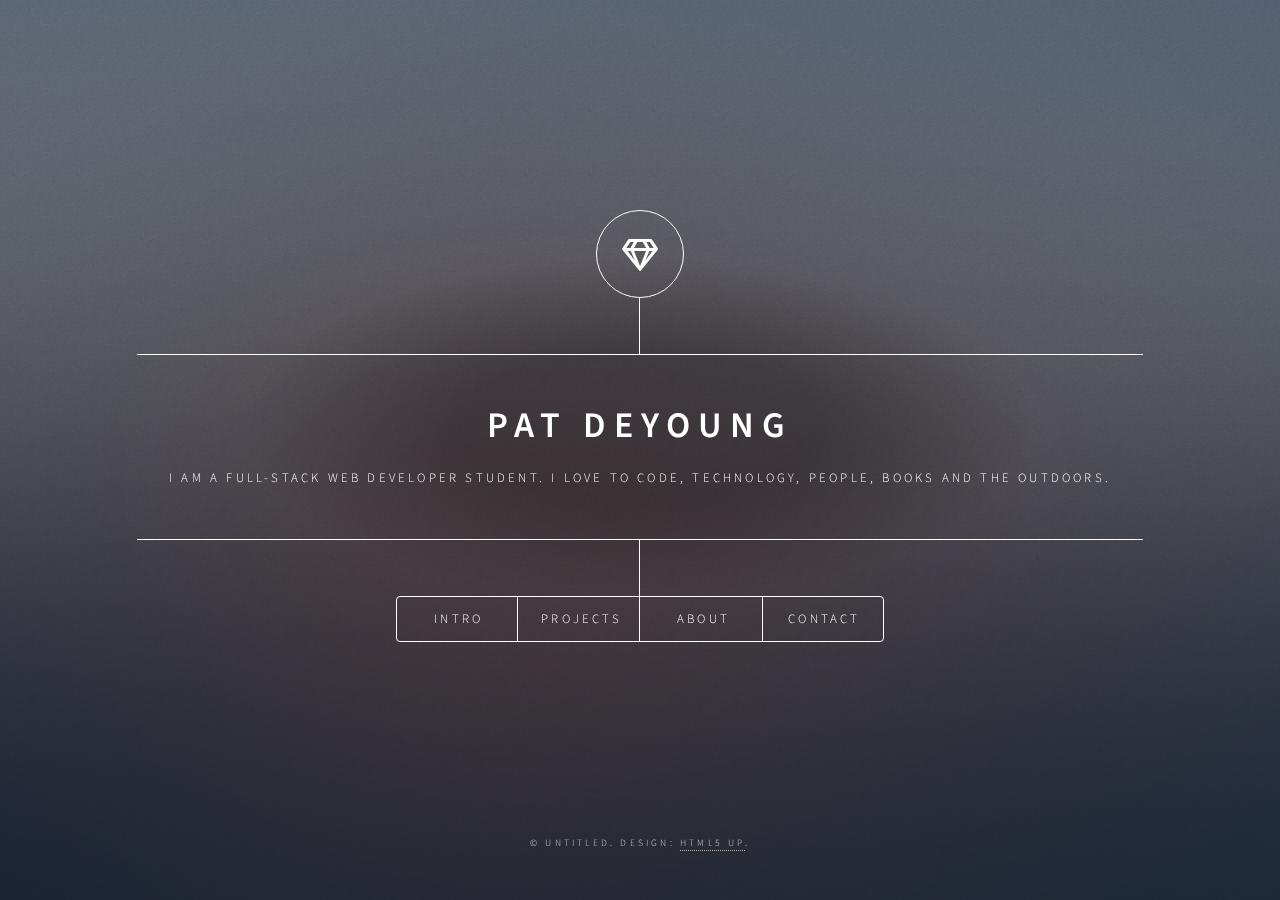
==== commit cad523df: "I have completed the project" ====
--- a/portfolio/index.html
+++ b/portfolio/index.html
@@ -16,6 +16,8 @@
 </head>
 
 <body class="is-preload">
+
+
 
 	<!-- Wrapper -->
 	<div id="wrapper">
@@ -49,39 +51,32 @@
 			<!-- Intro -->
 			<article id="intro">
 				<h2 class="major">Intro</h2>
-				<span class="image main"><img src="images/studentsdesk.jpg"
-						alt="A birdview image of Miami's Beach and sand" /></span>
-				<p>I am a new full-stack web developer student at Lambda School. Check out my <a
-						href="#projects">awesome
+				<span class="image main"><img src="images/studentsdesk.jpg" alt="" /></span>
+				<p>Aenean ornare velit lacus, ac varius enim ullamcorper eu. Proin aliquam facilisis ante interdum
+					congue. Integer mollis, nisl amet convallis, porttitor magna ullamcorper, amet egestas mauris. Ut
+					magna finibus nisi nec lacinia. Nam maximus erat id euismod egestas. By the way, check out my <a
+						href="https://codepen.io/putergeek/full/jOOemmR">awesome
 						work!</a>.</p>
-				<p>Since I just started attending Lambda, I can only say that I am currently learning HTML and CSS.
-					Nevertheless in the near future, I will learn Javascript, React, Node as well as other very
-					important programming languages.</p>
-			</article>
-
-			<!-- Projects -->
+			</article>
+
+			<!-- Work -->
 			<article id="projects">
-				<h2 class="PatsSite">Projects</h2>
-				<span class="image main"><img src="images/PatsSite.jpg" alt="A picture of a project I created" /></span>
+				<h2 class="major">Projects</h2>
+				<span class="image main"><img src="images/PatsSite.jpg"
+						alt="An image of a landing page I created before Lambda School" /></span>
 				<p>This is a project I worked on when learning HTML and CSS on my own.</p>
 				<p>One day I was curious about HTML and CSS and started to play around with the code, when I realized
 					how much I loved it and wanted to be a Software Engineer. At the time I created this web page, I
-					was an iOS student.<a href="Photo by Del Adams from Pexels">This is a link</a>
-
-					<a href="https://www.w3schools.com">This is a link</a>
+					was an iOS student. This is <a href="https://putergeek7.github.io/pats-site/">additional work</a>
+					I created!<br>
 			</article>
 
 			<!-- About -->
 			<article id="about">
 				<h2 class="major">About</h2>
-				<span class="image main"><img src="images/miami-sunset.jpg" alt="Beautiful Miami Sunset" />
-					<a class="attrib-1" href="https://www.pexels.com/@delvis">Photo by Del Adams from Pexels</a>
-
-
-
-
-
-					<p>I have always had the passion to code but school's, like Lambda, did not exist.</p>
+				<span class="image main"><img src="images/miami-sunset.jpg"
+						alt="Beautiful Sunset in Miami, Florida" /></span>
+				<p>This is where I grew up...Miami, Florida.</p>
 			</article>
 
 			<!-- Contact -->
--- a/portfolio/assets/css/main.css
+++ b/portfolio/assets/css/main.css
@@ -88,12 +88,12 @@
 mark,
 audio,
 video {
-	margin: 0;
-	padding: 0;
-	border: 0;
-	font-size: 100%;
-	font: inherit;
-	vertical-align: baseline;
+  margin: 0;
+  padding: 0;
+  border: 0;
+  font-size: 100%;
+  font: inherit;
+  vertical-align: baseline;
 }
 
 article,
@@ -107,169 +107,165 @@
 menu,
 nav,
 section {
-	display: block;
+  display: block;
 }
 
 body {
-	line-height: 1;
+  line-height: 1;
 }
 
 ol,
 ul {
-	list-style: none;
+  list-style: none;
 }
 
 blockquote,
 q {
-	quotes: none;
+  quotes: none;
 }
 
 blockquote:before,
 blockquote:after,
 q:before,
 q:after {
-	content: '';
-	content: none;
+  content: "";
+  content: none;
 }
 
 table {
-	border-collapse: collapse;
-	border-spacing: 0;
+  border-collapse: collapse;
+  border-spacing: 0;
 }
 
 body {
-	-webkit-text-size-adjust: none;
+  -webkit-text-size-adjust: none;
 }
 
 mark {
-	background-color: transparent;
-	color: inherit;
+  background-color: transparent;
+  color: inherit;
 }
 
 input::-moz-focus-inner {
-	border: 0;
-	padding: 0;
+  border: 0;
+  padding: 0;
 }
 
 input,
 select,
 textarea {
-	-moz-appearance: none;
-	-webkit-appearance: none;
-	-ms-appearance: none;
-	appearance: none;
+  -moz-appearance: none;
+  -webkit-appearance: none;
+  -ms-appearance: none;
+  appearance: none;
 }
 
 /* Basic */
 
 @-ms-viewport {
-	width: device-width;
+  width: device-width;
 }
 
 @media screen and (max-width: 480px) {
-
-	html,
-	body {
-		min-width: 320px;
-	}
-
+  html,
+  body {
+    min-width: 320px;
+  }
 }
 
 html {
-	box-sizing: border-box;
+  box-sizing: border-box;
 }
 
 *,
 *:before,
 *:after {
-	box-sizing: inherit;
+  box-sizing: inherit;
 }
 
 body {
-	background: #1b1f22;
+  background: #1b1f22;
 }
 
 body.is-preload *,
 body.is-preload *:before,
 body.is-preload *:after {
-	-moz-animation: none !important;
-	-webkit-animation: none !important;
-	-ms-animation: none !important;
-	animation: none !important;
-	-moz-transition: none !important;
-	-webkit-transition: none !important;
-	-ms-transition: none !important;
-	transition: none !important;
+  -moz-animation: none !important;
+  -webkit-animation: none !important;
+  -ms-animation: none !important;
+  animation: none !important;
+  -moz-transition: none !important;
+  -webkit-transition: none !important;
+  -ms-transition: none !important;
+  transition: none !important;
 }
 
 /* Type */
 
 html {
-	font-size: 16pt;
+  font-size: 16pt;
 }
 
 @media screen and (max-width: 1680px) {
-
-	html {
-		font-size: 12pt;
-	}
-
+  html {
+    font-size: 12pt;
+  }
 }
 
 @media screen and (max-width: 736px) {
-
-	html {
-		font-size: 11pt;
-	}
-
+  html {
+    font-size: 11pt;
+  }
 }
 
 @media screen and (max-width: 360px) {
-
-	html {
-		font-size: 10pt;
-	}
-
+  html {
+    font-size: 10pt;
+  }
 }
 
 body,
 input,
 select,
 textarea {
-	color: #ffffff;
-	font-family: "Source Sans Pro", sans-serif;
-	font-weight: 300;
-	font-size: 1rem;
-	line-height: 1.65;
+  color: #ffffff;
+  font-family: "Source Sans Pro", sans-serif;
+  font-weight: 300;
+  font-size: 1rem;
+  line-height: 1.65;
 }
 
 a {
-	-moz-transition: color 0.2s ease-in-out, background-color 0.2s ease-in-out, border-bottom-color 0.2s ease-in-out;
-	-webkit-transition: color 0.2s ease-in-out, background-color 0.2s ease-in-out, border-bottom-color 0.2s ease-in-out;
-	-ms-transition: color 0.2s ease-in-out, background-color 0.2s ease-in-out, border-bottom-color 0.2s ease-in-out;
-	transition: color 0.2s ease-in-out, background-color 0.2s ease-in-out, border-bottom-color 0.2s ease-in-out;
-	border-bottom: dotted 1px rgba(255, 255, 255, 0.5);
-	text-decoration: none;
-	color: inherit;
+  -moz-transition: color 0.2s ease-in-out, background-color 0.2s ease-in-out,
+    border-bottom-color 0.2s ease-in-out;
+  -webkit-transition: color 0.2s ease-in-out, background-color 0.2s ease-in-out,
+    border-bottom-color 0.2s ease-in-out;
+  -ms-transition: color 0.2s ease-in-out, background-color 0.2s ease-in-out,
+    border-bottom-color 0.2s ease-in-out;
+  transition: color 0.2s ease-in-out, background-color 0.2s ease-in-out,
+    border-bottom-color 0.2s ease-in-out;
+  border-bottom: dotted 1px #fbe3b9;
+  text-decoration: none;
+  color: inherit;
 }
 
 a:hover {
-	border-bottom-color: transparent;
+  border-bottom-color: transparent;
 }
 
 strong,
 b {
-	color: #ffffff;
-	font-weight: 600;
+  color: #ffffff;
+  font-weight: 600;
 }
 
 em,
 i {
-	font-style: italic;
+  font-style: italic;
 }
 
 p {
-	margin: 0 0 2rem 0;
+  margin: 0 0 2rem 0;
 }
 
 h1,
@@ -278,12 +274,12 @@
 h4,
 h5,
 h6 {
-	color: #ffffff;
-	font-weight: 600;
-	line-height: 1.5;
-	margin: 0 0 1rem 0;
-	text-transform: uppercase;
-	letter-spacing: 0.2rem;
+  color: #ffffff;
+  font-weight: 600;
+  line-height: 1.5;
+  margin: 0 0 1rem 0;
+  text-transform: uppercase;
+  letter-spacing: 0.2rem;
 }
 
 h1 a,
@@ -292,8 +288,8 @@
 h4 a,
 h5 a,
 h6 a {
-	color: inherit;
-	text-decoration: none;
+  color: inherit;
+  text-decoration: none;
 }
 
 h1.major,
@@ -302,200 +298,196 @@
 h4.major,
 h5.major,
 h6.major {
-	border-bottom: solid 1px #ffffff;
-	width: -moz-max-content;
-	width: -webkit-max-content;
-	width: -ms-max-content;
-	width: max-content;
-	padding-bottom: 0.5rem;
-	margin: 0 0 2rem 0;
+  border-bottom: solid 1px #ffffff;
+  width: -moz-max-content;
+  width: -webkit-max-content;
+  width: -ms-max-content;
+  width: max-content;
+  padding-bottom: 0.5rem;
+  margin: 0 0 2rem 0;
 }
 
 h1 {
-	font-size: 2.25rem;
-	line-height: 1.3;
-	letter-spacing: 0.5rem;
+  font-size: 2.25rem;
+  line-height: 1.3;
+  letter-spacing: 0.5rem;
 }
 
 h2 {
-	font-size: 1.5rem;
-	line-height: 1.4;
-	letter-spacing: 0.5rem;
+  font-size: 1.5rem;
+  line-height: 1.4;
+  letter-spacing: 0.5rem;
 }
 
 h3 {
-	font-size: 1rem;
+  font-size: 1rem;
 }
 
 h4 {
-	font-size: 0.8rem;
+  font-size: 0.8rem;
 }
 
 h5 {
-	font-size: 0.7rem;
+  font-size: 0.7rem;
 }
 
 h6 {
-	font-size: 0.6rem;
+  font-size: 0.6rem;
 }
 
 @media screen and (max-width: 736px) {
-
-	h1 {
-		font-size: 1.75rem;
-		line-height: 1.4;
-	}
-
-	h2 {
-		font-size: 1.25em;
-		line-height: 1.5;
-	}
-
+  h1 {
+    font-size: 1.75rem;
+    line-height: 1.4;
+  }
+
+  h2 {
+    font-size: 1.25em;
+    line-height: 1.5;
+  }
 }
 
 sub {
-	font-size: 0.8rem;
-	position: relative;
-	top: 0.5rem;
+  font-size: 0.8rem;
+  position: relative;
+  top: 0.5rem;
 }
 
 sup {
-	font-size: 0.8rem;
-	position: relative;
-	top: -0.5rem;
+  font-size: 0.8rem;
+  position: relative;
+  top: -0.5rem;
 }
 
 blockquote {
-	border-left: solid 4px #ffffff;
-	font-style: italic;
-	margin: 0 0 2rem 0;
-	padding: 0.5rem 0 0.5rem 2rem;
+  border-left: solid 4px #ffffff;
+  font-style: italic;
+  margin: 0 0 2rem 0;
+  padding: 0.5rem 0 0.5rem 2rem;
 }
 
 code {
-	background: rgba(255, 255, 255, 0.075);
-	border-radius: 4px;
-	font-family: "Courier New", monospace;
-	font-size: 0.9rem;
-	margin: 0 0.25rem;
-	padding: 0.25rem 0.65rem;
+  background: rgba(255, 255, 255, 0.075);
+  border-radius: 4px;
+  font-family: "Courier New", monospace;
+  font-size: 0.9rem;
+  margin: 0 0.25rem;
+  padding: 0.25rem 0.65rem;
 }
 
 pre {
-	-webkit-overflow-scrolling: touch;
-	font-family: "Courier New", monospace;
-	font-size: 0.9rem;
-	margin: 0 0 2rem 0;
+  -webkit-overflow-scrolling: touch;
+  font-family: "Courier New", monospace;
+  font-size: 0.9rem;
+  margin: 0 0 2rem 0;
 }
 
 pre code {
-	display: block;
-	line-height: 1.75;
-	padding: 1rem 1.5rem;
-	overflow-x: auto;
+  display: block;
+  line-height: 1.75;
+  padding: 1rem 1.5rem;
+  overflow-x: auto;
 }
 
 hr {
-	border: 0;
-	border-bottom: solid 1px #ffffff;
-	margin: 2.75rem 0;
+  border: 0;
+  border-bottom: solid 1px #ffffff;
+  margin: 2.75rem 0;
 }
 
 .align-left {
-	text-align: left;
+  text-align: left;
 }
 
 .align-center {
-	text-align: center;
+  text-align: center;
 }
 
 .align-right {
-	text-align: right;
+  text-align: right;
 }
 
 /* Form */
 
 form {
-	margin: 0 0 2rem 0;
-}
-
-form> :last-child {
-	margin-bottom: 0;
-}
-
-form>.fields {
-	display: -moz-flex;
-	display: -webkit-flex;
-	display: -ms-flex;
-	display: flex;
-	-moz-flex-wrap: wrap;
-	-webkit-flex-wrap: wrap;
-	-ms-flex-wrap: wrap;
-	flex-wrap: wrap;
-	width: calc(100% + 3rem);
-	margin: -1.5rem 0 2rem -1.5rem;
-}
-
-form>.fields>.field {
-	-moz-flex-grow: 0;
-	-webkit-flex-grow: 0;
-	-ms-flex-grow: 0;
-	flex-grow: 0;
-	-moz-flex-shrink: 0;
-	-webkit-flex-shrink: 0;
-	-ms-flex-shrink: 0;
-	flex-shrink: 0;
-	padding: 1.5rem 0 0 1.5rem;
-	width: calc(100% - 1.5rem);
-}
-
-form>.fields>.field.half {
-	width: calc(50% - 0.75rem);
-}
-
-form>.fields>.field.third {
-	width: calc(100%/3 - 0.5rem);
-}
-
-form>.fields>.field.quarter {
-	width: calc(25% - 0.375rem);
+  margin: 0 0 2rem 0;
+}
+
+form > :last-child {
+  margin-bottom: 0;
+}
+
+form > .fields {
+  display: -moz-flex;
+  display: -webkit-flex;
+  display: -ms-flex;
+  display: flex;
+  -moz-flex-wrap: wrap;
+  -webkit-flex-wrap: wrap;
+  -ms-flex-wrap: wrap;
+  flex-wrap: wrap;
+  width: calc(100% + 3rem);
+  margin: -1.5rem 0 2rem -1.5rem;
+}
+
+form > .fields > .field {
+  -moz-flex-grow: 0;
+  -webkit-flex-grow: 0;
+  -ms-flex-grow: 0;
+  flex-grow: 0;
+  -moz-flex-shrink: 0;
+  -webkit-flex-shrink: 0;
+  -ms-flex-shrink: 0;
+  flex-shrink: 0;
+  padding: 1.5rem 0 0 1.5rem;
+  width: calc(100% - 1.5rem);
+}
+
+form > .fields > .field.half {
+  width: calc(50% - 0.75rem);
+}
+
+form > .fields > .field.third {
+  width: calc(100% / 3 - 0.5rem);
+}
+
+form > .fields > .field.quarter {
+  width: calc(25% - 0.375rem);
 }
 
 @media screen and (max-width: 480px) {
-
-	form>.fields {
-		width: calc(100% + 3rem);
-		margin: -1.5rem 0 2rem -1.5rem;
-	}
-
-	form>.fields>.field {
-		padding: 1.5rem 0 0 1.5rem;
-		width: calc(100% - 1.5rem);
-	}
-
-	form>.fields>.field.half {
-		width: calc(100% - 1.5rem);
-	}
-
-	form>.fields>.field.third {
-		width: calc(100% - 1.5rem);
-	}
-
-	form>.fields>.field.quarter {
-		width: calc(100% - 1.5rem);
-	}
-
+  form > .fields {
+    width: calc(100% + 3rem);
+    margin: -1.5rem 0 2rem -1.5rem;
+  }
+
+  form > .fields > .field {
+    padding: 1.5rem 0 0 1.5rem;
+    width: calc(100% - 1.5rem);
+  }
+
+  form > .fields > .field.half {
+    width: calc(100% - 1.5rem);
+  }
+
+  form > .fields > .field.third {
+    width: calc(100% - 1.5rem);
+  }
+
+  form > .fields > .field.quarter {
+    width: calc(100% - 1.5rem);
+  }
 }
 
 label {
-	color: #ffffff;
-	display: block;
-	font-size: 0.8rem;
-	font-weight: 300;
-	letter-spacing: 0.2rem;
-	line-height: 1.5;
-	margin: 0 0 1rem 0;
-	text-transform: uppercase;
+  color: #ffffff;
+  display: block;
+  font-size: 0.8rem;
+  font-weight: 300;
+  letter-spacing: 0.2rem;
+  line-height: 1.5;
+  margin: 0 0 1rem 0;
+  text-transform: uppercase;
 }
 
 input[type="text"],
@@ -504,23 +496,27 @@
 input[type="tel"],
 select,
 textarea {
-	-moz-appearance: none;
-	-webkit-appearance: none;
-	-ms-appearance: none;
-	appearance: none;
-	-moz-transition: border-color 0.2s ease-in-out, box-shadow 0.2s ease-in-out, background-color 0.2s ease-in-out;
-	-webkit-transition: border-color 0.2s ease-in-out, box-shadow 0.2s ease-in-out, background-color 0.2s ease-in-out;
-	-ms-transition: border-color 0.2s ease-in-out, box-shadow 0.2s ease-in-out, background-color 0.2s ease-in-out;
-	transition: border-color 0.2s ease-in-out, box-shadow 0.2s ease-in-out, background-color 0.2s ease-in-out;
-	background-color: transparent;
-	border-radius: 4px;
-	border: solid 1px #ffffff;
-	color: inherit;
-	display: block;
-	outline: 0;
-	padding: 0 1rem;
-	text-decoration: none;
-	width: 100%;
+  -moz-appearance: none;
+  -webkit-appearance: none;
+  -ms-appearance: none;
+  appearance: none;
+  -moz-transition: border-color 0.2s ease-in-out, box-shadow 0.2s ease-in-out,
+    background-color 0.2s ease-in-out;
+  -webkit-transition: border-color 0.2s ease-in-out, box-shadow 0.2s ease-in-out,
+    background-color 0.2s ease-in-out;
+  -ms-transition: border-color 0.2s ease-in-out, box-shadow 0.2s ease-in-out,
+    background-color 0.2s ease-in-out;
+  transition: border-color 0.2s ease-in-out, box-shadow 0.2s ease-in-out,
+    background-color 0.2s ease-in-out;
+  background-color: transparent;
+  border-radius: 4px;
+  border: solid 1px #ffffff;
+  color: inherit;
+  display: block;
+  outline: 0;
+  padding: 0 1rem;
+  text-decoration: none;
+  width: 100%;
 }
 
 input[type="text"]:invalid,
@@ -529,7 +525,7 @@
 input[type="tel"]:invalid,
 select:invalid,
 textarea:invalid {
-	box-shadow: none;
+  box-shadow: none;
 }
 
 input[type="text"]:focus,
@@ -538,582 +534,580 @@
 input[type="tel"]:focus,
 select:focus,
 textarea:focus {
-	background: rgba(255, 255, 255, 0.075);
-	border-color: #ffffff;
-	box-shadow: 0 0 0 1px #ffffff;
+  background: rgba(255, 255, 255, 0.075);
+  border-color: #ffffff;
+  box-shadow: 0 0 0 1px #ffffff;
 }
 
 select {
-	background-image: url("data:image/svg+xml;charset=utf8,%3Csvg xmlns='http://www.w3.org/2000/svg' width='40' height='40' preserveAspectRatio='none' viewBox='0 0 40 40'%3E%3Cpath d='M9.4,12.3l10.4,10.4l10.4-10.4c0.2-0.2,0.5-0.4,0.9-0.4c0.3,0,0.6,0.1,0.9,0.4l3.3,3.3c0.2,0.2,0.4,0.5,0.4,0.9 c0,0.4-0.1,0.6-0.4,0.9L20.7,31.9c-0.2,0.2-0.5,0.4-0.9,0.4c-0.3,0-0.6-0.1-0.9-0.4L4.3,17.3c-0.2-0.2-0.4-0.5-0.4-0.9 c0-0.4,0.1-0.6,0.4-0.9l3.3-3.3c0.2-0.2,0.5-0.4,0.9-0.4S9.1,12.1,9.4,12.3z' fill='%23ffffff' /%3E%3C/svg%3E");
-	background-size: 1.25rem;
-	background-repeat: no-repeat;
-	background-position: calc(100% - 1rem) center;
-	height: 2.75rem;
-	padding-right: 2.75rem;
-	text-overflow: ellipsis;
+  background-image: url("data:image/svg+xml;charset=utf8,%3Csvg xmlns='http://www.w3.org/2000/svg' width='40' height='40' preserveAspectRatio='none' viewBox='0 0 40 40'%3E%3Cpath d='M9.4,12.3l10.4,10.4l10.4-10.4c0.2-0.2,0.5-0.4,0.9-0.4c0.3,0,0.6,0.1,0.9,0.4l3.3,3.3c0.2,0.2,0.4,0.5,0.4,0.9 c0,0.4-0.1,0.6-0.4,0.9L20.7,31.9c-0.2,0.2-0.5,0.4-0.9,0.4c-0.3,0-0.6-0.1-0.9-0.4L4.3,17.3c-0.2-0.2-0.4-0.5-0.4-0.9 c0-0.4,0.1-0.6,0.4-0.9l3.3-3.3c0.2-0.2,0.5-0.4,0.9-0.4S9.1,12.1,9.4,12.3z' fill='%23ffffff' /%3E%3C/svg%3E");
+  background-size: 1.25rem;
+  background-repeat: no-repeat;
+  background-position: calc(100% - 1rem) center;
+  height: 2.75rem;
+  padding-right: 2.75rem;
+  text-overflow: ellipsis;
 }
 
 select option {
-	color: #ffffff;
-	background: #1b1f22;
+  color: #ffffff;
+  background: #1b1f22;
 }
 
 select:focus::-ms-value {
-	background-color: transparent;
+  background-color: transparent;
 }
 
 select::-ms-expand {
-	display: none;
+  display: none;
 }
 
 input[type="text"],
 input[type="password"],
 input[type="email"],
 select {
-	height: 2.75rem;
+  height: 2.75rem;
 }
 
 textarea {
-	padding: 0.75rem 1rem;
+  padding: 0.75rem 1rem;
 }
 
 input[type="checkbox"],
 input[type="radio"] {
-	-moz-appearance: none;
-	-webkit-appearance: none;
-	-ms-appearance: none;
-	appearance: none;
-	display: block;
-	float: left;
-	margin-right: -2rem;
-	opacity: 0;
-	width: 1rem;
-	z-index: -1;
-}
-
-input[type="checkbox"]+label,
-input[type="radio"]+label {
-	text-decoration: none;
-	-moz-user-select: none;
-	-webkit-user-select: none;
-	-ms-user-select: none;
-	user-select: none;
-	color: #ffffff;
-	cursor: pointer;
-	display: inline-block;
-	font-size: 0.8rem;
-	font-weight: 300;
-	margin: 0 0 0.5rem 0;
-	padding-left: 2.65rem;
-	padding-right: 0.75rem;
-	position: relative;
-}
-
-input[type="checkbox"]+label:before,
-input[type="radio"]+label:before {
-	-moz-osx-font-smoothing: grayscale;
-	-webkit-font-smoothing: antialiased;
-	display: inline-block;
-	font-style: normal;
-	font-variant: normal;
-	text-rendering: auto;
-	line-height: 1;
-	text-transform: none !important;
-	font-family: 'Font Awesome 5 Free';
-	font-weight: 900;
-}
-
-input[type="checkbox"]+label:before,
-input[type="radio"]+label:before {
-	-moz-transition: border-color 0.2s ease-in-out, box-shadow 0.2s ease-in-out, background-color 0.2s ease-in-out;
-	-webkit-transition: border-color 0.2s ease-in-out, box-shadow 0.2s ease-in-out, background-color 0.2s ease-in-out;
-	-ms-transition: border-color 0.2s ease-in-out, box-shadow 0.2s ease-in-out, background-color 0.2s ease-in-out;
-	transition: border-color 0.2s ease-in-out, box-shadow 0.2s ease-in-out, background-color 0.2s ease-in-out;
-	border-radius: 4px;
-	border: solid 1px #ffffff;
-	content: '';
-	display: inline-block;
-	height: 1.65rem;
-	left: 0;
-	line-height: 1.65rem;
-	position: absolute;
-	text-align: center;
-	top: -0.15rem;
-	width: 1.65rem;
-}
-
-input[type="checkbox"]:checked+label:before,
-input[type="radio"]:checked+label:before {
-	background: #ffffff !important;
-	border-color: #ffffff !important;
-	color: #1b1f22;
-	content: '\f00c';
-}
-
-input[type="checkbox"]:focus+label:before,
-input[type="radio"]:focus+label:before {
-	background: rgba(255, 255, 255, 0.075);
-	border-color: #ffffff;
-	box-shadow: 0 0 0 1px #ffffff;
-}
-
-input[type="checkbox"]+label:before {
-	border-radius: 4px;
-}
-
-input[type="radio"]+label:before {
-	border-radius: 100%;
+  -moz-appearance: none;
+  -webkit-appearance: none;
+  -ms-appearance: none;
+  appearance: none;
+  display: block;
+  float: left;
+  margin-right: -2rem;
+  opacity: 0;
+  width: 1rem;
+  z-index: -1;
+}
+
+input[type="checkbox"] + label,
+input[type="radio"] + label {
+  text-decoration: none;
+  -moz-user-select: none;
+  -webkit-user-select: none;
+  -ms-user-select: none;
+  user-select: none;
+  color: #ffffff;
+  cursor: pointer;
+  display: inline-block;
+  font-size: 0.8rem;
+  font-weight: 300;
+  margin: 0 0 0.5rem 0;
+  padding-left: 2.65rem;
+  padding-right: 0.75rem;
+  position: relative;
+}
+
+input[type="checkbox"] + label:before,
+input[type="radio"] + label:before {
+  -moz-osx-font-smoothing: grayscale;
+  -webkit-font-smoothing: antialiased;
+  display: inline-block;
+  font-style: normal;
+  font-variant: normal;
+  text-rendering: auto;
+  line-height: 1;
+  text-transform: none !important;
+  font-family: "Font Awesome 5 Free";
+  font-weight: 900;
+}
+
+input[type="checkbox"] + label:before,
+input[type="radio"] + label:before {
+  -moz-transition: border-color 0.2s ease-in-out, box-shadow 0.2s ease-in-out,
+    background-color 0.2s ease-in-out;
+  -webkit-transition: border-color 0.2s ease-in-out, box-shadow 0.2s ease-in-out,
+    background-color 0.2s ease-in-out;
+  -ms-transition: border-color 0.2s ease-in-out, box-shadow 0.2s ease-in-out,
+    background-color 0.2s ease-in-out;
+  transition: border-color 0.2s ease-in-out, box-shadow 0.2s ease-in-out,
+    background-color 0.2s ease-in-out;
+  border-radius: 4px;
+  border: solid 1px #ffffff;
+  content: "";
+  display: inline-block;
+  height: 1.65rem;
+  left: 0;
+  line-height: 1.65rem;
+  position: absolute;
+  text-align: center;
+  top: -0.15rem;
+  width: 1.65rem;
+}
+
+input[type="checkbox"]:checked + label:before,
+input[type="radio"]:checked + label:before {
+  background: #ffffff !important;
+  border-color: #ffffff !important;
+  color: #1b1f22;
+  content: "\f00c";
+}
+
+input[type="checkbox"]:focus + label:before,
+input[type="radio"]:focus + label:before {
+  background: rgba(255, 255, 255, 0.075);
+  border-color: #ffffff;
+  box-shadow: 0 0 0 1px #ffffff;
+}
+
+input[type="checkbox"] + label:before {
+  border-radius: 4px;
+}
+
+input[type="radio"] + label:before {
+  border-radius: 100%;
 }
 
 ::-webkit-input-placeholder {
-	color: rgba(255, 255, 255, 0.5) !important;
-	opacity: 1.0;
+  color: rgba(255, 255, 255, 0.5) !important;
+  opacity: 1;
 }
 
 :-moz-placeholder {
-	color: rgba(255, 255, 255, 0.5) !important;
-	opacity: 1.0;
+  color: rgba(255, 255, 255, 0.5) !important;
+  opacity: 1;
 }
 
 ::-moz-placeholder {
-	color: rgba(255, 255, 255, 0.5) !important;
-	opacity: 1.0;
+  color: rgba(255, 255, 255, 0.5) !important;
+  opacity: 1;
 }
 
 :-ms-input-placeholder {
-	color: rgba(255, 255, 255, 0.5) !important;
-	opacity: 1.0;
+  color: rgba(255, 255, 255, 0.5) !important;
+  opacity: 1;
 }
 
 .formerize-placeholder {
-	color: rgba(255, 255, 255, 0.5) !important;
-	opacity: 1.0;
+  color: rgba(255, 255, 255, 0.5) !important;
+  opacity: 1;
 }
 
 /* Box */
 
 .box {
-	border-radius: 4px;
-	border: solid 1px #ffffff;
-	margin-bottom: 2rem;
-	padding: 1.5em;
-}
-
-.box> :last-child,
-.box> :last-child> :last-child,
-.box> :last-child> :last-child> :last-child {
-	margin-bottom: 0;
+  border-radius: 4px;
+  border: solid 1px #ffffff;
+  margin-bottom: 2rem;
+  padding: 1.5em;
+}
+
+.box > :last-child,
+.box > :last-child > :last-child,
+.box > :last-child > :last-child > :last-child {
+  margin-bottom: 0;
 }
 
 .box.alt {
-	border: 0;
-	border-radius: 0;
-	padding: 0;
+  border: 0;
+  border-radius: 0;
+  padding: 0;
 }
 
 /* Icon */
 
 .icon {
-	text-decoration: none;
-	border-bottom: none;
-	position: relative;
+  text-decoration: none;
+  border-bottom: none;
+  position: relative;
 }
 
 .icon:before {
-	-moz-osx-font-smoothing: grayscale;
-	-webkit-font-smoothing: antialiased;
-	display: inline-block;
-	font-style: normal;
-	font-variant: normal;
-	text-rendering: auto;
-	line-height: 1;
-	text-transform: none !important;
-	font-family: 'Font Awesome 5 Free';
-	font-weight: 400;
-}
-
-.icon>.label {
-	display: none;
+  -moz-osx-font-smoothing: grayscale;
+  -webkit-font-smoothing: antialiased;
+  display: inline-block;
+  font-style: normal;
+  font-variant: normal;
+  text-rendering: auto;
+  line-height: 1;
+  text-transform: none !important;
+  font-family: "Font Awesome 5 Free";
+  font-weight: 400;
+}
+
+.icon > .label {
+  display: none;
 }
 
 .icon:before {
-	line-height: inherit;
+  line-height: inherit;
 }
 
 .icon.solid:before {
-	font-weight: 900;
+  font-weight: 900;
 }
 
 .icon.brands:before {
-	font-family: 'Font Awesome 5 Brands';
+  font-family: "Font Awesome 5 Brands";
 }
 
 /* Image */
 
 .image {
-	border-radius: 4px;
-	border: 0;
-	display: inline-block;
-	position: relative;
+  border-radius: 4px;
+  border: 0;
+  display: inline-block;
+  position: relative;
 }
 
 .image:before {
-	pointer-events: none;
-	background-image: url("../../images/overlay.png");
-	background-color: rgba(19, 21, 25, 0.5);
-	border-radius: 4px;
-	content: '';
-	display: block;
-	height: 100%;
-	left: 0;
-	opacity: 0.5;
-	position: absolute;
-	top: 0;
-	width: 100%;
+  pointer-events: none;
+  background-image: url("../../images/overlay.png");
+  background-color: rgba(19, 21, 25, 0.5);
+  border-radius: 4px;
+  content: "";
+  display: block;
+  height: 100%;
+  left: 0;
+  opacity: 0.5;
+  position: absolute;
+  top: 0;
+  width: 100%;
 }
 
 .image img {
-	border-radius: 4px;
-	display: block;
+  border-radius: 4px;
+  display: block;
 }
 
 .image.left,
 .image.right {
-	max-width: 40%;
+  max-width: 40%;
 }
 
 .image.left img,
 .image.right img {
-	width: 100%;
+  width: 100%;
 }
 
 .image.left {
-	float: left;
-	padding: 0 1.5em 1em 0;
-	top: 0.25em;
+  float: left;
+  padding: 0 1.5em 1em 0;
+  top: 0.25em;
 }
 
 .image.right {
-	float: right;
-	padding: 0 0 1em 1.5em;
-	top: 0.25em;
+  float: right;
+  padding: 0 0 1em 1.5em;
+  top: 0.25em;
 }
 
 .image.fit {
-	display: block;
-	margin: 0 0 2rem 0;
-	width: 100%;
+  display: block;
+  margin: 0 0 2rem 0;
+  width: 100%;
 }
 
 .image.fit img {
-	width: 100%;
+  width: 100%;
 }
 
 .image.main {
-	display: block;
-	margin: 2.5rem 0;
-	width: 100%;
+  display: block;
+  margin: 2.5rem 0;
+  width: 100%;
 }
 
 .attrib-1 {
-	font-size: 0.75rem;
-	font-style: italic;
+  font-size: 0.75rem;
+  font-style: italic;
 }
 
 .image.main img {
-	width: 100%;
+  width: 100%;
 }
 
 @media screen and (max-width: 736px) {
-
-	.image.main {
-		margin: 2rem 0;
-	}
-
+  .image.main {
+    margin: 2rem 0;
+  }
 }
 
 @media screen and (max-width: 480px) {
-
-	.image.main {
-		margin: 1.5rem 0;
-	}
-
+  .image.main {
+    margin: 1.5rem 0;
+  }
 }
 
 /* List */
 
 ol {
-	list-style: decimal;
-	margin: 0 0 2rem 0;
-	padding-left: 1.25em;
+  list-style: decimal;
+  margin: 0 0 2rem 0;
+  padding-left: 1.25em;
 }
 
 ol li {
-	padding-left: 0.25em;
+  padding-left: 0.25em;
 }
 
 ul {
-	list-style: disc;
-	margin: 0 0 2rem 0;
-	padding-left: 1em;
+  list-style: disc;
+  margin: 0 0 2rem 0;
+  padding-left: 1em;
 }
 
 ul li {
-	padding-left: 0.5em;
+  padding-left: 0.5em;
 }
 
 ul.alt {
-	list-style: none;
-	padding-left: 0;
+  list-style: none;
+  padding-left: 0;
 }
 
 ul.alt li {
-	border-top: solid 1px #ffffff;
-	padding: 0.5em 0;
+  border-top: solid 1px #ffffff;
+  padding: 0.5em 0;
 }
 
 ul.alt li:first-child {
-	border-top: 0;
-	padding-top: 0;
+  border-top: 0;
+  padding-top: 0;
 }
 
 dl {
-	margin: 0 0 2rem 0;
+  margin: 0 0 2rem 0;
 }
 
 dl dt {
-	display: block;
-	font-weight: 600;
-	margin: 0 0 1rem 0;
+  display: block;
+  font-weight: 600;
+  margin: 0 0 1rem 0;
 }
 
 dl dd {
-	margin-left: 2rem;
+  margin-left: 2rem;
 }
 
 /* Actions */
 
 ul.actions {
-	display: -moz-flex;
-	display: -webkit-flex;
-	display: -ms-flex;
-	display: flex;
-	cursor: default;
-	list-style: none;
-	margin-left: -1rem;
-	padding-left: 0;
+  display: -moz-flex;
+  display: -webkit-flex;
+  display: -ms-flex;
+  display: flex;
+  cursor: default;
+  list-style: none;
+  margin-left: -1rem;
+  padding-left: 0;
 }
 
 ul.actions li {
-	padding: 0 0 0 1rem;
-	vertical-align: middle;
+  padding: 0 0 0 1rem;
+  vertical-align: middle;
 }
 
 ul.actions.special {
-	-moz-justify-content: center;
-	-webkit-justify-content: center;
-	-ms-justify-content: center;
-	justify-content: center;
-	width: 100%;
-	margin-left: 0;
+  -moz-justify-content: center;
+  -webkit-justify-content: center;
+  -ms-justify-content: center;
+  justify-content: center;
+  width: 100%;
+  margin-left: 0;
 }
 
 ul.actions.special li:first-child {
-	padding-left: 0;
+  padding-left: 0;
 }
 
 ul.actions.stacked {
-	-moz-flex-direction: column;
-	-webkit-flex-direction: column;
-	-ms-flex-direction: column;
-	flex-direction: column;
-	margin-left: 0;
+  -moz-flex-direction: column;
+  -webkit-flex-direction: column;
+  -ms-flex-direction: column;
+  flex-direction: column;
+  margin-left: 0;
 }
 
 ul.actions.stacked li {
-	padding: 1.3rem 0 0 0;
+  padding: 1.3rem 0 0 0;
 }
 
 ul.actions.stacked li:first-child {
-	padding-top: 0;
+  padding-top: 0;
 }
 
 ul.actions.fit {
-	width: calc(100% + 1rem);
+  width: calc(100% + 1rem);
 }
 
 ul.actions.fit li {
-	-moz-flex-grow: 1;
-	-webkit-flex-grow: 1;
-	-ms-flex-grow: 1;
-	flex-grow: 1;
-	-moz-flex-shrink: 1;
-	-webkit-flex-shrink: 1;
-	-ms-flex-shrink: 1;
-	flex-shrink: 1;
-	width: 100%;
-}
-
-ul.actions.fit li>* {
-	width: 100%;
+  -moz-flex-grow: 1;
+  -webkit-flex-grow: 1;
+  -ms-flex-grow: 1;
+  flex-grow: 1;
+  -moz-flex-shrink: 1;
+  -webkit-flex-shrink: 1;
+  -ms-flex-shrink: 1;
+  flex-shrink: 1;
+  width: 100%;
+}
+
+ul.actions.fit li > * {
+  width: 100%;
 }
 
 ul.actions.fit.stacked {
-	width: 100%;
+  width: 100%;
 }
 
 @media screen and (max-width: 480px) {
-
-	ul.actions:not(.fixed) {
-		-moz-flex-direction: column;
-		-webkit-flex-direction: column;
-		-ms-flex-direction: column;
-		flex-direction: column;
-		margin-left: 0;
-		width: 100% !important;
-	}
-
-	ul.actions:not(.fixed) li {
-		-moz-flex-grow: 1;
-		-webkit-flex-grow: 1;
-		-ms-flex-grow: 1;
-		flex-grow: 1;
-		-moz-flex-shrink: 1;
-		-webkit-flex-shrink: 1;
-		-ms-flex-shrink: 1;
-		flex-shrink: 1;
-		padding: 1rem 0 0 0;
-		text-align: center;
-		width: 100%;
-	}
-
-	ul.actions:not(.fixed) li>* {
-		width: 100%;
-	}
-
-	ul.actions:not(.fixed) li:first-child {
-		padding-top: 0;
-	}
-
-	ul.actions:not(.fixed) li input[type="submit"],
-	ul.actions:not(.fixed) li input[type="reset"],
-	ul.actions:not(.fixed) li input[type="button"],
-	ul.actions:not(.fixed) li button,
-	ul.actions:not(.fixed) li .button {
-		width: 100%;
-	}
-
-	ul.actions:not(.fixed) li input[type="submit"].icon:before,
-	ul.actions:not(.fixed) li input[type="reset"].icon:before,
-	ul.actions:not(.fixed) li input[type="button"].icon:before,
-	ul.actions:not(.fixed) li button.icon:before,
-	ul.actions:not(.fixed) li .button.icon:before {
-		margin-left: -0.5em;
-	}
-
+  ul.actions:not(.fixed) {
+    -moz-flex-direction: column;
+    -webkit-flex-direction: column;
+    -ms-flex-direction: column;
+    flex-direction: column;
+    margin-left: 0;
+    width: 100% !important;
+  }
+
+  ul.actions:not(.fixed) li {
+    -moz-flex-grow: 1;
+    -webkit-flex-grow: 1;
+    -ms-flex-grow: 1;
+    flex-grow: 1;
+    -moz-flex-shrink: 1;
+    -webkit-flex-shrink: 1;
+    -ms-flex-shrink: 1;
+    flex-shrink: 1;
+    padding: 1rem 0 0 0;
+    text-align: center;
+    width: 100%;
+  }
+
+  ul.actions:not(.fixed) li > * {
+    width: 100%;
+  }
+
+  ul.actions:not(.fixed) li:first-child {
+    padding-top: 0;
+  }
+
+  ul.actions:not(.fixed) li input[type="submit"],
+  ul.actions:not(.fixed) li input[type="reset"],
+  ul.actions:not(.fixed) li input[type="button"],
+  ul.actions:not(.fixed) li button,
+  ul.actions:not(.fixed) li .button {
+    width: 100%;
+  }
+
+  ul.actions:not(.fixed) li input[type="submit"].icon:before,
+  ul.actions:not(.fixed) li input[type="reset"].icon:before,
+  ul.actions:not(.fixed) li input[type="button"].icon:before,
+  ul.actions:not(.fixed) li button.icon:before,
+  ul.actions:not(.fixed) li .button.icon:before {
+    margin-left: -0.5em;
+  }
 }
 
 /* Icons */
 
 ul.icons {
-	cursor: default;
-	list-style: none;
-	padding-left: 0;
+  cursor: default;
+  list-style: none;
+  padding-left: 0;
 }
 
 ul.icons li {
-	display: inline-block;
-	padding: 0 0.75em 0 0;
+  display: inline-block;
+  padding: 0 0.75em 0 0;
 }
 
 ul.icons li:last-child {
-	padding-right: 0;
+  padding-right: 0;
 }
 
 ul.icons li a {
-	border-radius: 100%;
-	box-shadow: inset 0 0 0 1px #ffffff;
-	display: inline-block;
-	height: 2.25rem;
-	line-height: 2.25rem;
-	text-align: center;
-	width: 2.25rem;
+  border-radius: 100%;
+  box-shadow: inset 0 0 0 1px #ffffff;
+  display: inline-block;
+  height: 2.25rem;
+  line-height: 2.25rem;
+  text-align: center;
+  width: 2.25rem;
 }
 
 ul.icons li a:hover {
-	background-color: rgba(255, 255, 255, 0.075);
+  background-color: rgba(255, 255, 255, 0.075);
 }
 
 ul.icons li a:active {
-	background-color: rgba(255, 255, 255, 0.175);
+  background-color: rgba(255, 255, 255, 0.175);
 }
 
 /* Table */
 
 .table-wrapper {
-	-webkit-overflow-scrolling: touch;
-	overflow-x: auto;
+  -webkit-overflow-scrolling: touch;
+  overflow-x: auto;
 }
 
 table {
-	margin: 0 0 2rem 0;
-	width: 100%;
+  margin: 0 0 2rem 0;
+  width: 100%;
 }
 
 table tbody tr {
-	border: solid 1px #ffffff;
-	border-left: 0;
-	border-right: 0;
+  border: solid 1px #ffffff;
+  border-left: 0;
+  border-right: 0;
 }
 
 table tbody tr:nth-child(2n + 1) {
-	background-color: rgba(255, 255, 255, 0.075);
+  background-color: rgba(255, 255, 255, 0.075);
 }
 
 table td {
-	padding: 0.75em 0.75em;
+  padding: 0.75em 0.75em;
 }
 
 table th {
-	color: #ffffff;
-	font-size: 0.9em;
-	font-weight: 600;
-	padding: 0 0.75em 0.75em 0.75em;
-	text-align: left;
+  color: #ffffff;
+  font-size: 0.9em;
+  font-weight: 600;
+  padding: 0 0.75em 0.75em 0.75em;
+  text-align: left;
 }
 
 table thead {
-	border-bottom: solid 2px #ffffff;
+  border-bottom: solid 2px #ffffff;
 }
 
 table tfoot {
-	border-top: solid 2px #ffffff;
+  border-top: solid 2px #ffffff;
 }
 
 table.alt {
-	border-collapse: separate;
+  border-collapse: separate;
 }
 
 table.alt tbody tr td {
-	border: solid 1px #ffffff;
-	border-left-width: 0;
-	border-top-width: 0;
+  border: solid 1px #ffffff;
+  border-left-width: 0;
+  border-top-width: 0;
 }
 
 table.alt tbody tr td:first-child {
-	border-left-width: 1px;
+  border-left-width: 1px;
 }
 
 table.alt tbody tr:first-child td {
-	border-top-width: 1px;
+  border-top-width: 1px;
 }
 
 table.alt thead {
-	border-bottom: 0;
+  border-bottom: 0;
 }
 
 table.alt tfoot {
-	border-top: 0;
+  border-top: 0;
 }
 
 /* Button */
@@ -1123,32 +1117,32 @@
 input[type="button"],
 button,
 .button {
-	-moz-appearance: none;
-	-webkit-appearance: none;
-	-ms-appearance: none;
-	appearance: none;
-	-moz-transition: background-color 0.2s ease-in-out, color 0.2s ease-in-out;
-	-webkit-transition: background-color 0.2s ease-in-out, color 0.2s ease-in-out;
-	-ms-transition: background-color 0.2s ease-in-out, color 0.2s ease-in-out;
-	transition: background-color 0.2s ease-in-out, color 0.2s ease-in-out;
-	background-color: transparent;
-	border-radius: 4px;
-	border: 0;
-	box-shadow: inset 0 0 0 1px #ffffff;
-	color: #ffffff !important;
-	cursor: pointer;
-	display: inline-block;
-	font-size: 0.8rem;
-	font-weight: 300;
-	height: 2.75rem;
-	letter-spacing: 0.2rem;
-	line-height: 2.75rem;
-	outline: 0;
-	padding: 0 1.25rem 0 1.35rem;
-	text-align: center;
-	text-decoration: none;
-	text-transform: uppercase;
-	white-space: nowrap;
+  -moz-appearance: none;
+  -webkit-appearance: none;
+  -ms-appearance: none;
+  appearance: none;
+  -moz-transition: background-color 0.2s ease-in-out, color 0.2s ease-in-out;
+  -webkit-transition: background-color 0.2s ease-in-out, color 0.2s ease-in-out;
+  -ms-transition: background-color 0.2s ease-in-out, color 0.2s ease-in-out;
+  transition: background-color 0.2s ease-in-out, color 0.2s ease-in-out;
+  background-color: transparent;
+  border-radius: 4px;
+  border: 0;
+  box-shadow: inset 0 0 0 1px #ffffff;
+  color: #ffffff !important;
+  cursor: pointer;
+  display: inline-block;
+  font-size: 0.8rem;
+  font-weight: 300;
+  height: 2.75rem;
+  letter-spacing: 0.2rem;
+  line-height: 2.75rem;
+  outline: 0;
+  padding: 0 1.25rem 0 1.35rem;
+  text-align: center;
+  text-decoration: none;
+  text-transform: uppercase;
+  white-space: nowrap;
 }
 
 input[type="submit"]:hover,
@@ -1156,7 +1150,7 @@
 input[type="button"]:hover,
 button:hover,
 .button:hover {
-	background-color: rgba(255, 255, 255, 0.075);
+  background-color: rgba(255, 255, 255, 0.075);
 }
 
 input[type="submit"]:active,
@@ -1164,7 +1158,7 @@
 input[type="button"]:active,
 button:active,
 .button:active {
-	background-color: rgba(255, 255, 255, 0.175);
+  background-color: rgba(255, 255, 255, 0.175);
 }
 
 input[type="submit"].icon:before,
@@ -1172,7 +1166,7 @@
 input[type="button"].icon:before,
 button.icon:before,
 .button.icon:before {
-	margin-right: 0.5em;
+  margin-right: 0.5em;
 }
 
 input[type="submit"].fit,
@@ -1180,7 +1174,7 @@
 input[type="button"].fit,
 button.fit,
 .button.fit {
-	width: 100%;
+  width: 100%;
 }
 
 input[type="submit"].small,
@@ -1188,9 +1182,9 @@
 input[type="button"].small,
 button.small,
 .button.small {
-	font-size: 0.6rem;
-	height: 2.0625rem;
-	line-height: 2.0625rem;
+  font-size: 0.6rem;
+  height: 2.0625rem;
+  line-height: 2.0625rem;
 }
 
 input[type="submit"].primary,
@@ -1198,9 +1192,9 @@
 input[type="button"].primary,
 button.primary,
 .button.primary {
-	background-color: #ffffff;
-	color: #1b1f22 !important;
-	font-weight: 600;
+  background-color: #ffffff;
+  color: #1b1f22 !important;
+  font-weight: 600;
 }
 
 input[type="submit"].disabled,
@@ -1213,571 +1207,585 @@
 button:disabled,
 .button.disabled,
 .button:disabled {
-	pointer-events: none;
-	cursor: default;
-	opacity: 0.25;
+  pointer-events: none;
+  cursor: default;
+  opacity: 0.25;
 }
 
 input[type="submit"],
 input[type="reset"],
 input[type="button"],
 button {
-	line-height: calc(2.75rem - 2px);
+  line-height: calc(2.75rem - 2px);
 }
 
 /* BG */
 
 #bg {
-	-moz-transform: scale(1.0);
-	-webkit-transform: scale(1.0);
-	-ms-transform: scale(1.0);
-	transform: scale(1.0);
-	-webkit-backface-visibility: hidden;
-	position: fixed;
-	top: 0;
-	left: 0;
-	width: 100%;
-	height: 100vh;
-	z-index: 1;
+  -moz-transform: scale(1);
+  -webkit-transform: scale(1);
+  -ms-transform: scale(1);
+  transform: scale(1);
+  -webkit-backface-visibility: hidden;
+  position: fixed;
+  top: 0;
+  left: 0;
+  width: 100%;
+  height: 100vh;
+  z-index: 1;
 }
 
 #bg:before,
 #bg:after {
-	content: '';
-	display: block;
-	position: absolute;
-	top: 0;
-	left: 0;
-	width: 100%;
-	height: 100%;
+  content: "";
+  display: block;
+  position: absolute;
+  top: 0;
+  left: 0;
+  width: 100%;
+  height: 100%;
 }
 
 #bg:before {
-	-moz-transition: background-color 2.5s ease-in-out;
-	-webkit-transition: background-color 2.5s ease-in-out;
-	-ms-transition: background-color 2.5s ease-in-out;
-	transition: background-color 2.5s ease-in-out;
-	-moz-transition-delay: 0.75s;
-	-webkit-transition-delay: 0.75s;
-	-ms-transition-delay: 0.75s;
-	transition-delay: 0.75s;
-	background-image: linear-gradient(to top, rgba(19, 21, 25, 0.5), rgba(19, 21, 25, 0.5)), url("../../images/overlay.png");
-	background-size: auto,
-		256px 256px;
-	background-position: center,
-		center;
-	background-repeat: no-repeat,
-		repeat;
-	z-index: 2;
+  -moz-transition: background-color 2.5s ease-in-out;
+  -webkit-transition: background-color 2.5s ease-in-out;
+  -ms-transition: background-color 2.5s ease-in-out;
+  transition: background-color 2.5s ease-in-out;
+  -moz-transition-delay: 0.75s;
+  -webkit-transition-delay: 0.75s;
+  -ms-transition-delay: 0.75s;
+  transition-delay: 0.75s;
+  background-image: linear-gradient(
+      to top,
+      rgba(19, 21, 25, 0.5),
+      rgba(19, 21, 25, 0.5)
+    ),
+    url("../../images/overlay.png");
+  background-size: auto, 256px 256px;
+  background-position: center, center;
+  background-repeat: no-repeat, repeat;
+  z-index: 2;
 }
 
 #bg:after {
-	-moz-transform: scale(1.125);
-	-webkit-transform: scale(1.125);
-	-ms-transform: scale(1.125);
-	transform: scale(1.125);
-	-moz-transition: -moz-transform 0.325s ease-in-out, -moz-filter 0.325s ease-in-out;
-	-webkit-transition: -webkit-transform 0.325s ease-in-out, -webkit-filter 0.325s ease-in-out;
-	-ms-transition: -ms-transform 0.325s ease-in-out, -ms-filter 0.325s ease-in-out;
-	transition: transform 0.325s ease-in-out, filter 0.325s ease-in-out;
-	background-image: url("../../images/bg.jpg");
-	background-position: center;
-	background-size: cover;
-	background-repeat: no-repeat;
-	z-index: 1;
+  -moz-transform: scale(1.125);
+  -webkit-transform: scale(1.125);
+  -ms-transform: scale(1.125);
+  transform: scale(1.125);
+  -moz-transition: -moz-transform 0.325s ease-in-out,
+    -moz-filter 0.325s ease-in-out;
+  -webkit-transition: -webkit-transform 0.325s ease-in-out,
+    -webkit-filter 0.325s ease-in-out;
+  -ms-transition: -ms-transform 0.325s ease-in-out,
+    -ms-filter 0.325s ease-in-out;
+  transition: transform 0.325s ease-in-out, filter 0.325s ease-in-out;
+  background-image: url("../../images/bg.jpg");
+  background-position: center;
+  background-size: cover;
+  background-repeat: no-repeat;
+  z-index: 1;
 }
 
 body.is-article-visible #bg:after {
-	-moz-transform: scale(1.0825);
-	-webkit-transform: scale(1.0825);
-	-ms-transform: scale(1.0825);
-	transform: scale(1.0825);
-	-moz-filter: blur(0.2rem);
-	-webkit-filter: blur(0.2rem);
-	-ms-filter: blur(0.2rem);
-	filter: blur(0.2rem);
+  -moz-transform: scale(1.0825);
+  -webkit-transform: scale(1.0825);
+  -ms-transform: scale(1.0825);
+  transform: scale(1.0825);
+  -moz-filter: blur(0.2rem);
+  -webkit-filter: blur(0.2rem);
+  -ms-filter: blur(0.2rem);
+  filter: blur(0.2rem);
 }
 
 body.is-preload #bg:before {
-	background-color: #000000;
+  background-color: #000000;
 }
 
 /* Wrapper */
 
 #wrapper {
-	display: -moz-flex;
-	display: -webkit-flex;
-	display: -ms-flex;
-	display: flex;
-	-moz-flex-direction: column;
-	-webkit-flex-direction: column;
-	-ms-flex-direction: column;
-	flex-direction: column;
-	-moz-align-items: center;
-	-webkit-align-items: center;
-	-ms-align-items: center;
-	align-items: center;
-	-moz-justify-content: space-between;
-	-webkit-justify-content: space-between;
-	-ms-justify-content: space-between;
-	justify-content: space-between;
-	position: relative;
-	min-height: 100vh;
-	width: 100%;
-	padding: 4rem 2rem;
-	z-index: 3;
+  display: -moz-flex;
+  display: -webkit-flex;
+  display: -ms-flex;
+  display: flex;
+  -moz-flex-direction: column;
+  -webkit-flex-direction: column;
+  -ms-flex-direction: column;
+  flex-direction: column;
+  -moz-align-items: center;
+  -webkit-align-items: center;
+  -ms-align-items: center;
+  align-items: center;
+  -moz-justify-content: space-between;
+  -webkit-justify-content: space-between;
+  -ms-justify-content: space-between;
+  justify-content: space-between;
+  position: relative;
+  min-height: 100vh;
+  width: 100%;
+  padding: 4rem 2rem;
+  z-index: 3;
 }
 
 #wrapper:before {
-	content: '';
-	display: block;
+  content: "";
+  display: block;
 }
 
 @media screen and (max-width: 1680px) {
-
-	#wrapper {
-		padding: 3rem 2rem;
-	}
-
+  #wrapper {
+    padding: 3rem 2rem;
+  }
 }
 
 @media screen and (max-width: 736px) {
-
-	#wrapper {
-		padding: 2rem 1rem;
-	}
-
+  #wrapper {
+    padding: 2rem 1rem;
+  }
 }
 
 @media screen and (max-width: 480px) {
-
-	#wrapper {
-		padding: 1rem;
-	}
-
+  #wrapper {
+    padding: 1rem;
+  }
 }
 
 /* Header */
 
 #header {
-	display: -moz-flex;
-	display: -webkit-flex;
-	display: -ms-flex;
-	display: flex;
-	-moz-flex-direction: column;
-	-webkit-flex-direction: column;
-	-ms-flex-direction: column;
-	flex-direction: column;
-	-moz-align-items: center;
-	-webkit-align-items: center;
-	-ms-align-items: center;
-	align-items: center;
-	-moz-transition: -moz-transform 0.325s ease-in-out, -moz-filter 0.325s ease-in-out, opacity 0.325s ease-in-out;
-	-webkit-transition: -webkit-transform 0.325s ease-in-out, -webkit-filter 0.325s ease-in-out, opacity 0.325s ease-in-out;
-	-ms-transition: -ms-transform 0.325s ease-in-out, -ms-filter 0.325s ease-in-out, opacity 0.325s ease-in-out;
-	transition: transform 0.325s ease-in-out, filter 0.325s ease-in-out, opacity 0.325s ease-in-out;
-	background-image: -moz-radial-gradient(rgba(0, 0, 0, 0.25) 25%, rgba(0, 0, 0, 0) 55%);
-	background-image: -webkit-radial-gradient(rgba(0, 0, 0, 0.25) 25%, rgba(0, 0, 0, 0) 55%);
-	background-image: -ms-radial-gradient(rgba(0, 0, 0, 0.25) 25%, rgba(0, 0, 0, 0) 55%);
-	background-image: radial-gradient(rgba(0, 0, 0, 0.25) 25%, rgba(0, 0, 0, 0) 55%);
-	max-width: 100%;
-	text-align: center;
-}
-
-#header>* {
-	-moz-transition: opacity 0.325s ease-in-out;
-	-webkit-transition: opacity 0.325s ease-in-out;
-	-ms-transition: opacity 0.325s ease-in-out;
-	transition: opacity 0.325s ease-in-out;
-	position: relative;
-	margin-top: 3.5rem;
-}
-
-#header>*:before {
-	content: '';
-	display: block;
-	position: absolute;
-	top: calc(-3.5rem - 1px);
-	left: calc(50% - 1px);
-	width: 1px;
-	height: calc(3.5rem + 1px);
-	background: #ffffff;
-}
-
-#header> :first-child {
-	margin-top: 0;
-}
-
-#header> :first-child:before {
-	display: none;
+  display: -moz-flex;
+  display: -webkit-flex;
+  display: -ms-flex;
+  display: flex;
+  -moz-flex-direction: column;
+  -webkit-flex-direction: column;
+  -ms-flex-direction: column;
+  flex-direction: column;
+  -moz-align-items: center;
+  -webkit-align-items: center;
+  -ms-align-items: center;
+  align-items: center;
+  -moz-transition: -moz-transform 0.325s ease-in-out,
+    -moz-filter 0.325s ease-in-out, opacity 0.325s ease-in-out;
+  -webkit-transition: -webkit-transform 0.325s ease-in-out,
+    -webkit-filter 0.325s ease-in-out, opacity 0.325s ease-in-out;
+  -ms-transition: -ms-transform 0.325s ease-in-out,
+    -ms-filter 0.325s ease-in-out, opacity 0.325s ease-in-out;
+  transition: transform 0.325s ease-in-out, filter 0.325s ease-in-out,
+    opacity 0.325s ease-in-out;
+  background-image: -moz-radial-gradient(
+    rgba(0, 0, 0, 0.25) 25%,
+    rgba(0, 0, 0, 0) 55%
+  );
+  background-image: -webkit-radial-gradient(
+    rgba(0, 0, 0, 0.25) 25%,
+    rgba(0, 0, 0, 0) 55%
+  );
+  background-image: -ms-radial-gradient(
+    rgba(0, 0, 0, 0.25) 25%,
+    rgba(0, 0, 0, 0) 55%
+  );
+  background-image: radial-gradient(
+    rgba(0, 0, 0, 0.25) 25%,
+    rgba(0, 0, 0, 0) 55%
+  );
+  max-width: 100%;
+  text-align: center;
+}
+
+#header > * {
+  -moz-transition: opacity 0.325s ease-in-out;
+  -webkit-transition: opacity 0.325s ease-in-out;
+  -ms-transition: opacity 0.325s ease-in-out;
+  transition: opacity 0.325s ease-in-out;
+  position: relative;
+  margin-top: 3.5rem;
+}
+
+#header > *:before {
+  content: "";
+  display: block;
+  position: absolute;
+  top: calc(-3.5rem - 1px);
+  left: calc(50% - 1px);
+  width: 1px;
+  height: calc(3.5rem + 1px);
+  background: #ffffff;
+}
+
+#header > :first-child {
+  margin-top: 0;
+}
+
+#header > :first-child:before {
+  display: none;
 }
 
 #header .logo {
-	width: 5.5rem;
-	height: 5.5rem;
-	line-height: 5.5rem;
-	border: solid 1px #ffffff;
-	border-radius: 100%;
+  width: 5.5rem;
+  height: 5.5rem;
+  line-height: 5.5rem;
+  border: solid 1px #ffffff;
+  border-radius: 100%;
 }
 
 #header .logo .icon:before {
-	font-size: 2rem;
+  font-size: 2rem;
 }
 
 #header .content {
-	border-style: solid;
-	border-color: #ffffff;
-	border-top-width: 1px;
-	border-bottom-width: 1px;
-	max-width: 100%;
+  border-style: solid;
+  border-color: #ffffff;
+  border-top-width: 1px;
+  border-bottom-width: 1px;
+  max-width: 100%;
 }
 
 #header .content .inner {
-	-moz-transition: max-height 0.75s ease, padding 0.75s ease, opacity 0.325s ease-in-out;
-	-webkit-transition: max-height 0.75s ease, padding 0.75s ease, opacity 0.325s ease-in-out;
-	-ms-transition: max-height 0.75s ease, padding 0.75s ease, opacity 0.325s ease-in-out;
-	transition: max-height 0.75s ease, padding 0.75s ease, opacity 0.325s ease-in-out;
-	-moz-transition-delay: 0.25s;
-	-webkit-transition-delay: 0.25s;
-	-ms-transition-delay: 0.25s;
-	transition-delay: 0.25s;
-	padding: 3rem 2rem;
-	max-height: 40rem;
-	overflow: hidden;
-}
-
-#header .content .inner> :last-child {
-	margin-bottom: 0;
+  -moz-transition: max-height 0.75s ease, padding 0.75s ease,
+    opacity 0.325s ease-in-out;
+  -webkit-transition: max-height 0.75s ease, padding 0.75s ease,
+    opacity 0.325s ease-in-out;
+  -ms-transition: max-height 0.75s ease, padding 0.75s ease,
+    opacity 0.325s ease-in-out;
+  transition: max-height 0.75s ease, padding 0.75s ease,
+    opacity 0.325s ease-in-out;
+  -moz-transition-delay: 0.25s;
+  -webkit-transition-delay: 0.25s;
+  -ms-transition-delay: 0.25s;
+  transition-delay: 0.25s;
+  padding: 3rem 2rem;
+  max-height: 40rem;
+  overflow: hidden;
+}
+
+#header .content .inner > :last-child {
+  margin-bottom: 0;
 }
 
 #header .content p {
-	text-transform: uppercase;
-	letter-spacing: 0.2rem;
-	font-size: 0.8rem;
-	line-height: 2;
+  text-transform: uppercase;
+  letter-spacing: 0.2rem;
+  font-size: 0.8rem;
+  line-height: 2;
 }
 
 #header nav ul {
-	display: -moz-flex;
-	display: -webkit-flex;
-	display: -ms-flex;
-	display: flex;
-	margin-bottom: 0;
-	list-style: none;
-	padding-left: 0;
-	border: solid 1px #ffffff;
-	border-radius: 4px;
+  display: -moz-flex;
+  display: -webkit-flex;
+  display: -ms-flex;
+  display: flex;
+  margin-bottom: 0;
+  list-style: none;
+  padding-left: 0;
+  border: solid 1px #ffffff;
+  border-radius: 4px;
 }
 
 #header nav ul li {
-	padding-left: 0;
-	border-left: solid 1px #ffffff;
+  padding-left: 0;
+  border-left: solid 1px #ffffff;
 }
 
 #header nav ul li:first-child {
-	border-left: 0;
+  border-left: 0;
 }
 
 #header nav ul li a {
-	display: block;
-	min-width: 7.5rem;
-	height: 2.75rem;
-	line-height: 2.75rem;
-	padding: 0 1.25rem 0 1.45rem;
-	text-transform: uppercase;
-	letter-spacing: 0.2rem;
-	font-size: 0.8rem;
-	border-bottom: 0;
+  display: block;
+  min-width: 7.5rem;
+  height: 2.75rem;
+  line-height: 2.75rem;
+  padding: 0 1.25rem 0 1.45rem;
+  text-transform: uppercase;
+  letter-spacing: 0.2rem;
+  font-size: 0.8rem;
+  border-bottom: 0;
 }
 
 #header nav ul li a:hover {
-	background-color: rgba(255, 255, 255, 0.075);
+  background-color: rgba(255, 255, 255, 0.075);
 }
 
 #header nav ul li a:active {
-	background-color: rgba(255, 255, 255, 0.175);
+  background-color: rgba(255, 255, 255, 0.175);
 }
 
 #header nav.use-middle:after {
-	content: '';
-	display: block;
-	position: absolute;
-	top: 0;
-	left: calc(50% - 1px);
-	width: 1px;
-	height: 100%;
-	background: #ffffff;
+  content: "";
+  display: block;
+  position: absolute;
+  top: 0;
+  left: calc(50% - 1px);
+  width: 1px;
+  height: 100%;
+  background: #ffffff;
 }
 
 #header nav.use-middle ul li.is-middle {
-	border-left: 0;
+  border-left: 0;
 }
 
 body.is-article-visible #header {
-	-moz-transform: scale(0.95);
-	-webkit-transform: scale(0.95);
-	-ms-transform: scale(0.95);
-	transform: scale(0.95);
-	-moz-filter: blur(0.1rem);
-	-webkit-filter: blur(0.1rem);
-	-ms-filter: blur(0.1rem);
-	filter: blur(0.1rem);
-	opacity: 0;
+  -moz-transform: scale(0.95);
+  -webkit-transform: scale(0.95);
+  -ms-transform: scale(0.95);
+  transform: scale(0.95);
+  -moz-filter: blur(0.1rem);
+  -webkit-filter: blur(0.1rem);
+  -ms-filter: blur(0.1rem);
+  filter: blur(0.1rem);
+  opacity: 0;
 }
 
 body.is-preload #header {
-	-moz-filter: blur(0.125rem);
-	-webkit-filter: blur(0.125rem);
-	-ms-filter: blur(0.125rem);
-	filter: blur(0.125rem);
-}
-
-body.is-preload #header>* {
-	opacity: 0;
+  -moz-filter: blur(0.125rem);
+  -webkit-filter: blur(0.125rem);
+  -ms-filter: blur(0.125rem);
+  filter: blur(0.125rem);
+}
+
+body.is-preload #header > * {
+  opacity: 0;
 }
 
 body.is-preload #header .content .inner {
-	max-height: 0;
-	padding-top: 0;
-	padding-bottom: 0;
-	opacity: 0;
+  max-height: 0;
+  padding-top: 0;
+  padding-bottom: 0;
+  opacity: 0;
 }
 
 @media screen and (max-width: 980px) {
-
-	#header .content p br {
-		display: none;
-	}
-
+  #header .content p br {
+    display: none;
+  }
 }
 
 @media screen and (max-width: 736px) {
-
-	#header>* {
-		margin-top: 2rem;
-	}
-
-	#header>*:before {
-		top: calc(-2rem - 1px);
-		height: calc(2rem + 1px);
-	}
-
-	#header .logo {
-		width: 4.75rem;
-		height: 4.75rem;
-		line-height: 4.75rem;
-	}
-
-	#header .logo .icon:before {
-		font-size: 1.75rem;
-	}
-
-	#header .content .inner {
-		padding: 2.5rem 1rem;
-	}
-
-	#header .content p {
-		line-height: 1.875;
-	}
-
+  #header > * {
+    margin-top: 2rem;
+  }
+
+  #header > *:before {
+    top: calc(-2rem - 1px);
+    height: calc(2rem + 1px);
+  }
+
+  #header .logo {
+    width: 4.75rem;
+    height: 4.75rem;
+    line-height: 4.75rem;
+  }
+
+  #header .logo .icon:before {
+    font-size: 1.75rem;
+  }
+
+  #header .content .inner {
+    padding: 2.5rem 1rem;
+  }
+
+  #header .content p {
+    line-height: 1.875;
+  }
 }
 
 @media screen and (max-width: 480px) {
-
-	#header {
-		padding: 1.5rem 0;
-	}
-
-	#header .content .inner {
-		padding: 2.5rem 0;
-	}
-
-	#header nav ul {
-		-moz-flex-direction: column;
-		-webkit-flex-direction: column;
-		-ms-flex-direction: column;
-		flex-direction: column;
-		min-width: 10rem;
-		max-width: 100%;
-	}
-
-	#header nav ul li {
-		border-left: 0;
-		border-top: solid 1px #ffffff;
-	}
-
-	#header nav ul li:first-child {
-		border-top: 0;
-	}
-
-	#header nav ul li a {
-		height: 3rem;
-		line-height: 3rem;
-		min-width: 0;
-		width: 100%;
-	}
-
-	#header nav.use-middle:after {
-		display: none;
-	}
-
+  #header {
+    padding: 1.5rem 0;
+  }
+
+  #header .content .inner {
+    padding: 2.5rem 0;
+  }
+
+  #header nav ul {
+    -moz-flex-direction: column;
+    -webkit-flex-direction: column;
+    -ms-flex-direction: column;
+    flex-direction: column;
+    min-width: 10rem;
+    max-width: 100%;
+  }
+
+  #header nav ul li {
+    border-left: 0;
+    border-top: solid 1px #ffffff;
+  }
+
+  #header nav ul li:first-child {
+    border-top: 0;
+  }
+
+  #header nav ul li a {
+    height: 3rem;
+    line-height: 3rem;
+    min-width: 0;
+    width: 100%;
+  }
+
+  #header nav.use-middle:after {
+    display: none;
+  }
 }
 
 /* Main */
 
 #main {
-	-moz-flex-grow: 1;
-	-webkit-flex-grow: 1;
-	-ms-flex-grow: 1;
-	flex-grow: 1;
-	-moz-flex-shrink: 1;
-	-webkit-flex-shrink: 1;
-	-ms-flex-shrink: 1;
-	flex-shrink: 1;
-	display: -moz-flex;
-	display: -webkit-flex;
-	display: -ms-flex;
-	display: flex;
-	-moz-align-items: center;
-	-webkit-align-items: center;
-	-ms-align-items: center;
-	align-items: center;
-	-moz-justify-content: center;
-	-webkit-justify-content: center;
-	-ms-justify-content: center;
-	justify-content: center;
-	-moz-flex-direction: column;
-	-webkit-flex-direction: column;
-	-ms-flex-direction: column;
-	flex-direction: column;
-	position: relative;
-	max-width: 100%;
-	z-index: 3;
+  -moz-flex-grow: 1;
+  -webkit-flex-grow: 1;
+  -ms-flex-grow: 1;
+  flex-grow: 1;
+  -moz-flex-shrink: 1;
+  -webkit-flex-shrink: 1;
+  -ms-flex-shrink: 1;
+  flex-shrink: 1;
+  display: -moz-flex;
+  display: -webkit-flex;
+  display: -ms-flex;
+  display: flex;
+  -moz-align-items: center;
+  -webkit-align-items: center;
+  -ms-align-items: center;
+  align-items: center;
+  -moz-justify-content: center;
+  -webkit-justify-content: center;
+  -ms-justify-content: center;
+  justify-content: center;
+  -moz-flex-direction: column;
+  -webkit-flex-direction: column;
+  -ms-flex-direction: column;
+  flex-direction: column;
+  position: relative;
+  max-width: 100%;
+  z-index: 3;
 }
 
 #main article {
-	-moz-transform: translateY(0.25rem);
-	-webkit-transform: translateY(0.25rem);
-	-ms-transform: translateY(0.25rem);
-	transform: translateY(0.25rem);
-	-moz-transition: opacity 0.325s ease-in-out, -moz-transform 0.325s ease-in-out;
-	-webkit-transition: opacity 0.325s ease-in-out, -webkit-transform 0.325s ease-in-out;
-	-ms-transition: opacity 0.325s ease-in-out, -ms-transform 0.325s ease-in-out;
-	transition: opacity 0.325s ease-in-out, transform 0.325s ease-in-out;
-	padding: 4.5rem 2.5rem 1.5rem 2.5rem;
-	position: relative;
-	width: 40rem;
-	max-width: 100%;
-	background-color: rgba(27, 31, 34, 0.85);
-	border-radius: 4px;
-	opacity: 0;
+  -moz-transform: translateY(0.25rem);
+  -webkit-transform: translateY(0.25rem);
+  -ms-transform: translateY(0.25rem);
+  transform: translateY(0.25rem);
+  -moz-transition: opacity 0.325s ease-in-out, -moz-transform 0.325s ease-in-out;
+  -webkit-transition: opacity 0.325s ease-in-out,
+    -webkit-transform 0.325s ease-in-out;
+  -ms-transition: opacity 0.325s ease-in-out, -ms-transform 0.325s ease-in-out;
+  transition: opacity 0.325s ease-in-out, transform 0.325s ease-in-out;
+  padding: 4.5rem 2.5rem 1.5rem 2.5rem;
+  position: relative;
+  width: 40rem;
+  max-width: 100%;
+  background-color: rgba(27, 31, 34, 0.85);
+  border-radius: 4px;
+  opacity: 0;
 }
 
 #main article.active {
-	-moz-transform: translateY(0);
-	-webkit-transform: translateY(0);
-	-ms-transform: translateY(0);
-	transform: translateY(0);
-	opacity: 1;
+  -moz-transform: translateY(0);
+  -webkit-transform: translateY(0);
+  -ms-transform: translateY(0);
+  transform: translateY(0);
+  opacity: 1;
 }
 
 #main article .close {
-	display: block;
-	position: absolute;
-	top: 0;
-	right: 0;
-	width: 4rem;
-	height: 4rem;
-	cursor: pointer;
-	text-indent: 4rem;
-	overflow: hidden;
-	white-space: nowrap;
+  display: block;
+  position: absolute;
+  top: 0;
+  right: 0;
+  width: 4rem;
+  height: 4rem;
+  cursor: pointer;
+  text-indent: 4rem;
+  overflow: hidden;
+  white-space: nowrap;
 }
 
 #main article .close:before {
-	-moz-transition: background-color 0.2s ease-in-out;
-	-webkit-transition: background-color 0.2s ease-in-out;
-	-ms-transition: background-color 0.2s ease-in-out;
-	transition: background-color 0.2s ease-in-out;
-	content: '';
-	display: block;
-	position: absolute;
-	top: 0.75rem;
-	left: 0.75rem;
-	width: 2.5rem;
-	height: 2.5rem;
-	border-radius: 100%;
-	background-position: center;
-	background-image: url("data:image/svg+xml;charset=utf8,%3Csvg xmlns='http://www.w3.org/2000/svg' xmlns:xlink='http://www.w3.org/1999/xlink' width='20px' height='20px' viewBox='0 0 20 20' zoomAndPan='disable'%3E%3Cstyle%3Eline %7B stroke: %23ffffff%3B stroke-width: 1%3B %7D%3C/style%3E%3Cline x1='2' y1='2' x2='18' y2='18' /%3E%3Cline x1='18' y1='2' x2='2' y2='18' /%3E%3C/svg%3E");
-	background-size: 20px 20px;
-	background-repeat: no-repeat;
+  -moz-transition: background-color 0.2s ease-in-out;
+  -webkit-transition: background-color 0.2s ease-in-out;
+  -ms-transition: background-color 0.2s ease-in-out;
+  transition: background-color 0.2s ease-in-out;
+  content: "";
+  display: block;
+  position: absolute;
+  top: 0.75rem;
+  left: 0.75rem;
+  width: 2.5rem;
+  height: 2.5rem;
+  border-radius: 100%;
+  background-position: center;
+  background-image: url("data:image/svg+xml;charset=utf8,%3Csvg xmlns='http://www.w3.org/2000/svg' xmlns:xlink='http://www.w3.org/1999/xlink' width='20px' height='20px' viewBox='0 0 20 20' zoomAndPan='disable'%3E%3Cstyle%3Eline %7B stroke: %23ffffff%3B stroke-width: 1%3B %7D%3C/style%3E%3Cline x1='2' y1='2' x2='18' y2='18' /%3E%3Cline x1='18' y1='2' x2='2' y2='18' /%3E%3C/svg%3E");
+  background-size: 20px 20px;
+  background-repeat: no-repeat;
 }
 
 #main article .close:hover:before {
-	background-color: rgba(255, 255, 255, 0.075);
+  background-color: rgba(255, 255, 255, 0.075);
 }
 
 #main article .close:active:before {
-	background-color: rgba(255, 255, 255, 0.175);
+  background-color: rgba(255, 255, 255, 0.175);
 }
 
 @media screen and (max-width: 736px) {
-
-	#main article {
-		padding: 3.5rem 2rem 0.5rem 2rem;
-	}
-
-	#main article .close:before {
-		top: 0.875rem;
-		left: 0.875rem;
-		width: 2.25rem;
-		height: 2.25rem;
-		background-size: 14px 14px;
-	}
-
+  #main article {
+    padding: 3.5rem 2rem 0.5rem 2rem;
+  }
+
+  #main article .close:before {
+    top: 0.875rem;
+    left: 0.875rem;
+    width: 2.25rem;
+    height: 2.25rem;
+    background-size: 14px 14px;
+  }
 }
 
 @media screen and (max-width: 480px) {
-
-	#main article {
-		padding: 3rem 1.5rem 0.5rem 1.5rem;
-	}
-
+  #main article {
+    padding: 3rem 1.5rem 0.5rem 1.5rem;
+  }
 }
 
 /* Footer */
 
 #footer {
-	-moz-transition: -moz-transform 0.325s ease-in-out, -moz-filter 0.325s ease-in-out, opacity 0.325s ease-in-out;
-	-webkit-transition: -webkit-transform 0.325s ease-in-out, -webkit-filter 0.325s ease-in-out, opacity 0.325s ease-in-out;
-	-ms-transition: -ms-transform 0.325s ease-in-out, -ms-filter 0.325s ease-in-out, opacity 0.325s ease-in-out;
-	transition: transform 0.325s ease-in-out, filter 0.325s ease-in-out, opacity 0.325s ease-in-out;
-	width: 100%;
-	max-width: 100%;
-	margin-top: 2rem;
-	text-align: center;
+  -moz-transition: -moz-transform 0.325s ease-in-out,
+    -moz-filter 0.325s ease-in-out, opacity 0.325s ease-in-out;
+  -webkit-transition: -webkit-transform 0.325s ease-in-out,
+    -webkit-filter 0.325s ease-in-out, opacity 0.325s ease-in-out;
+  -ms-transition: -ms-transform 0.325s ease-in-out,
+    -ms-filter 0.325s ease-in-out, opacity 0.325s ease-in-out;
+  transition: transform 0.325s ease-in-out, filter 0.325s ease-in-out,
+    opacity 0.325s ease-in-out;
+  width: 100%;
+  max-width: 100%;
+  margin-top: 2rem;
+  text-align: center;
 }
 
 #footer .copyright {
-	letter-spacing: 0.2rem;
-	font-size: 0.6rem;
-	opacity: 0.75;
-	margin-bottom: 0;
-	text-transform: uppercase;
+  letter-spacing: 0.2rem;
+  font-size: 0.6rem;
+  opacity: 0.75;
+  margin-bottom: 0;
+  text-transform: uppercase;
 }
 
 body.is-article-visible #footer {
-	-moz-transform: scale(0.95);
-	-webkit-transform: scale(0.95);
-	-ms-transform: scale(0.95);
-	transform: scale(0.95);
-	-moz-filter: blur(0.1rem);
-	-webkit-filter: blur(0.1rem);
-	-ms-filter: blur(0.1rem);
-	filter: blur(0.1rem);
-	opacity: 0;
+  -moz-transform: scale(0.95);
+  -webkit-transform: scale(0.95);
+  -ms-transform: scale(0.95);
+  transform: scale(0.95);
+  -moz-filter: blur(0.1rem);
+  -webkit-filter: blur(0.1rem);
+  -ms-filter: blur(0.1rem);
+  filter: blur(0.1rem);
+  opacity: 0;
 }
 
 body.is-preload #footer {
-	opacity: 0;
-}+  opacity: 0;
+}
